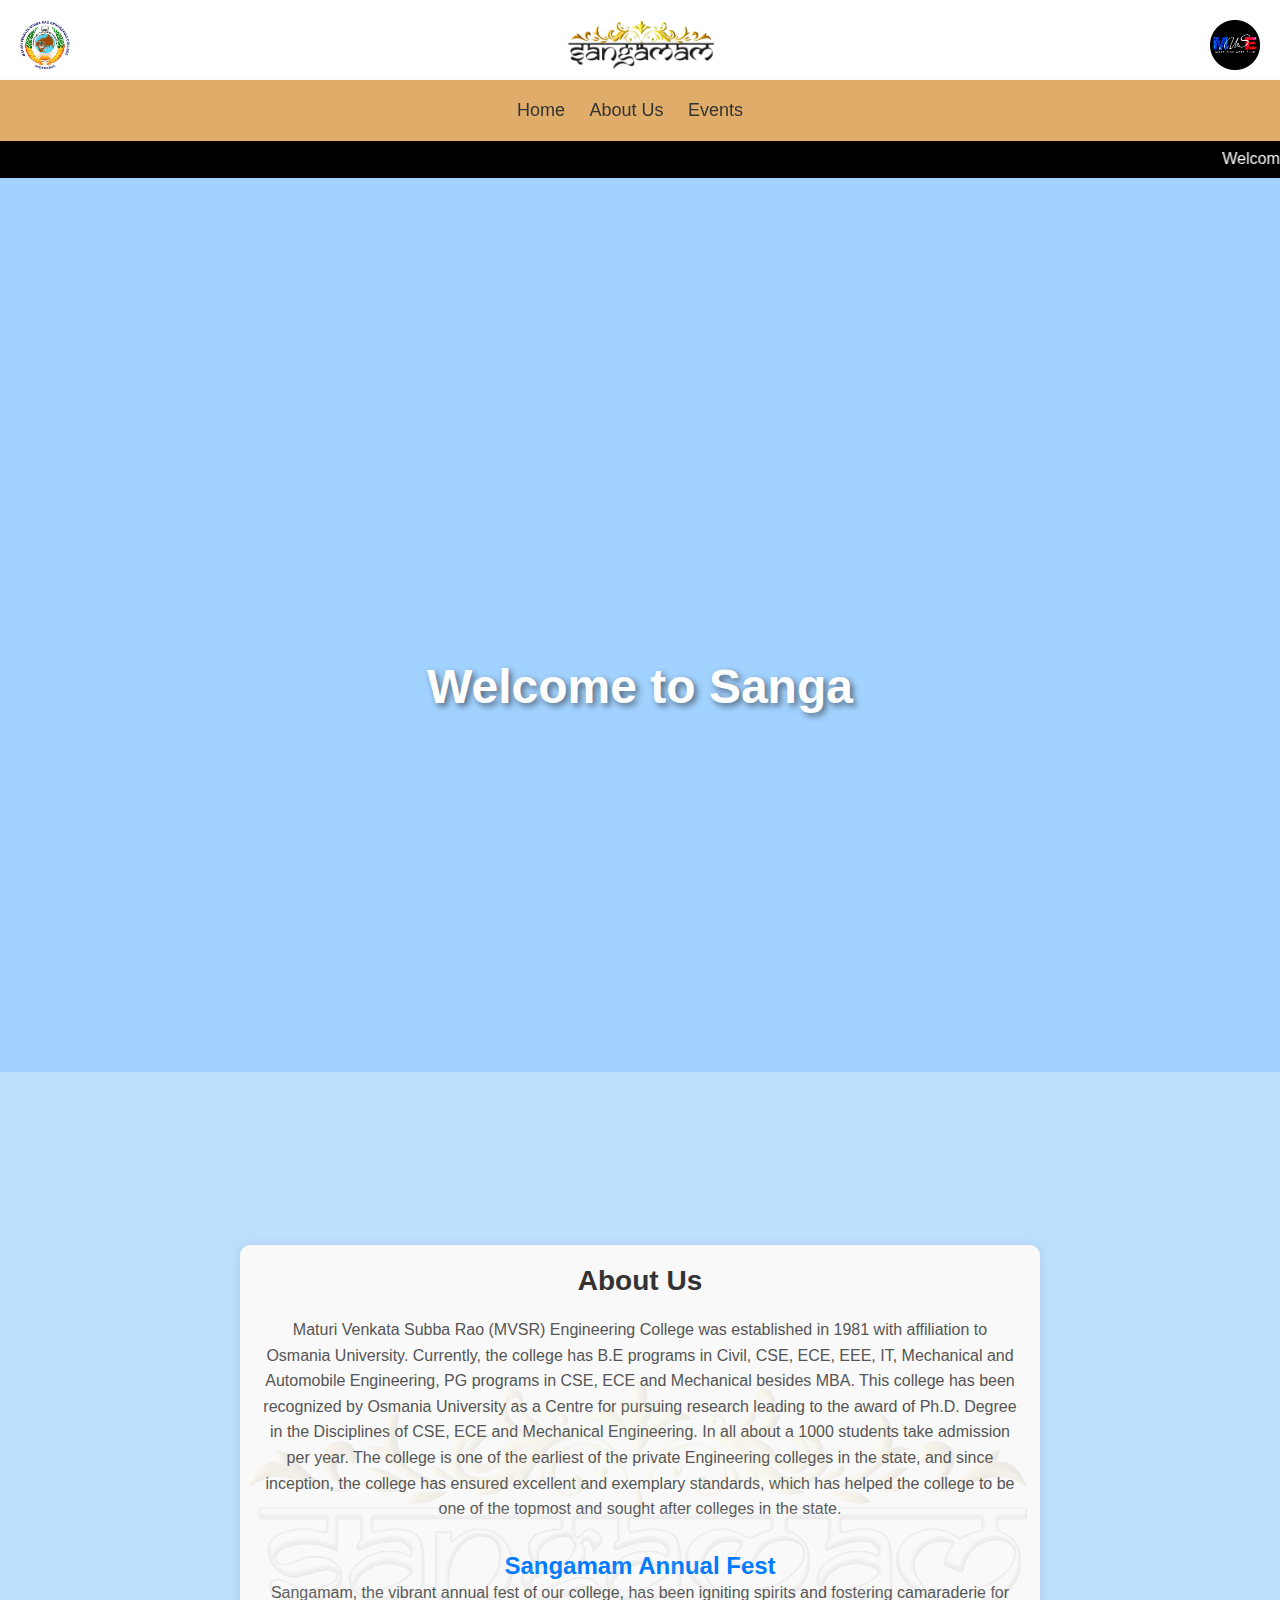
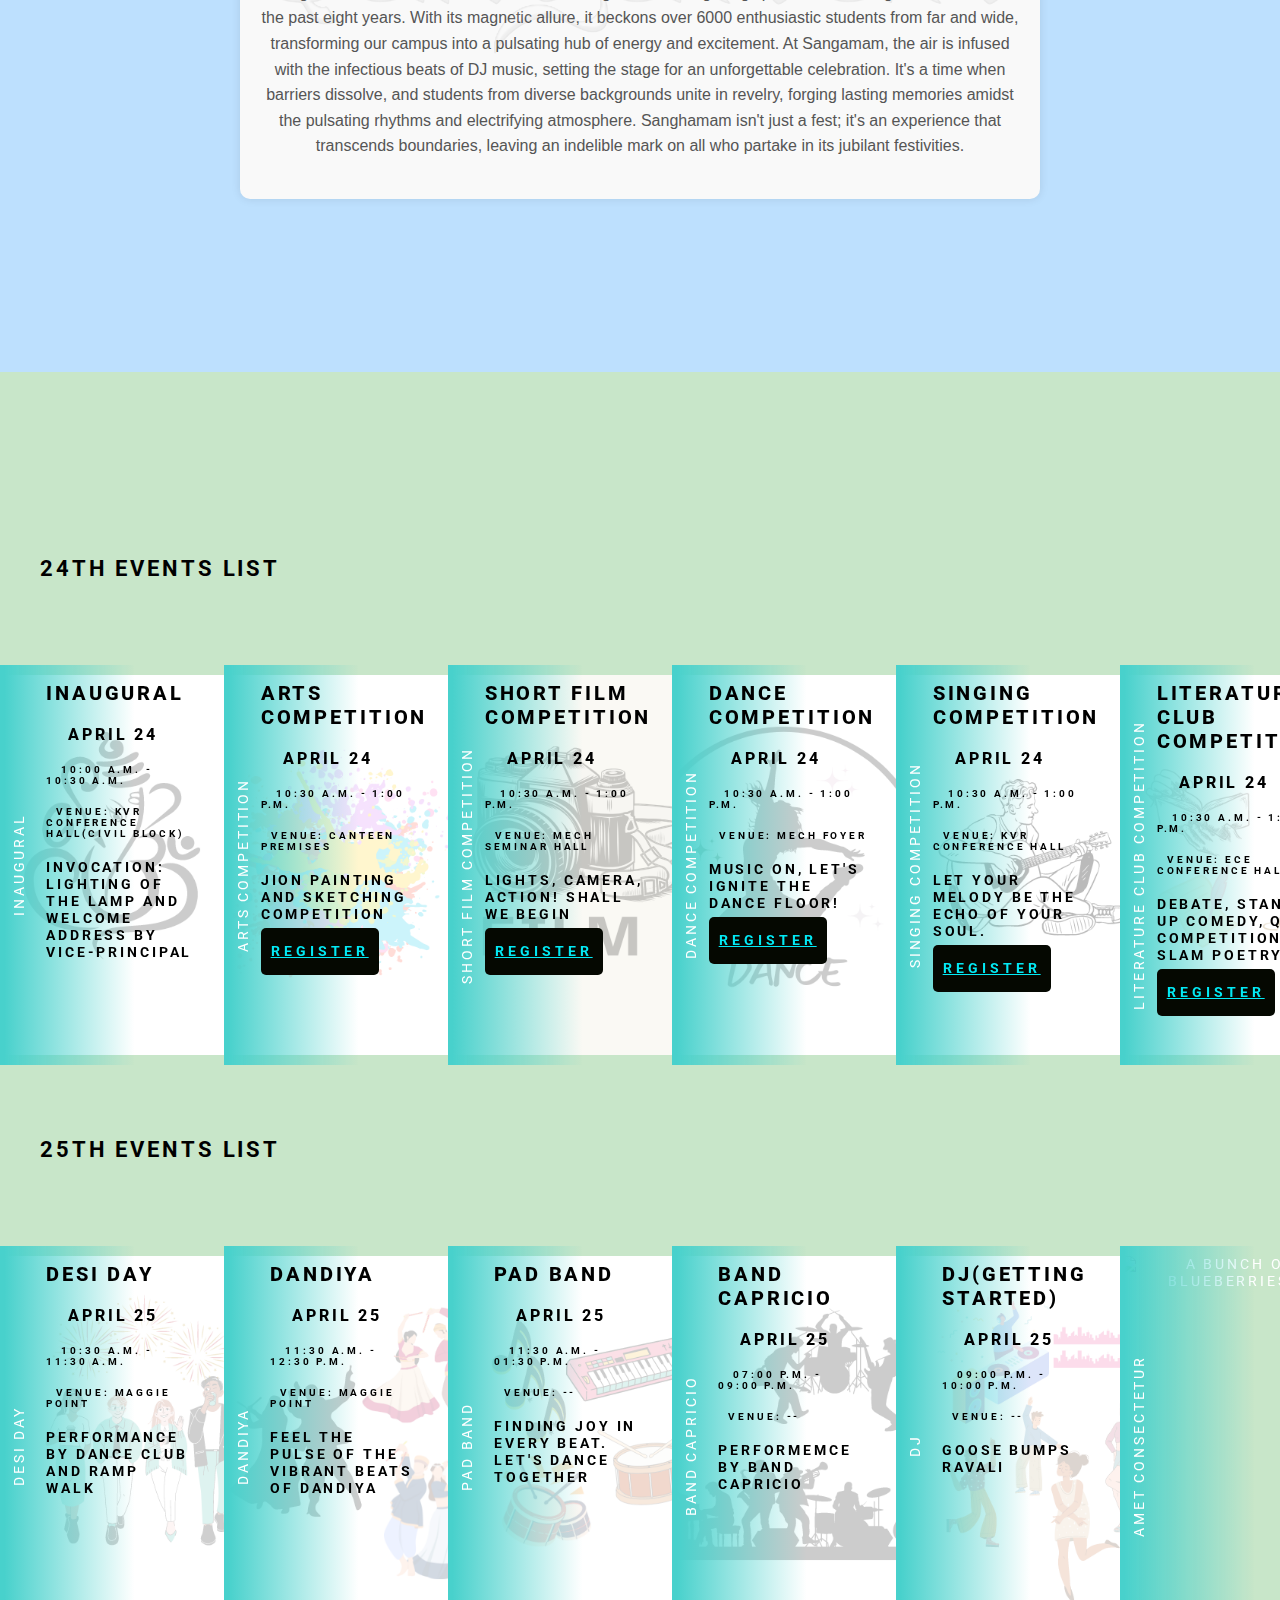
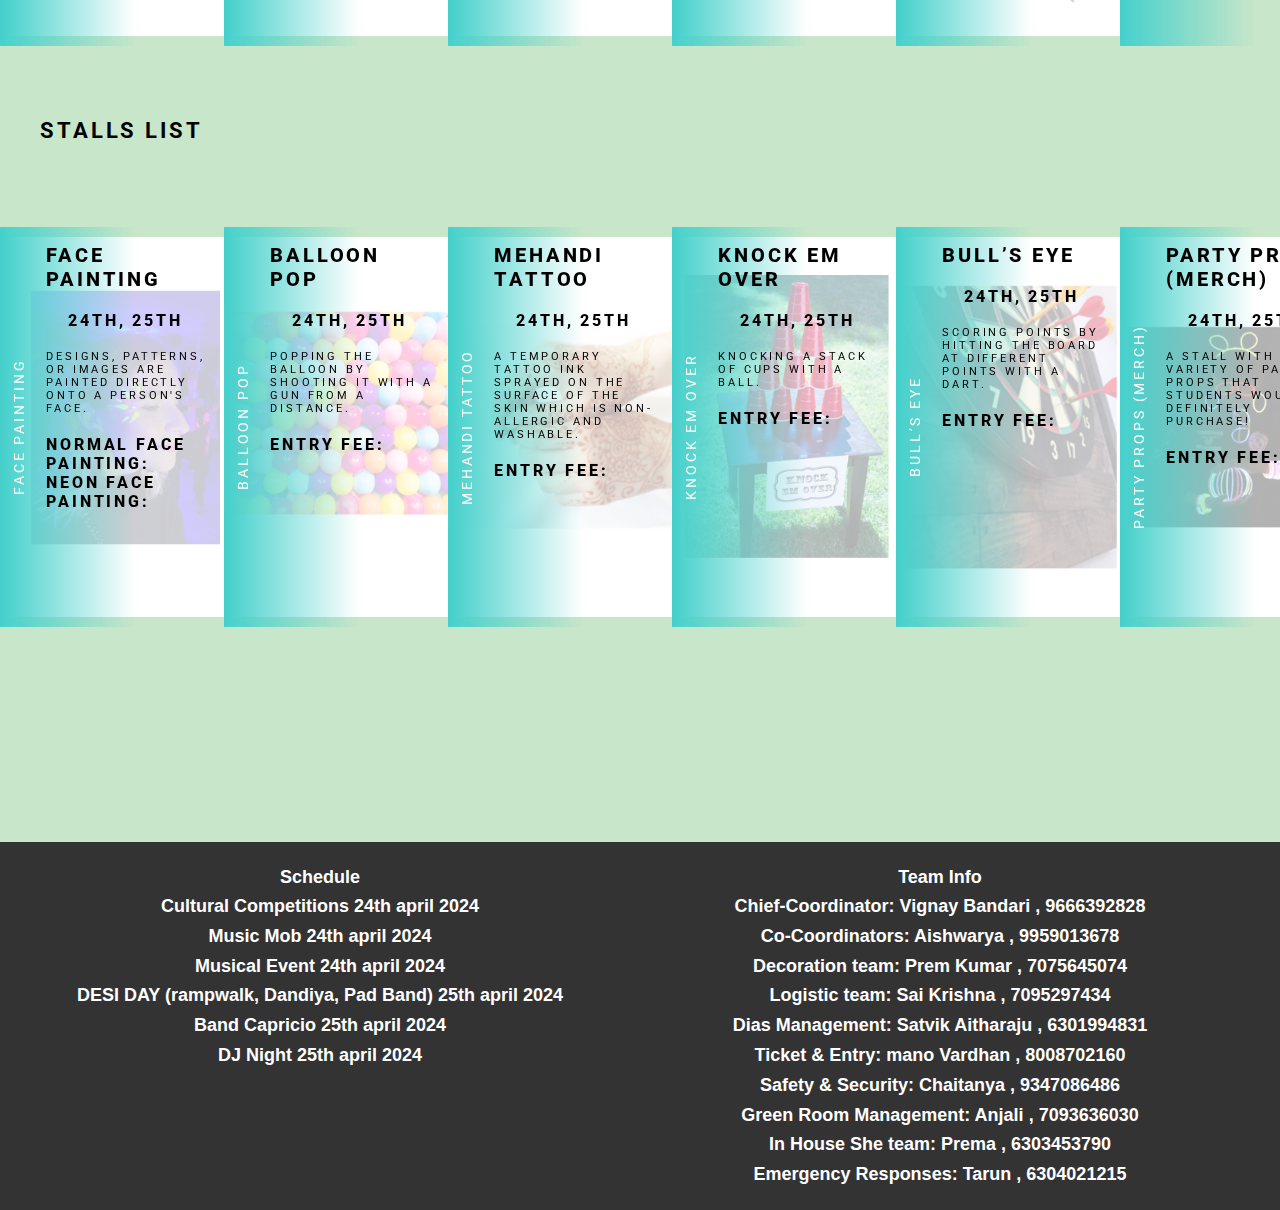
==== index.html @ 856c56bd "Update index.html" ====
<!DOCTYPE html>
<html lang="en">
<head>
    <meta charset="UTF-8">
    <meta name="viewport" content="width=device-width, initial-scale=1.0">
    <title>Sangamam</title>
    <link rel="stylesheet" href="styles.css">

    <script>
    // Select all <li> elements within the #events section
        const lis = document.querySelectorAll("#events li");
        
        // Loop through each <li> element and log its content
        lis.forEach(li => {
            console.log(li.textContent);
        });
        document.addEventListener('DOMContentLoaded', function() {
            const textContainer = document.getElementById('showcasingText');
            const text = "Welcome to Sangamam 2024";
            let index = 0;
        
            function displayText() {
                if (index < text.length) {
                    textContainer.textContent += text[index];
                    index++;
        
                    
        
                    // Add shadow effect
                    textContainer.style.textShadow = '3px 3px 6px rgba(0, 0, 0, 0.5)';
                    textContainer.style.fontSize = '3rem'; // Adjust the font size as needed
                    textContainer.style.marginTop = '10%';
        
                    setTimeout(displayText, 50); // Adjust the time delay as needed
                }
            }
        
            displayText();
        });
    </script>
    
    
</head>
<body>
   
    <!-- Header with Logos and Navigation Links -->
    <header class="logo-header">
        <div class="logo-container">
            <img src="mvsr_logo.png" alt="M.V.S.R. College Logo">
        </div>
        <div class="logo-container">
            <img src="Sangamam_Logo_Black1.png" alt="Sangamam Event Logo">
        </div>
        <div class="logo-container">
            <img src="muse_team_logo.png" alt="Muse Team Logo">
        </div>
    </header>
    <nav class="nav-header">
        <ul>
            <li><a href="#home">Home</a></li>
            <li><a href="#about">About Us</a></li>
            <li><a href="#events">Events</a></li>
        </ul>
    </nav>
    <marquee behavior="scroll" direction="left">
        Welcome to Sangamam 2024. Join us for exciting events and celebrations!
    </marquee>
    <!-- Main Content Sections -->
    <main>
        
        <section id="home" id="hero" id="page-content">
            
            <h3 id="showcasingText" ></h3>
        </section>
        <section id="about">
            <div class="about-container">
                <h2>About Us</h2>
                <p>Maturi Venkata Subba Rao (MVSR) Engineering College was established in 1981 with affiliation to Osmania University. Currently, the college has B.E programs in Civil, CSE, ECE, EEE, IT, Mechanical and Automobile Engineering, PG programs in CSE, ECE and Mechanical besides MBA. This college has been recognized by Osmania University as a Centre for pursuing research leading to the award of Ph.D. Degree in the Disciplines of CSE, ECE and Mechanical Engineering. In all about a 1000 students take admission per year. The college is one of the earliest of the private Engineering colleges in the state, and since inception, the college has ensured excellent and exemplary standards, which has helped the college to be one of the topmost and sought after colleges in the state.</p>
        
                <h3>Sangamam Annual Fest</h3>
                <p>Sangamam, the vibrant annual fest of our college, has been igniting spirits and fostering camaraderie for the past eight years. With its magnetic allure, it beckons over 6000 enthusiastic students from far and wide, transforming our campus into a pulsating hub of energy and excitement. At Sangamam, the air is infused with the infectious beats of DJ music, setting the stage for an unforgettable celebration. It's a time when barriers dissolve, and students from diverse backgrounds unite in revelry, forging lasting memories amidst the pulsating rhythms and electrifying atmosphere. Sanghamam isn't just a fest; it's an experience that transcends boundaries, leaving an indelible mark on all who partake in its jubilant festivities.</p>
            </div>
        </section>
       
        
        <section id="events">
            <h2 id="24th">24th Events List</h2>
            <ul >
                <li> 
                   
                    <img src="ganesha.png" alt=" lord ganesha " />
                          <div class="card">
              
                            <div class="card-body">
                                          
                              <h3 class="card-title">Inaugural</h3>
                              <h4 class="card-subtitle"><i class="far fa-calendar"></i> April 24</h4>   
                              <h6 class="card-subtitle"><i class="far fa-clock"></i> 10:00 a.m. - 10:30 a.m.</h6>
                              <h6 class="card-subtitle"><i class="far fa-clock"></i>Venue: KVR Conference hall(civil block)</h6>
                              <p class="card-text" style="font-weight: bold;">Invocation: Lighting of the lamp and welcome address by Vice-Principal</p>

                            </div>
                          </div>
              
                        
                  <span>Inaugural</span>
                </li>
                <li> 
                    <img src="arts.png" alt="sliced mango. " />
                    
              
                          <div class="card">
              
                            <div class="card-body">
                                          
                              <h3 class="card-title">Arts Competition</h3>
                              <h4 class="card-subtitle"><i class="far fa-calendar"></i> April 24</h4>   
                              <h6 class="card-subtitle"><i class="far fa-clock"></i> 10:30 a.m. - 1:00 p.m.</h6>
                              <h6 class="card-subtitle"><i class="far fa-clock"></i>Venue: Canteen premises</h6>
                              <p class="card-text" style="font-weight: bold;">Jion Painting and Sketching Competition</p>
                              <a href="#" class="btn btn-warning">Register</a>

                            </div>
                          </div>
              
                        
                  <span>Arts Competition</span>
                </li>
                <li> 
                    <img src="film.png" alt="sliced mango. " />
                    
              
                          <div class="card">
              
                            <div class="card-body">
                                          
                              <h3 class="card-title">Short Film Competition</h3>
                              <h4 class="card-subtitle"><i class="far fa-calendar"></i> April 24</h4>   
                              <h6 class="card-subtitle"><i class="far fa-clock"></i> 10:30 a.m. - 1:00 p.m.</h6>
                              <h6 class="card-subtitle"><i class="far fa-clock"></i>Venue: Mech Seminar Hall</h6>
                              <p class="card-text" style="font-weight: bold;">Lights, camera, action! Shall we begin</p>
                              <a href="#" class="btn btn-warning">Register</a>

                            </div>
                          </div>
              
                        
                  <span>Short Film Competition</span>
                </li>
                <li> 
                    <img src="dance.png" alt="sliced mango. " />
                    
              
                          <div class="card">
              
                            <div class="card-body">
                                          
                              <h3 class="card-title">Dance Competition</h3>
                              <h4 class="card-subtitle"><i class="far fa-calendar"></i> April 24</h4>   
                              <h6 class="card-subtitle"><i class="far fa-clock"></i> 10:30 a.m. - 1:00 p.m.</h6>
                              <h6 class="card-subtitle"><i class="far fa-clock"></i>Venue: Mech Foyer</h6>
                              <p class="card-text" style="font-weight: bold;">Music on, let's ignite the dance floor!</p>
                              <a href="#" class="btn btn-warning">Register</a>
                            </div>
                          </div>
              
                        
                  <span>Dance Competition</span>
                </li>
                <li> 
                    <img src="singing.png" alt="sliced mango. " />
                    
              
                          <div class="card">
              
                            <div class="card-body">
                                          
                              <h3 class="card-title">Singing Competition</h3>
                              <h4 class="card-subtitle"><i class="far fa-calendar"></i> April 24</h4>   
                              <h6 class="card-subtitle"><i class="far fa-clock"></i> 10:30 a.m. - 1:00 p.m.</h6>
                              <h6 class="card-subtitle"><i class="far fa-clock"></i>Venue: KVR Conference Hall</h6>
                              <p class="card-text" style="font-weight: bold;">Let your melody be the echo of your soul.</p>
                              <a href="#" class="btn btn-warning">Register</a>
                            </div>
                          </div>
              
                        
                  <span>Singing Competition</span>
                </li>
                <li> 
                    <img src="literature.png" alt="sliced mango. " />
                    
              
                          <div class="card">
              
                            <div class="card-body">
                                          
                              <h3 class="card-title">Literature Club Competition</h3>
                              <h4 class="card-subtitle"><i class="far fa-calendar"></i> April 24</h4>   
                              <h6 class="card-subtitle"><i class="far fa-clock"></i> 10:30 a.m. - 1:00 p.m.</h6>
                              <h6 class="card-subtitle"><i class="far fa-clock"></i>Venue: ECE Conference Hall</h6>
                              <p class="card-text" style="font-weight: bold;">Debate, Stand-up Comedy, Quiz Competition, Slam Poetry</p>
                              <a href="#" class="btn btn-warning">Register</a>
                            </div>
                          </div>
              
                        
                  <span>Literature Club Competition</span>
                </li>
                <li> 
                    <img src="cinematography.png" alt="sliced mango. " />
                    
              
                          <div class="card">
              
                            <div class="card-body" style="margin-left: 65px;">
                                          
                              <h3 class="card-title">Cinematography Competition</h3>
                              <h4 class="card-subtitle"><i class="far fa-calendar"></i> April 24</h4>   
                              <h6 class="card-subtitle"><i class="far fa-clock"></i> 10:30 a.m. - 1:00 p.m.</h6>
                              <h6 class="card-subtitle"><i class="far fa-clock" style="font-size: 0.9rem;"></i>Venue: Canteen Premises</h6>
                              <p class="card-text" style="font-weight: bold; font-size: 12px; font-weight:900">Capture the moment</p>
                              <a href="#" class="btn btn-warning">Register</a>
                            </div>
                          </div>
              
                        
                  <span>Cinematography Competition</span>
                </li>
                <li> 
                    <img src="conference.png" alt="sliced mango. " />
                    
              
                          <div class="card">
              
                            <div class="card-body">
                                          
                              <h3 class="card-title">Conference</h3>
                              <h4 class="card-subtitle"><i class="far fa-calendar"></i> April 24</h4>   
                              <h6 class="card-subtitle"><i class="far fa-clock"></i> 03:30 p.m. - 05:30 p.m.</h6>
                              <h6 class="card-subtitle"><i class="far fa-clock"></i>Venue: KVR Conference Hall</h6>
                              <p class="card-text" style="font-weight: bold;">MUSE dance, Address by Principal & Chief Guest, Award Ceremony</p>
                            </div>
                          </div>
              
                        
                  <span>MUSE</span>
                </li>
                <li> 
                    <img src="musicfest.png" alt="sliced mango. " />
                    
              
                          <div class="card">
              
                            <div class="card-body">
                                          
                              <h3 class="card-title">Celestia</h3>
                              <h4 class="card-subtitle"><i class="far fa-calendar"></i> April 24</h4>   
                              <h6 class="card-subtitle"><i class="far fa-clock"></i> 5:30 p.m. - 7:00 p.m.</h6>
                              <h6 class="card-subtitle"><i class="far fa-clock"></i>Venue: Maggi Point</h6>
                              <p class="card-text" style="font-weight: bold;">Performance by Music Mob & Musical event by Ms. Nada Priya and Mr.A.Karthikeya</p>
                            </div>
                          </div>
              
                        
                  <span>Celestia</span>
                </li>
              
                 </ul>




                 

            <h2 id="25th">25th Events List</h2>  
              <ul >
                <li> 
                   
                    <img src="rampwalk.png" alt=" lord ganesha " />
                          <div class="card">
              
                            <div class="card-body">
                                          
                              <h3 class="card-title">DESI DAY</h3>
                              <h4 class="card-subtitle"><i class="far fa-calendar"></i> April 25</h4>   
                              <h6 class="card-subtitle"><i class="far fa-clock"></i> 10:30 a.m. - 11:30 a.m.</h6>
                              <h6 class="card-subtitle"><i class="far fa-clock"></i>Venue: Maggie Point</h6>
                              <p class="card-text" style="font-weight: bold;">Performance by Dance Club and Ramp Walk</p>

                            </div>
                          </div>
              
                        
                  <span>DESI DAY</span>
                </li>
                <li> 
                    <img src="dandiya.png" alt="sliced mango. " />
                    
              
                          <div class="card">
              
                            <div class="card-body">
                                          
                              <h3 class="card-title">Dandiya</h3>
                              <h4 class="card-subtitle"><i class="far fa-calendar"></i> April 25</h4>   
                              <h6 class="card-subtitle"><i class="far fa-clock"></i> 11:30 a.m. - 12:30 p.m.</h6>
                              <h6 class="card-subtitle"><i class="far fa-clock"></i>Venue: Maggie Point</h6>
                              <p class="card-text" style="font-weight: bold;">Feel the pulse of the vibrant beats of Dandiya</p>

                            </div>
                          </div>
              
                        
                  <span>Dandiya</span>
                </li>
                <li> 
                    <img src="band.png" alt="sliced mango. " />
                    
              
                          <div class="card">
              
                            <div class="card-body">
                                          
                              <h3 class="card-title">Pad Band</h3>
                              <h4 class="card-subtitle"><i class="far fa-calendar"></i> April 25</h4>   
                              <h6 class="card-subtitle"><i class="far fa-clock"></i> 11:30 a.m. - 01:30 p.m.</h6>
                              <h6 class="card-subtitle"><i class="far fa-clock"></i>Venue: -- </h6>
                              <p class="card-text" style="font-weight: bold;">Finding joy in every beat. Let's dance together</p>

                            </div>
                          </div>
              
                        
                  <span>Pad Band</span>
                </li>
                <li> 
                    <img src="capricio.png" alt="sliced mango. " />
                    
              
                          <div class="card">
              
                            <div class="card-body">
                                          
                              <h3 class="card-title">Band Capricio</h3>
                              <h4 class="card-subtitle"><i class="far fa-calendar"></i> April 25</h4>   
                              <h6 class="card-subtitle"><i class="far fa-clock"></i> 07:00 p.m. - 09:00 p.m.</h6>
                              <h6 class="card-subtitle"><i class="far fa-clock"></i>Venue: -- </h6>
                              <p class="card-text" style="font-weight: bold;">Performemce by Band Capricio</p>

                            </div>
                          </div>
              
                        
                  <span>Band Capricio</span>
                </li>
                <li> 
                    <img src="dj.png" alt="sliced mango. " />
                    
              
                          <div class="card">
              
                            <div class="card-body">
                                          
                              <h3 class="card-title">DJ(Getting Started)</h3>
                              <h4 class="card-subtitle"><i class="far fa-calendar"></i> April 25</h4>   
                              <h6 class="card-subtitle"><i class="far fa-clock"></i> 09:00 p.m. - 10:00 p.m.</h6>
                              <h6 class="card-subtitle"><i class="far fa-clock"></i>Venue: -- </h6>
                              <p class="card-text" style="font-weight: bold;">Goose Bumps ravali</p>

                            </div>
                          </div>
              
                        
                  <span>DJ</span>
                </li>
                
                
                <li> <img src="https://source.unsplash.com/TdDtTu2rv4s/500x500" alt="a bunch of blueberries. " /><span>Amet Consectetur</span></li>
                <li> <img src="https://source.unsplash.com/eudGUrDdBB0/500x500" alt="a pineapple sitting on a table. " /><span>Adipiscing Elit</span></li>
                </ul>
              






                <h2>Stalls List</h2> 
                <ul  id = 'stall_list'>
                    <li> 
                      <img src="face_painting.png" alt="sliced mango. " />
                        
                              <div class="card">
                  
                                <div class="card-body">
                                              
                                  <h3 class="card-title">Face Painting</h3>
                                  <h4 class="card-subtitle"><i class="far fa-calendar"></i> 24th, 25th</h4>   
                                  <p class="card-text">Designs, patterns, or images are painted directly onto a person's face.</p>
                                  <h4>Normal face painting: 
                                    Neon face painting: 
                                  </h4>
                                </div>
                              </div>
                  
                            
                      <span>Face Painting</span>
                      <li> 
                        <img src="baloon_pop.png" alt="sliced mango. " />
                        
                        <div class="card">
            
                          <div class="card-body">
                                        
                            <h3 class="card-title">Balloon pop</h3>
                            <h4 class="card-subtitle"><i class="far fa-calendar"></i> 24th, 25th</h4>   
                            <p class="card-text">Popping the balloon by shooting it with a gun from a distance.</p>
                            <h4>Entry fee:
                            </h4>
                          </div>
                        </div>
            
                      
                        <span>Balloon pop</span>
                    </li>
                    <li> 
                      <img src="mehendhi_sticker.png" alt="sliced mango. " />
                        
                      <div class="card">
          
                        <div class="card-body">
                                      
                          <h3 class="card-title">Mehandi Tattoo</h3>
                          <h4 class="card-subtitle"><i class="far fa-calendar"></i> 24th, 25th</h4>   
                          <p class="card-text">A temporary tattoo ink sprayed on the surface of the skin which is non-allergic and washable.</p>
                          <h4>Entry fee:
                          </h4>
                        </div>
                      </div>
          
                    
                      <span>Mehandi Tattoo</span>
                  </li>
                  <li> 
                    <img src="knock_them_over.png" alt="sliced mango. " />
                        
                    <div class="card">
        
                      <div class="card-body">
                                    
                        <h3 class="card-title">Knock em over</h3>
                        <h4 class="card-subtitle"><i class="far fa-calendar"></i> 24th, 25th</h4>   
                        <p class="card-text">Knocking a stack of cups with a ball.</p>
                        <h4>Entry fee:
                        </h4>
                      </div>
                    </div>
        
                  
                    <span>Knock em over</span>
                </li>
                <li> 
                  <img src="bulls_eye.png" alt="sliced mango. " />
                        
                  <div class="card">
      
                    <div class="card-body">
                                  
                      <h3 class="card-title">Bull’s eye</h3>
                      <h4 class="card-subtitle"><i class="far fa-calendar"></i> 24th, 25th</h4>   
                      <p class="card-text">Scoring points by hitting the board at different points with a dart.</p>
                      <h4>Entry fee:
                      </h4>
                    </div>
                  </div>
      
                
                  <span>Bull’s eye</span>
              </li>
              <li> 
                <img src="party_props.png" alt="sliced mango. " />
                        
                <div class="card">
    
                  <div class="card-body">
                                
                    <h3 class="card-title">Party props (Merch)</h3>
                    <h4 class="card-subtitle"><i class="far fa-calendar"></i> 24th, 25th</h4>   
                    <p class="card-text">A stall with a variety of party props that students would definitely purchase!</p>
                    <h4>Entry fee:
                    </h4>
                  </div>
                </div>             
                <span>Party props (Merch)</span>
            </li>
            <li>        
              <img src="card_stacking.png" alt="sliced mango. " />                
              <div class="card">
  
                <div class="card-body">
                              
                  <h3 class="card-title">Card stacking</h3>
                  <h4 class="card-subtitle"><i class="far fa-calendar"></i> 24th, 25th</h4>   
                  <p class="card-text">As the name suggests, it is the stacking of cards in a given time</p>
                  <h4>Entry fee:
                  </h4>
                </div>
              </div>             
              <span>Card stacking</span>
          </li>
          <li>        
            <img src="mini_archery.png" alt="sliced mango. " />                
            <div class="card">

              <div class="card-body">
                            
                <h3 class="card-title">Mini Archery</h3>
                <h4 class="card-subtitle"><i class="far fa-calendar"></i> 24th, 25th</h4>   
                <p class="card-text">Hitting the board/ bag with a bow and an arrow</p>
                <h4>Entry fee:
                </h4>
              </div>
            </div>             
            <span>Mini Archery</span>
        </li>
        <li>                
          <img src="ring_toss.png" alt="sliced mango. " />        
          <div class="card">

            <div class="card-body">
                          
              <h3 class="card-title">Ring toss</h3>
              <h4 class="card-subtitle"><i class="far fa-calendar"></i> 24th, 25th</h4>   
              <p class="card-text">Tossing the ring on to the displayed hooks</p>
              <h4>Entry fee:
              </h4>
            </div>
          </div>             
          <span>Ring toss</span>
      </li>
      <li>   
        <img src="tic_tac_toe.png" alt="sliced mango. " />                     
        <div class="card">

          <div class="card-body">
                        
            <h3 class="card-title">Tic tac toe flip</h3>
            <h4 class="card-subtitle"><i class="far fa-calendar"></i> 24th, 25th</h4>   
            <p class="card-text">Tic tac toe but with a twist! Flip a cup till it stands and then you get to play!</p>
            <h4>Entry fee:
            </h4>
          </div>
        </div>             
        <span>Tic tac toe flip</span>
    </li>
    <li>               
      <img src="sling_pluck.png" alt="sliced mango. " />         
      <div class="card">

        <div class="card-body">
                      
          <h3 class="card-title">Sling pluck</h3>
          <h4 class="card-subtitle"><i class="far fa-calendar"></i> 24th, 25th</h4>   
          <p class="card-text">A board game where two players are supposed to sling the plucks to their respected opposing player’s area.</p>
          <h4>Entry fee:
          </h4>
        </div>
      </div>             
      <span>Sling pluck</span>
  </li>
  <li>               
    <img src="spin_to_win.png" alt="sliced mango. " />         
    <div class="card">

      <div class="card-body">
                    
        <h3 class="card-title">Spin to win</h3>
        <h4 class="card-subtitle"><i class="far fa-calendar"></i> 24th, 25th</h4>   
        <p class="card-text">Test your luck! Spin and win a reward.</p>
        <h4>Entry fee:
        </h4>
      </div>
    </div>             
    <span>Spin to win</span>
</li>
<li>                        
  <img src="hoop_shoot.png" alt="sliced mango. " />
  <div class="card">

    <div class="card-body">
                  
      <h3 class="card-title">Hoop Shoot</h3>
      <h4 class="card-subtitle"><i class="far fa-calendar"></i> 24th, 25th</h4>   
      <p class="card-text">A miniature version of shooting in to the hoop</p>
      <h4>Entry fee:
      </h4>
    </div>
  </div>             
  <span>Hoop Shoot</span>
</li>
<li>     
  <img src="polaroid.png" alt="sliced mango. " />                   
  <div class="card">

    <div class="card-body">
                  
      <h3 class="card-title">Polaroid Stall</h3>
      <h4 class="card-subtitle"><i class="far fa-calendar"></i> 24th, 25th</h4>   
      <p class="card-text">Recording memories through a polaroid aesthetic!</p>
      <h4>Entry fee:
      </h4>
    </div>
  </div>             
  <span>Polaroid Stall</span>
</li>
<li> 
  <img src="beat_the_buzzer.png" alt="sliced mango. " />                       
  <div class="card">

    <div class="card-body">
                  
      <h3 class="card-title">Beat the Buzzer</h3>
      <h4 class="card-subtitle"><i class="far fa-calendar"></i> 24th, 25th</h4>   
      <p class="card-text">Reaching the end point without getting buzzed!</p>
      <h4>Entry fee:
      </h4>
    </div>
  </div>             
  <span>Beat the Buzzer</span>
</li>
<li>          
  <img src="shooting_games.png" alt="sliced mango. " />              
  <div class="card">

    <div class="card-body">
                  
      <h3 class="card-title">Shooting Games</h3>
      <h4 class="card-subtitle"><i class="far fa-calendar"></i> 24th, 25th</h4>   
      <p class="card-text">Shoot and win a reward! Different type of Shooting games</p>
      <h4>Entry fee:
      </h4>
    </div>
  </div>             
  <span>Shooting Games</span>
</li>
<li>      
  <img src="caricature.png" alt="sliced mango. " />                  
  <div class="card">

    <div class="card-body">
                  
      <h3 class="card-title">Caricature</h3>
      <h4 class="card-subtitle"><i class="far fa-calendar"></i> 24th, 25th</h4>   
      <p class="card-text">A rendered image of the subject either in a simplified or a complicated way</p>
      <h4>Entry fee:
      </h4>
    </div>
  </div>             
  <span>Caricature</span>
</li>
<li>          
  <img src="hanging_bar.png" alt="sliced mango. " />              
  <div class="card">

    <div class="card-body">
                  
      <h3 class="card-title">Hanging bar</h3>
      <h4 class="card-subtitle"><i class="far fa-calendar"></i> 24th, 25th</h4>   
      <p class="card-text">Check your strength! Who can hang on the bar for the longest time?</p>
      <h4>Entry fee:
      </h4>
    </div>
  </div>             
  <span>Hanging bar</span>
</li>
<li>    
  <img src="foos_ball.png" alt="sliced mango. " />                    
  <div class="card">

    <div class="card-body">
                  
      <h3 class="card-title">Foosball</h3>
      <h4 class="card-subtitle"><i class="far fa-calendar"></i> 24th, 25th</h4>   
      <p class="card-text">A mini football game,whoever scores the most wins!</p>
      <h4>Entry fee:
      </h4>
    </div>
  </div>             
  <span>Foosball</span>
</li>
</ul>

             
              
            </section>
       
    </main>

    <!-- Footer with Useful Links -->
    <footer>
        <ul class="useful-links">
            <li>
                <a href="#">Schedule</a>
                <ul>
                    <li><a href="#24th">Cultural Competitions 24th april 2024 </a></li>
                    <li><a href="#24th">Music Mob 24th april 2024</a></li>
                    <li><a href="#24th">Musical Event 24th april 2024</a></li>
                    <li><a href="#25th">DESI DAY (rampwalk, Dandiya, Pad Band) 25th april 2024</a></li>
                    <li><a href="#25th">Band Capricio 25th april 2024</a></li>
                    <li><a href="#25th">DJ Night 25th april 2024</a></li>
                </ul>
            </li>
            <li>
                <a href="#">Team Info</a>
                <ul>
                    <li><a href="#">Chief-Coordinator: Vignay Bandari , 9666392828</a></li>
                    <li><a href="#">Co-Coordinators: Aishwarya  , 9959013678</a></li>
                    <li><a href="#">Decoration team: Prem Kumar , 7075645074</a></li>
                    <li><a href="#">Logistic team: Sai Krishna , 7095297434</a></li>
                    <li><a href="#">Dias Management: Satvik Aitharaju , 6301994831</a></li>
                    <li><a href="#">Ticket & Entry: mano Vardhan , 8008702160</a></li>
                    <li><a href="#">Safety & Security: Chaitanya , 9347086486</a></li>
                    <li><a href="#">Green Room Management: Anjali , 7093636030</a></li>
                    <li><a href="#">In House She team: Prema , 6303453790</a></li>
                    <li><a href="#">Emergency Responses: Tarun , 6304021215</a></li>
                </ul>
            </li>
            
        </ul>
    </footer>
</body>
</html>
---- styles.css ----
@import url("https://fonts.googleapis.com/css?family=Roboto:400,400i,700");

body {
    font-family: Arial, sans-serif;
    margin: 0;
    padding: 0;
    scroll-behavior: smooth;
    background-size: cover;
    background-repeat: no-repeat;
    background-attachment: fixed; 
    color: #333;
    background-position: center ; 

}

header.logo-header {
    background-color: #fff;
    padding: 20px;
    box-shadow: 0px 2px 5px rgba(0, 0, 0, 0.1);
    position: fixed;
    top: 0;
    left: 0;
    right: 0;
    z-index: 999;
    display: flex;
    justify-content: space-between;
    align-items: center;
}
/* Styles for the logo header */
.logo-container img {
    max-height: 50px;
}
.logo-container img[src="sangamam_logo.png"] {
    max-width: 200px;
    max-height: 70px;
}


nav.nav-header {
    background-color:rgb(223, 172, 106);
    padding: 20px;
    box-shadow: 0px 2px 5px rgba(0, 0, 0, 0.1);
    position: fixed;
    top: 80px; 
    left: 0;
    right: 0;
    z-index: 999;
    text-align: center;
}
nav.nav-header ul {
    list-style-type: none;
    margin: 0;
    padding: 0;
}

nav.nav-header ul li a {
    text-decoration: none;
    color: #333;
    transition: color 0.3s ease;
}
nav.nav-header ul li a:hover {
    color: #007bff;
}
.nav-header {
    background-color: #333; 
    padding: 10px 20px; 
}

.nav-header ul {
    list-style-type: none;
    margin: 0;
    padding: 0;
}

.nav-header ul li {
    display: inline;
    margin-right: 20px;
}

.nav-header ul li a {
    text-decoration: none;
    color: #fff; 
    font-size: 18px; 
    transition: color 0.3s ease;
}

.nav-header ul li a:hover {
    color: #007bff;
}

section {
    height: 100vh;
    display: flex;
    justify-content: center;
    align-items: center;
    text-align: center;
}
h1, h2 {
    margin-bottom: 20px;
}

#home {
    background-color: #a2d2ff;
    color: #fff;
}
#about {
    background-color: #bde0fe;
    color: #fff;
    min-height: 100vh; 
    height: auto; 
    display: flex;
    flex-direction: column;
    justify-content: center;
    align-items: center;
    padding: 20px;
    box-sizing: border-box; 
    position: relative;
}




.about-container {
    max-width: 800px;
    margin: 0 auto;
    padding: 20px;
    background-color: #f9f9f9;
    border-radius: 10px;
    box-shadow: 0 0 10px rgba(0, 0, 0, 0.1);
}

.about-container h2 {
    font-size: 28px;
    color: #333;
    margin-bottom: 20px;
    text-align: center;
}

.about-container h3 {
    font-size: 24px;
    color: #007bff;
    margin-top: 30px;
}

.about-container p {
    font-size: 16px;
    line-height: 1.6;
    color: #555;
    margin-bottom: 20px;
}

.about-container p:first-child {
    font-weight: bold;
    color: #007bff;
}

#schedule {
    background-color: #a9d6e5;
    color: #fff;
}






footer .useful-links li a:hover {
    color: #FFD700
    ;
}

.useful-links ul {
    padding-left: 20px;
    list-style-type: none;
}


footer {
  background-color: #333;
  color: #fff;
  padding: 20px;
  text-align: center;
  font-size: 18px;
  position: relative;
  background: #333;
  transition: background-color 0.3s ease;
}

footer .useful-links {
  list-style-type: none;
  padding: 0;
  margin: 0;
  display: flex;
  flex-wrap: wrap;
  justify-content: space-between;
}

footer .useful-links li {
  flex: 1;
  margin-right: 20px;
  margin-bottom: 0.05rem;
  white-space: nowrap;
}

footer .useful-links li a {
  text-decoration: none;
  color: #fff;
  padding: 5px 0;
  display: block;
  overflow: hidden;
  text-overflow: ellipsis;
  position: relative;
  text-decoration: none;
  font-weight: bold;
  padding-bottom: 3px;
  transition: color 0.3s ease-in-out, font-size 0.3s ease;
}
@media only screen and (max-width: 1080px) {
  footer {
      font-size: 12px;
  }

  footer .useful-links > li {
      width: calc(50% - 15px);
  }

  footer .useful-links > li ul {
      width: 100%;
  }
}

@media only screen and (max-width: 768px) {
  footer {
      font-size: 6px;
  }

  footer .useful-links > li {
      width: calc(50% - 10px);
  }

  footer .useful-links > li ul {
      width: 100%;
  }
}

@media only screen and (max-width: 480px) {
  footer {
      font-size: 4px;
  }

  footer .useful-links > li {
      width: calc(50% - 5px);
  }

  footer .useful-links > li ul {
      width: 100%;
  }
}


footer:hover {
  background: #1f1f24; /* Change this color to whatever you like */
}

footer .useful-links a:before {
  content: '';
  position: absolute;
  width: 100%;
  height: 2px;
  bottom: 0;
  left: 0;
  background-color: #fff;
  visibility: hidden;
  transform: scaleX(0);
  transition: all 0.3s ease-in-out 0s;
}


#home::before,
#about::before,
#schedule::before {
    content: '';
    position: absolute;
    top: 0;
    left: 0;
    width: 100%;
    height: 100%;
    background-image: url('Sangamam_Logo_White.png'); 
    background-size: contain;
    background-position: center;
    background-repeat: no-repeat;
    opacity: 0.08; 
}
@keyframes fadeIn {
  0% {
      opacity: 0;
  }
  50%{
    opacity: 0.5;
  }
  100% {
      opacity: 1;
  }
}

#home::before {
  content: '';
  position: absolute;
  top: 0;
  left: 0;
  width: 100%;
  height: 100%;
  background-image: url('Sangamam_Logo_White.png');
  background-size: contain;
  background-position: center;
  background-repeat: no-repeat;
  animation: fadeIn 2s ease-in-out forwards;
  opacity: 0; 
}


#about,
#events,
#schedule {
    position: relative;
}


*,
*::before,
*::after {
  margin: 0;
  padding: 0;
  box-sizing: border-box;
}

#events {
  display: flex;
  justify-content: center;
  align-items: center;
  min-height: 230vh;
  font-family: "Roboto", sans-serif;
  background: #c8e6c9;
  scrollbar-color: #000 #ffe;
  text-transform: uppercase;
  letter-spacing: 0.2em;
  font-size: 0.9rem;
  color: #fff;
  flex-direction: column;
}
#events ul::-webkit-scrollbar {
  width: 30rem;
}

#events ul {
  list-style: none;
  width: min(100vw, 90rem);
  max-width: 90rem;
  display: flex;
  overflow-x: scroll;
  overflow-y: hidden;
  padding-bottom: 2rem;
}

 li {
  
  top: 0;
  left: 0;  
  
}
#events li {
  height: 25rem; 
  display: flex;
  justify-content: center;
  align-items: flex-start;
  flex: 0 0 45vw;
  max-width: 14rem;
  position: -webkit-sticky;
  position: sticky;
  &::before {
    content: "";
    position: absolute;
    top: 50%;
    left: 0%;
    transform: translate(0%, -50%);
    height: 100%;
    width: 100%;
    background-image: linear-gradient(to right, #48d1cc 2%, transparent 60%);
    z-index: -1;
  }
  img {
    display: block;
    height: 95%;
    width: 100%;
    object-fit: cover;
    position: absolute;
    top: 50%;
    left: 0;
    transform: translate(0%, -50%);
    z-index: -2;
  }
  span {
    position: absolute;
    top: 0;
    left: 0;
    display: block;
    padding: 0.75em;
    height: 100%;
    writing-mode: vertical-lr;
    text-align: center;
    transform: rotate(180deg);
  }
}

@media (min-width: 53rem) {
    @media (min-width: 53rem) {
        li:nth-child(1) {
          left: calc((1 * 2.2rem) - 2.2rem);
        }
        li:nth-child(2) {
          left: calc((2 * 2.2rem) - 2.2rem);
        }
        li:nth-child(3) {
          left: calc((3 * 2.2rem) - 2.2rem);
        }
        li:nth-child(4) {
          left: calc((4 * 2.2rem) - 2.2rem);
        }
        li:nth-child(5) {
          left: calc((5 * 2.2rem) - 2.2rem);
        }
        li:nth-child(6) {
          left: calc((6 * 2.2rem) - 2.2rem);
        }
        li:nth-child(7) {
          left: calc((7 * 2.2rem) - 2.2rem);
        }
        li:nth-child(8) {
          left: calc((8 * 2.2rem) - 2.2rem);
        }
        li:nth-child(9) {
          left: calc((9 * 2.2rem) - 2.2rem);
        }
        li:nth-child(10) {
          left: calc((10 * 2.2rem) - 2.2rem);
        }
        li:nth-child(11) {
          left: calc((11 * 2.2rem) - 2.2rem);
        }
        li:nth-child(12) {
          left: calc((12 * 2.2rem) - 2.2rem);
        }
        li:nth-child(13) {
          left: calc((13 * 2.2rem) - 2.2rem);
        }
        li:nth-child(14) {
          left: calc((14 * 2.2rem) - 2.2rem);
        }
        li:nth-child(15) {
          left: calc((15 * 2.2rem) - 2.2rem);
        }
        li:nth-child(16) {
          left: calc((16 * 2.2rem) - 2.2rem);
        }
      }
      
}








.fa-clock:before ,.fa-calendar:before{
    content: "\f017";
}
.fa-calendar,  .fa-clock {
    color: #ffcf00;
} .far, .fas {
font-family: "Font Awesome 5 Free";
}
.fab, .far {
font-weight: 400;
}
.fa, .fab, .fad, .fal, .far, .fas {
-moz-osx-font-smoothing: grayscale;
-webkit-font-smoothing: antialiased;
display: inline-block;
font-style: normal;
font-variant: normal;
text-rendering: auto;
line-height: 1;
}
*, ::after, ::before {
box-sizing: border-box;
}
#events .card-body h3
{
font-size: 15pt;
font-weight: 800;
margin-bottom: 0.4em;
} 
#events .card-body h4
{
font-size: 12pt;
font-weight: 800;
margin-bottom: 0.4em;
}
#events .card {
margin-left: 30px;
margin-right: 30px;
text-align: left;
border: 0;
}
#events .card-body{
margin-left: 16px;
color: #000;
}

#events .btn{
padding: 15px 10px;
background-color: #050801;
color: #03e9f4;
font-weight: bold;
border: none;
border-radius: 5px;
letter-spacing: 4px;
overflow: hidden;
transition: 0.5s;
cursor: pointer;


}
#events  .card-subtitle, #events .card-text {
margin-top: 20px; 
margin-bottom: 20px;
}
.card-title{
  margin-top: 16px;
}

#events .btn:hover{
  background: #03e9f4;
  color: #050801;
  box-shadow: 0 0 5px #03e9f4,
              0 0 25px #03e9f4,
              0 0 50px #03e9f4,
              0 0 200px #03e9f4;
   -webkit-box-reflect:below 1px linear-gradient(transparent, #0005);
}



#events ul {
 margin-top: 5%;
  margin-bottom: 5%;
}



#events h2 {
  color: black;
  margin-right: auto;
  padding-left: 40px;
  padding-top: 20px;
}

#events ul {
  
  margin-bottom: 20px; /* Add right padding to create space between the container and the scrollbar */
}
marquee {
  padding-top: 150px;
  background-color: #000;
  color: white;
  padding-bottom: 10px;
  margin-bottom: -10px;
}

#stall_list .card-body{
  font-size: 8pt;
  width: 100%;
}
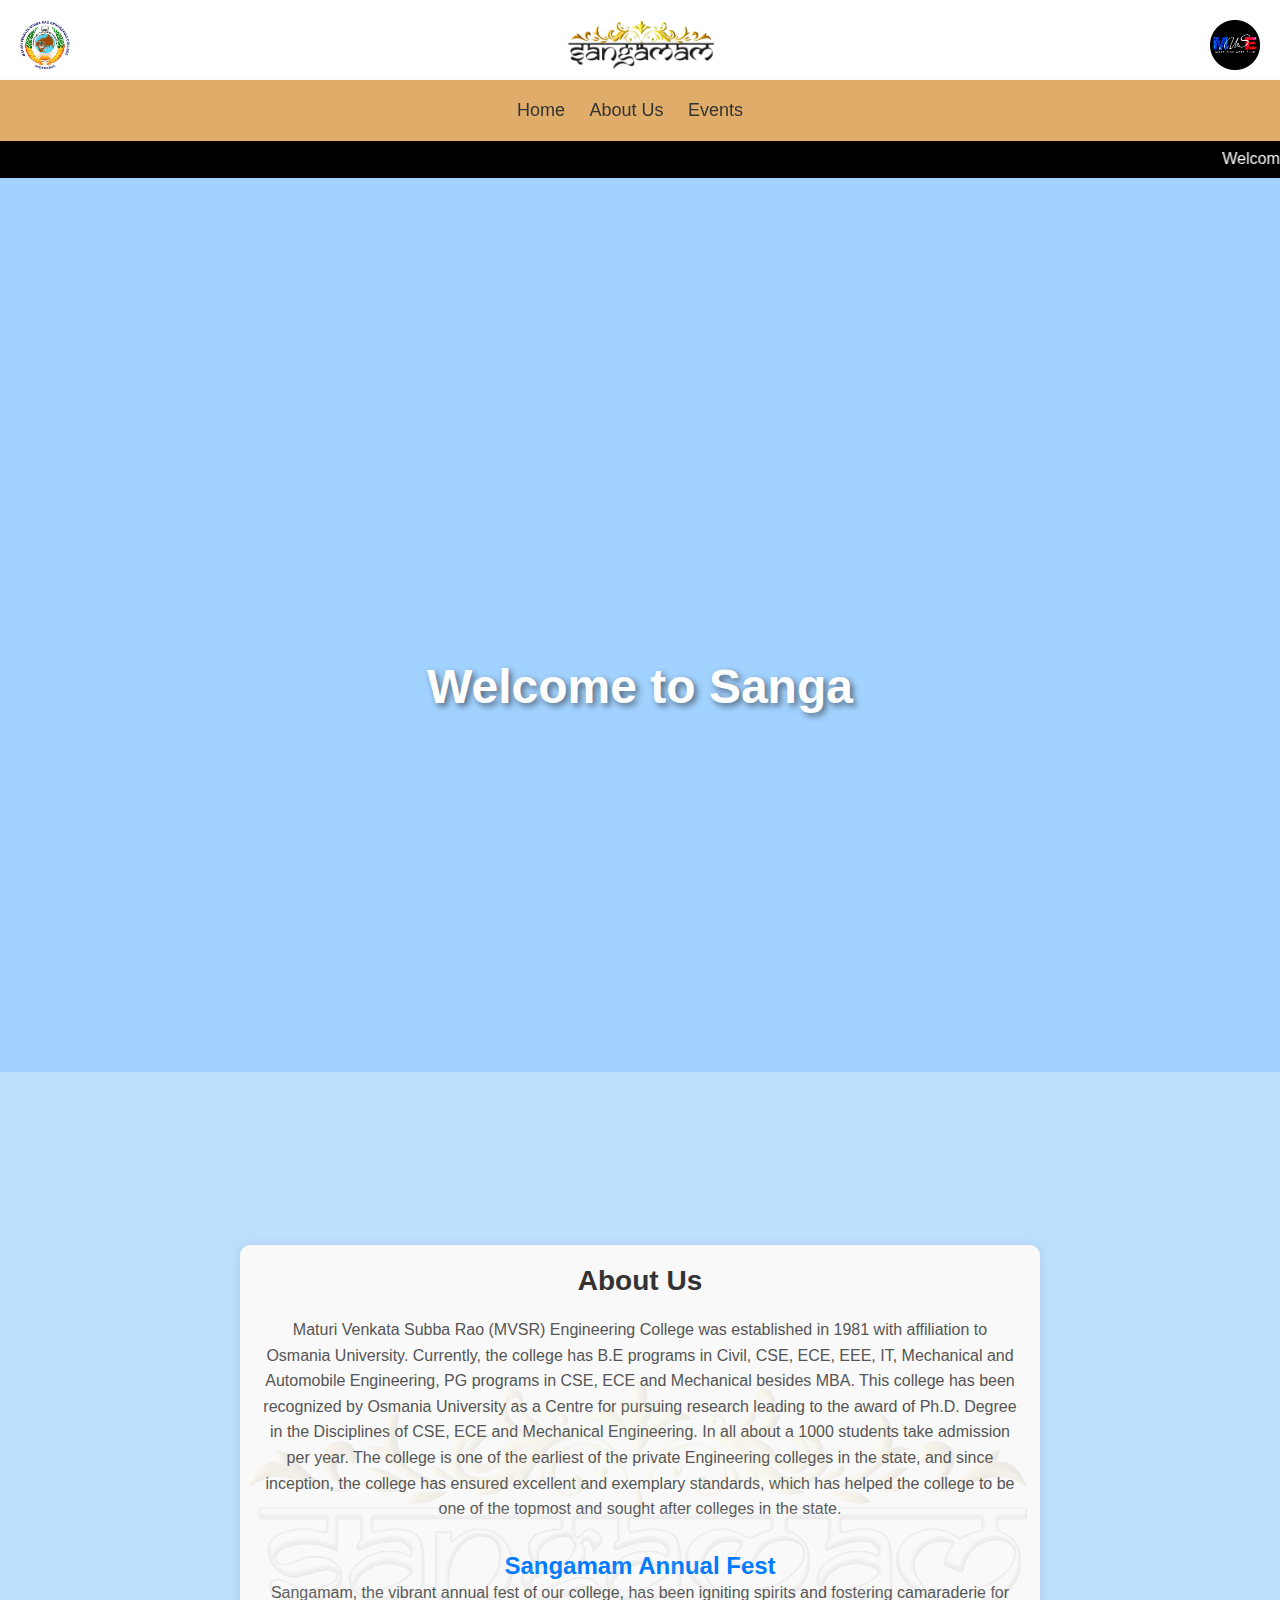
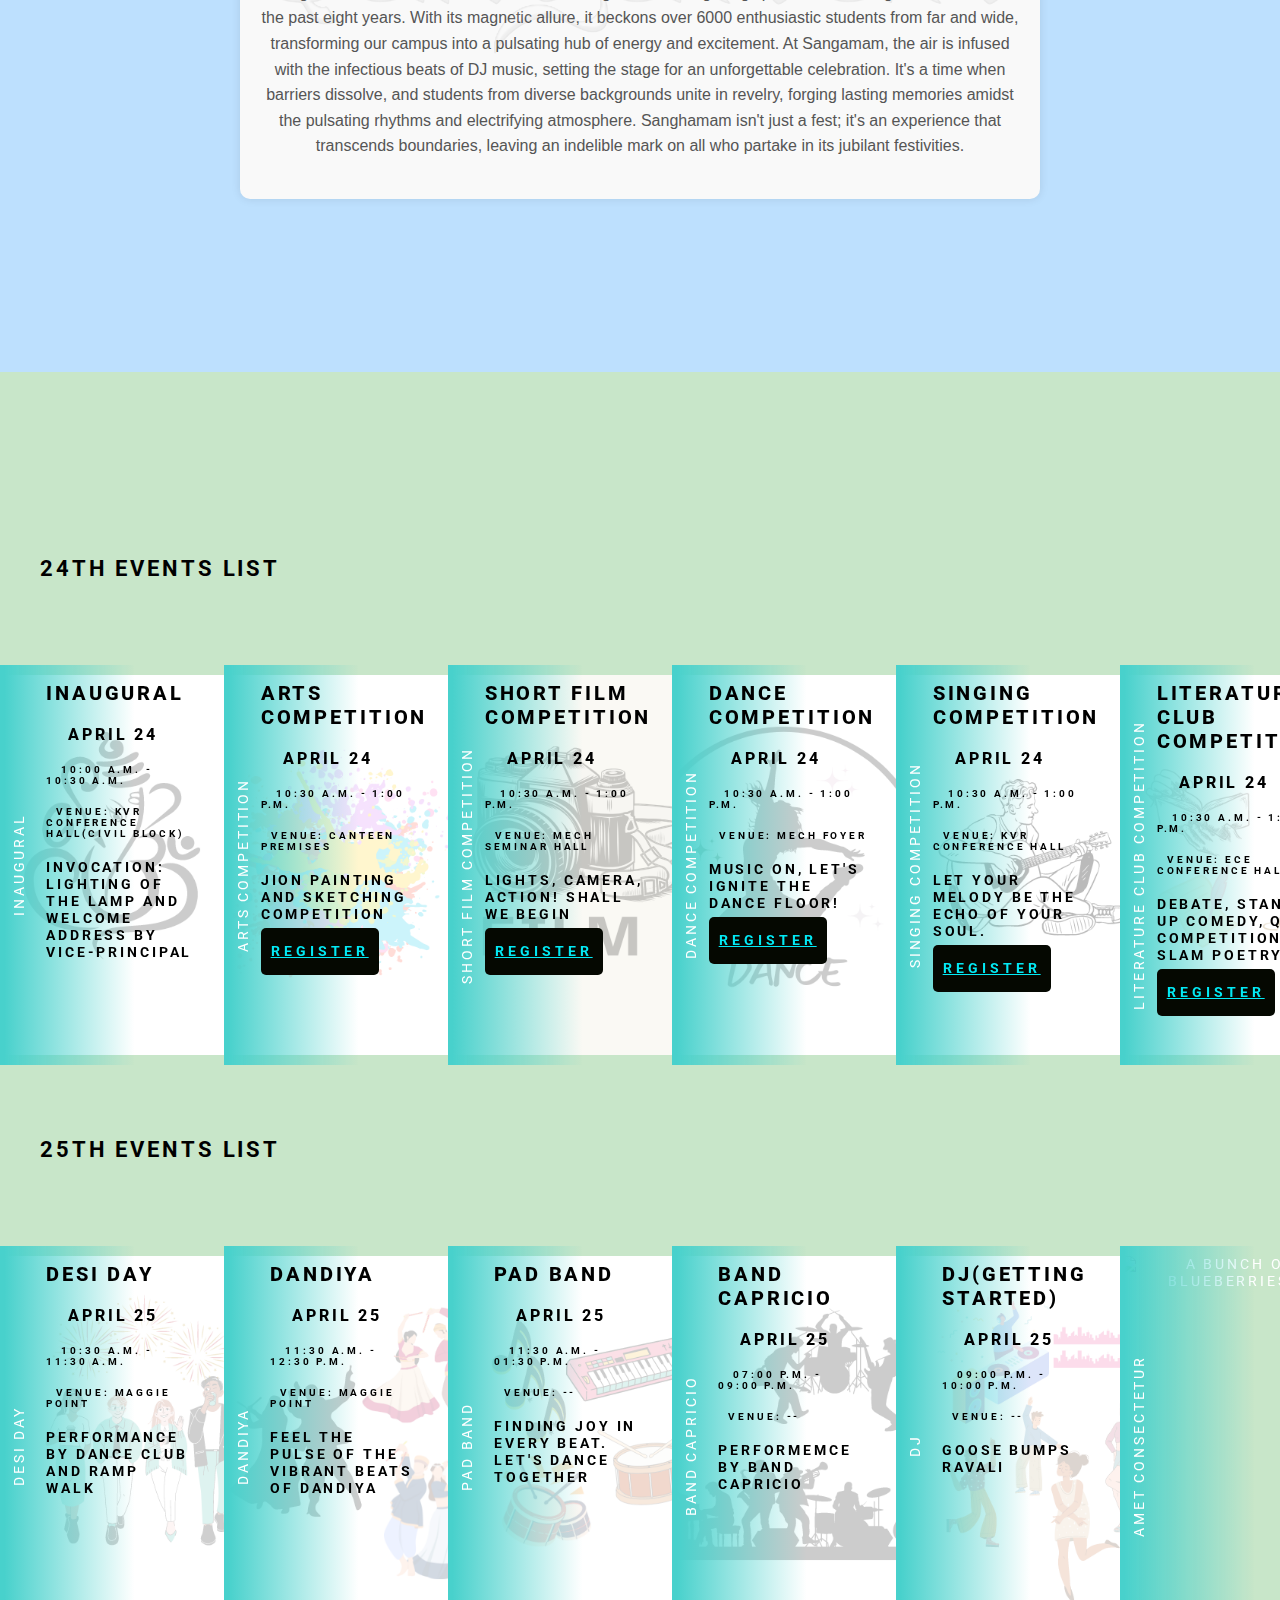
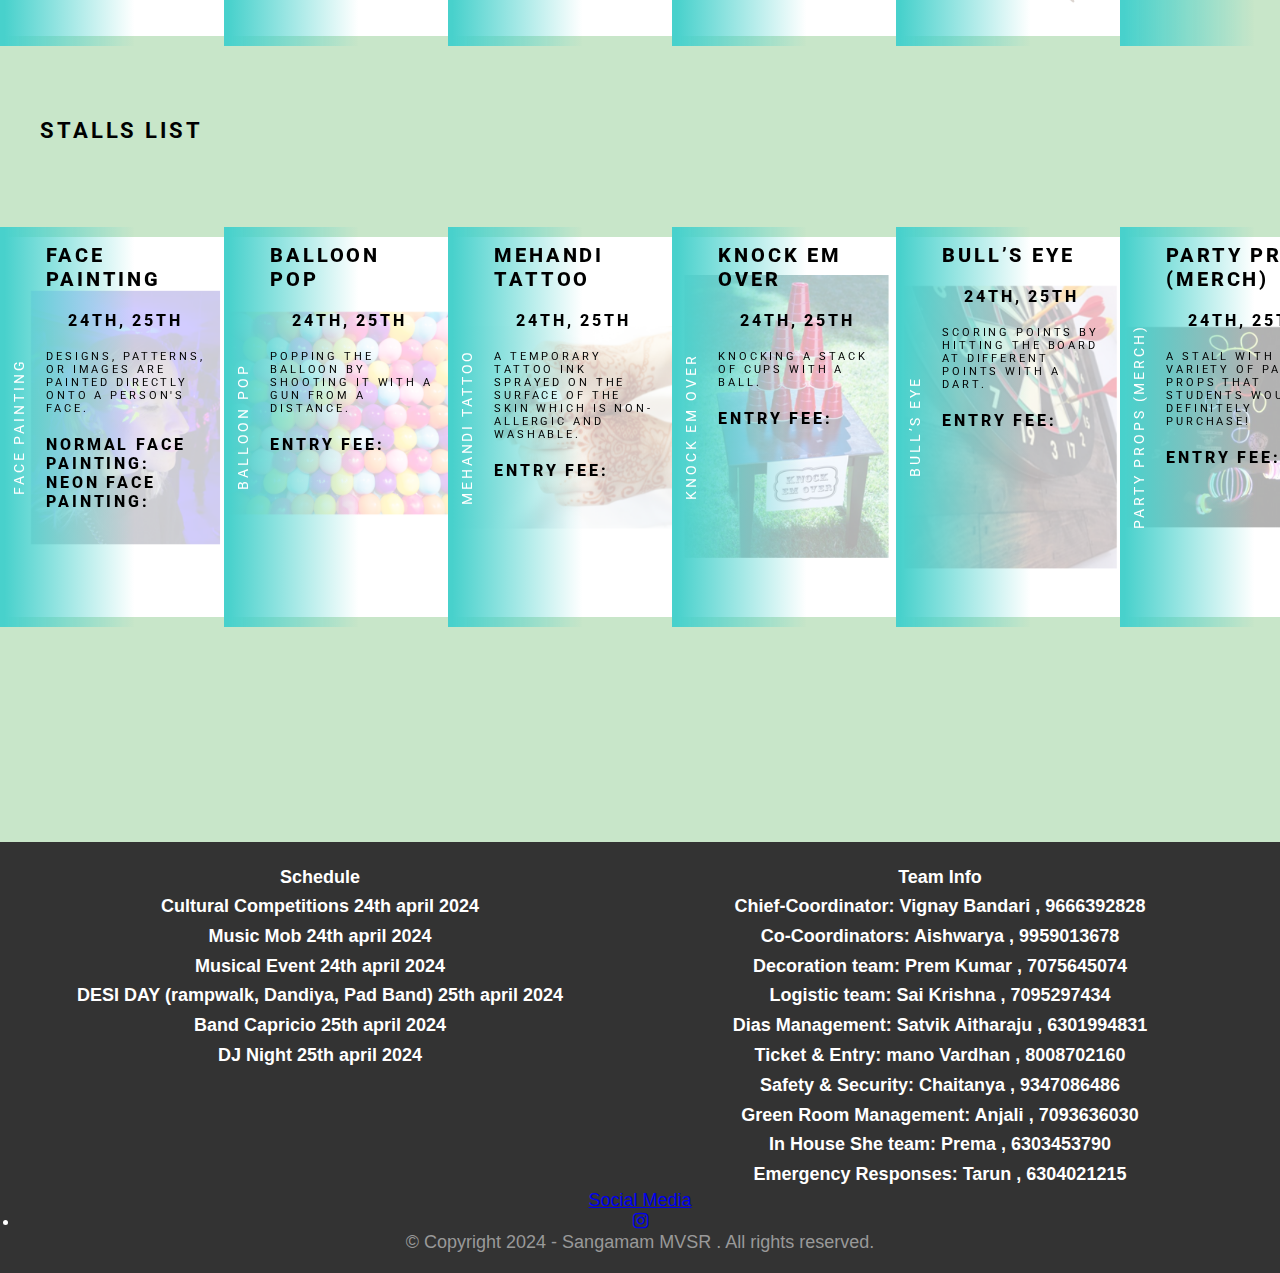
==== commit 681e7719: "Update index.html" ====
--- a/index.html
+++ b/index.html
@@ -5,6 +5,9 @@
     <meta name="viewport" content="width=device-width, initial-scale=1.0">
     <title>Sangamam</title>
     <link rel="stylesheet" href="styles.css">
+    <link href="https://maxcdn.bootstrapcdn.com/font-awesome/4.7.0/css/font-awesome.min.css" rel="stylesheet">
+
+    
 
     <script>
     // Select all <li> elements within the #events section
@@ -727,7 +730,23 @@
                 </ul>
             </li>
             
+            
+            
         </ul>
+        <!-- Social Media -->
+          <a href="#" class="social-media-link">Social Media</a>
+          <ul class="social-network social-circle">
+            <li><a href="https://www.instagram.com/sangamam.mvsr/" class="icoInstagram" title="Instagram"><i class="fa fa-instagram"></i></a></li>
+            <!-- Add more social media icons and links as needed -->
+          </ul>
+        <div class="row">
+          <div class="col-md-12 copy">
+            <p style=" color: #999;">&copy; Copyright 2024 - Sangamam MVSR . All rights reserved.</p>
+          </div>
+        </div>
+        
+        
+        
     </footer>
 </body>
 </html>
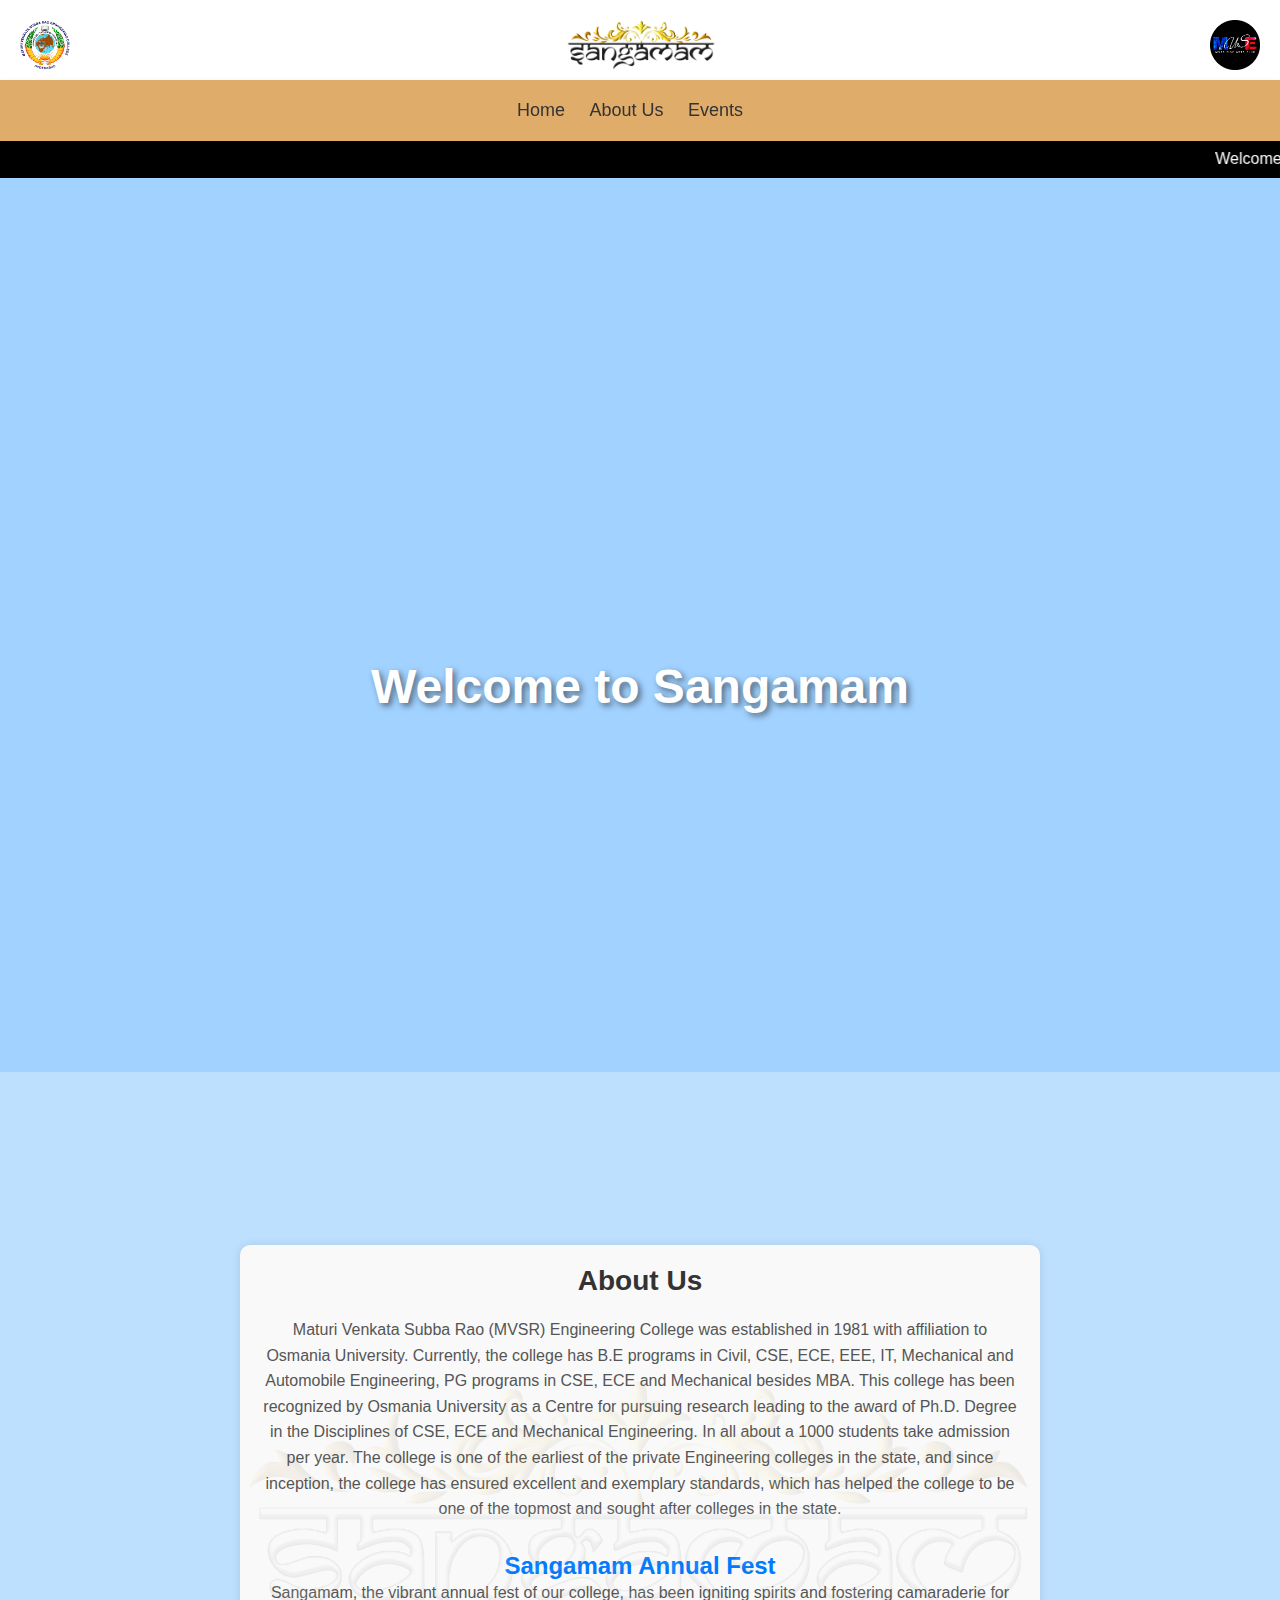
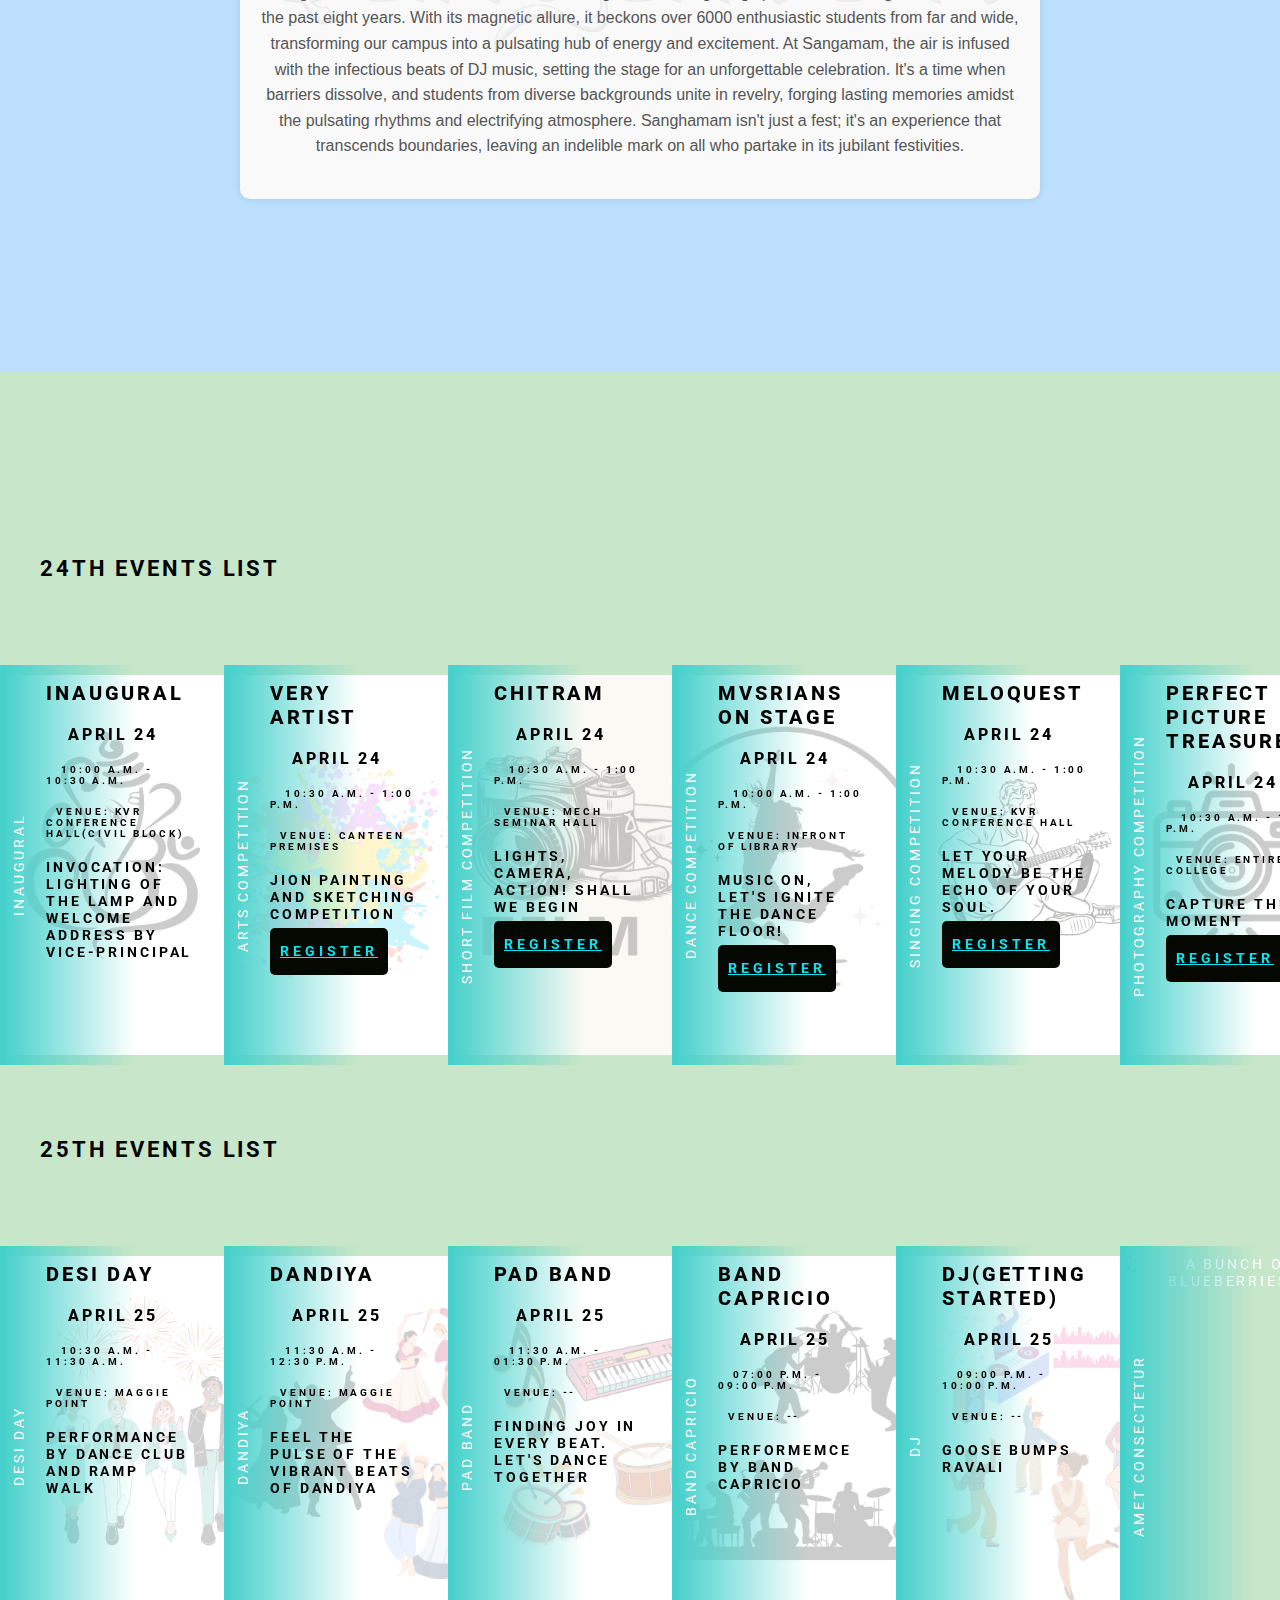
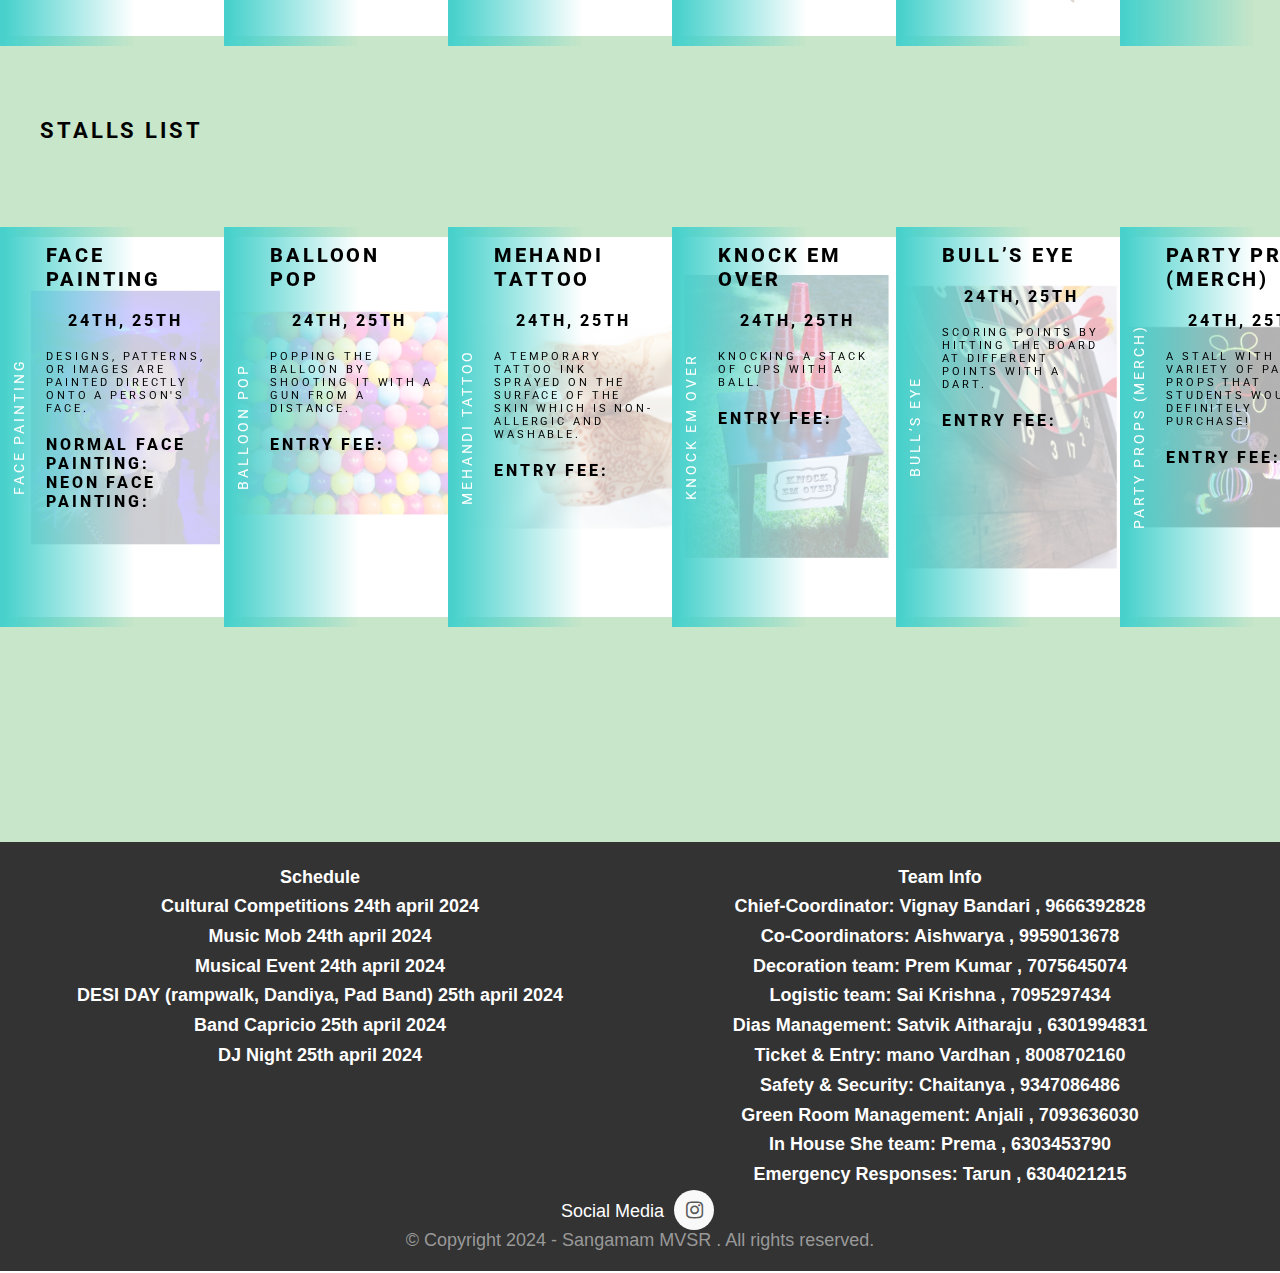
==== commit 8d32b80b: "Update index.html" ====
--- a/index.html
+++ b/index.html
@@ -116,12 +116,12 @@
               
                             <div class="card-body">
                                           
-                              <h3 class="card-title">Arts Competition</h3>
+                              <h3 class="card-title">Very Artist</h3>
                               <h4 class="card-subtitle"><i class="far fa-calendar"></i> April 24</h4>   
                               <h6 class="card-subtitle"><i class="far fa-clock"></i> 10:30 a.m. - 1:00 p.m.</h6>
                               <h6 class="card-subtitle"><i class="far fa-clock"></i>Venue: Canteen premises</h6>
                               <p class="card-text" style="font-weight: bold;">Jion Painting and Sketching Competition</p>
-                              <a href="#" class="btn btn-warning">Register</a>
+                              <a href="https://docs.google.com/forms/d/e/1FAIpQLSeQx1r27Ocx6ToV70scBIWRgm1dwncNQVcGIqvjaj5ai2ZFtA/viewform" class="btn btn-warning">Register</a>
 
                             </div>
                           </div>
@@ -137,12 +137,12 @@
               
                             <div class="card-body">
                                           
-                              <h3 class="card-title">Short Film Competition</h3>
+                              <h3 class="card-title">CHITRAM</h3>
                               <h4 class="card-subtitle"><i class="far fa-calendar"></i> April 24</h4>   
                               <h6 class="card-subtitle"><i class="far fa-clock"></i> 10:30 a.m. - 1:00 p.m.</h6>
                               <h6 class="card-subtitle"><i class="far fa-clock"></i>Venue: Mech Seminar Hall</h6>
                               <p class="card-text" style="font-weight: bold;">Lights, camera, action! Shall we begin</p>
-                              <a href="#" class="btn btn-warning">Register</a>
+                              <a href="https://docs.google.com/forms/d/e/1FAIpQLSdsgORJPvJy0AyYDYcJK_wkTZzzdqK3DSs-7bnzPqLYwlM9tg/viewform" class="btn btn-warning">Register</a>
 
                             </div>
                           </div>
@@ -158,10 +158,10 @@
               
                             <div class="card-body">
                                           
-                              <h3 class="card-title">Dance Competition</h3>
+                              <h3 class="card-title">MVSRIANS ON STAGE</h3>
                               <h4 class="card-subtitle"><i class="far fa-calendar"></i> April 24</h4>   
-                              <h6 class="card-subtitle"><i class="far fa-clock"></i> 10:30 a.m. - 1:00 p.m.</h6>
-                              <h6 class="card-subtitle"><i class="far fa-clock"></i>Venue: Mech Foyer</h6>
+                              <h6 class="card-subtitle"><i class="far fa-clock"></i> 10:00 a.m. - 1:00 p.m.</h6>
+                              <h6 class="card-subtitle"><i class="far fa-clock"></i>Venue: Infront of Library</h6>
                               <p class="card-text" style="font-weight: bold;">Music on, let's ignite the dance floor!</p>
                               <a href="#" class="btn btn-warning">Register</a>
                             </div>
@@ -178,58 +178,139 @@
               
                             <div class="card-body">
                                           
-                              <h3 class="card-title">Singing Competition</h3>
+                              <h3 class="card-title">MELOQUEST</h3>
                               <h4 class="card-subtitle"><i class="far fa-calendar"></i> April 24</h4>   
                               <h6 class="card-subtitle"><i class="far fa-clock"></i> 10:30 a.m. - 1:00 p.m.</h6>
                               <h6 class="card-subtitle"><i class="far fa-clock"></i>Venue: KVR Conference Hall</h6>
                               <p class="card-text" style="font-weight: bold;">Let your melody be the echo of your soul.</p>
-                              <a href="#" class="btn btn-warning">Register</a>
+                              <a href="https://docs.google.com/forms/d/e/1FAIpQLSe5HYZM3X-CiLR1cEEB4YzVEeEspWFJZ6HVBie5o06h51YCPg/viewform" class="btn btn-warning">Register</a>
                             </div>
                           </div>
               
                         
                   <span>Singing Competition</span>
                 </li>
-                <li> 
-                    <img src="literature.png" alt="sliced mango. " />
-                    
-              
-                          <div class="card">
-              
-                            <div class="card-body">
-                                          
-                              <h3 class="card-title">Literature Club Competition</h3>
+                
+                <li> 
+                    <img src="cinematography.png" alt="sliced mango. " />
+                    
+              
+                          <div class="card">
+              
+                            <div class="card-body" >
+                                          
+                              <h3 class="card-title">Perfect Picture Treasures</h3>
                               <h4 class="card-subtitle"><i class="far fa-calendar"></i> April 24</h4>   
                               <h6 class="card-subtitle"><i class="far fa-clock"></i> 10:30 a.m. - 1:00 p.m.</h6>
-                              <h6 class="card-subtitle"><i class="far fa-clock"></i>Venue: ECE Conference Hall</h6>
-                              <p class="card-text" style="font-weight: bold;">Debate, Stand-up Comedy, Quiz Competition, Slam Poetry</p>
-                              <a href="#" class="btn btn-warning">Register</a>
-                            </div>
-                          </div>
-              
-                        
-                  <span>Literature Club Competition</span>
-                </li>
-                <li> 
-                    <img src="cinematography.png" alt="sliced mango. " />
-                    
-              
-                          <div class="card">
-              
-                            <div class="card-body" style="margin-left: 65px;">
-                                          
-                              <h3 class="card-title">Cinematography Competition</h3>
-                              <h4 class="card-subtitle"><i class="far fa-calendar"></i> April 24</h4>   
-                              <h6 class="card-subtitle"><i class="far fa-clock"></i> 10:30 a.m. - 1:00 p.m.</h6>
-                              <h6 class="card-subtitle"><i class="far fa-clock" style="font-size: 0.9rem;"></i>Venue: Canteen Premises</h6>
-                              <p class="card-text" style="font-weight: bold; font-size: 12px; font-weight:900">Capture the moment</p>
-                              <a href="#" class="btn btn-warning">Register</a>
-                            </div>
-                          </div>
-              
-                        
-                  <span>Cinematography Competition</span>
-                </li>
+                              <h6 class="card-subtitle"><i class="far fa-clock" ></i>Venue: Entire College</h6>
+                              <p class="card-text" style="font-weight: bold; ">Capture the moment</p>
+                              <a href="https://docs.google.com/forms/d/e/1FAIpQLSeKvN4AewEXjmJaX7evuSriH3wkGa-fJ9e1VerBZNlz5tm1jA/viewform" class="btn btn-warning">Register</a>
+                            </div>
+                          </div>
+              
+                        
+                  <span>Photography Competition</span>
+                </li>
+                <li> 
+                  <img src="literature.png" alt="sliced mango. " />
+                  
+            
+                        <div class="card">
+            
+                          <div class="card-body">
+                                        
+                            <h3 class="card-title">AIRA</h3>
+                            <h4 class="card-subtitle"><i class="far fa-calendar"></i> April 24</h4>   
+                            <h6 class="card-subtitle"><i class="far fa-clock"></i> 10:00 a.m. - 1:00 p.m.</h6>
+                            <h6 class="card-subtitle"><i class="far fa-clock"></i>Venue: ECE Seminar Hall</h6>
+                            <p class="card-text" style="font-weight: bold;">Slam Poetry and Shayari</p>
+                            <a href="#" class="btn btn-warning">Register</a>
+                          </div>
+                        </div>
+            
+                      
+                <span>AIRA</span>
+              </li>
+              <li> 
+                <img src="battle_of_brains.png" alt="sliced mango. " />
+                
+          
+                      <div class="card">
+          
+                        <div class="card-body">
+                                      
+                          <h3 class="card-title">Battle Of Brains</h3>
+                          <h4 class="card-subtitle"><i class="far fa-calendar"></i> April 24</h4>   
+                          <h6 class="card-subtitle"><i class="far fa-clock"></i> 10:00 a.m. - 1:00 p.m.</h6>
+                          <h6 class="card-subtitle"><i class="far fa-clock"></i>Venue: ECE Seminar Hall</h6>
+                          <p class="card-text" style="font-weight: bold;">Debate!</p>
+                          <a href="#" class="btn btn-warning">Register</a>
+                        </div>
+                      </div>
+          
+                    
+              <span>AIRA</span>
+            </li>
+              <li> 
+                <img src="sherlocked.png" alt="sliced mango. " />
+                
+          
+                      <div class="card">
+          
+                        <div class="card-body">
+                                      
+                          <h3 class="card-title">SHERLOCKED!</h3>
+                          <h4 class="card-subtitle"><i class="far fa-calendar"></i> April 24</h4>   
+                          <h6 class="card-subtitle"><i class="far fa-clock"></i> 10:00 a.m. - 1:00 p.m.</h6>
+                          <h6 class="card-subtitle"><i class="far fa-clock"></i>Venue: ECE Seminar Hall</h6>
+                          <p class="card-text" style="font-weight: bold;">Crime? Mystery? Murder?</p>
+                          <a href="#" class="btn btn-warning">Register</a>
+                        </div>
+                      </div>
+          
+                    
+              <span>SHERLOCKED!</span>
+            </li>
+              <li> 
+                <img src="trivia.png" alt="sliced mango. " />
+                
+          
+                      <div class="card">
+          
+                        <div class="card-body">
+                                      
+                          <h3 class="card-title">TRIVIA</h3>
+                          <h4 class="card-subtitle"><i class="far fa-calendar"></i> April 24</h4>   
+                          <h6 class="card-subtitle"><i class="far fa-clock"></i> 10:00 a.m. - 1:00 p.m.</h6>
+                          <h6 class="card-subtitle"><i class="far fa-clock"></i>Venue: ECE Seminar Hall</h6>
+                          <p class="card-text" style="font-weight: bold;">Anime Quiz!!!</p>
+                          <a href="https://docs.google.com/forms/d/e/1FAIpQLSfue9qreL_QQEj9sA8YYm65tLa16TIhWraDeTC7fM4-2K9zXQ/closedform" class="btn btn-warning">Register</a>
+                        </div>
+                      </div>
+          
+                    
+              <span>Trivia</span>
+            </li>
+                <li> 
+                  <img src="cinematography.png" alt="sliced mango. " />
+                  
+            
+                        <div class="card">
+            
+                          <div class="card-body" >
+                                        
+                            <h3 class="card-title">Reel Life, Real Life</h3>
+                            <h4 class="card-subtitle"><i class="far fa-calendar"></i> April 24</h4>   
+                            <h6 class="card-subtitle"><i class="far fa-clock"></i> 10:30 a.m. - 1:00 p.m.</h6>
+                            <h6 class="card-subtitle"><i class="far fa-clock" ></i>Venue:Entire COllege</h6>
+                            <p class="card-text" style="font-weight: bold; ">Capture College Chaos in 2 Hours!</p>
+                            <a href="https://docs.google.com/forms/d/e/1FAIpQLScas31tKxruQ27tlhO-TfGWZl2AjJrouFG_vgHVVj7SrVVhiA/viewform" class="btn btn-warning">Register</a>
+                          </div>
+                        </div>
+            
+                      
+                <span>Reel Life, Real Life</span>
+              </li>
                 <li> 
                     <img src="conference.png" alt="sliced mango. " />
                     
--- a/styles.css
+++ b/styles.css
@@ -583,3 +583,124 @@
   font-size: 8pt;
   width: 100%;
 }
+
+
+.footer-middle .copy p {
+  font-size: 14px;
+  color: #555; /* Dark gray color */
+  text-align: center;
+  margin-top: 20px; /* Adjust top margin as needed */
+  margin-bottom: 20px; /* Adjust bottom margin as needed */
+  padding: 10px 0; /* Add some padding for space */
+  background-color: #f9f9f9; /* Light gray background color */
+}
+
+
+.social-network a.icoInstagram:hover {
+  background-color: #e4405f;
+}
+
+.social-network a.icoInstagram:hover i {
+  color: #fff;
+}
+
+ul.social-network {
+  list-style: none;
+  display: inline;
+  margin-left: 0 !important;
+  padding: 0;
+}
+
+ul.social-network li {
+  display: inline;
+  margin: 0 5px;
+}
+
+.social-circle li a {
+  display: inline-block;
+  position: relative;
+  margin: 0 auto 0 auto;
+  -moz-border-radius: 50%;
+  -webkit-border-radius: 50%;
+  border-radius: 50%;
+  text-align: center;
+  width: 30px;
+  height: 30px;
+  font-size: 15px;
+}
+
+.social-circle li i {
+  margin: 0;
+  line-height: 30px;
+  text-align: center;
+}
+
+.social-circle li a:hover i,
+.triggeredHover {
+  -moz-transform: rotate(360deg);
+  -webkit-transform: rotate(360deg);
+  -ms--transform: rotate(360deg);
+  transform: rotate(360deg);
+  -webkit-transition: all 0.2s;
+  -moz-transition: all 0.2s;
+  -o-transition: all 0.2s;
+  -ms-transition: all 0.2s;
+  transition: all 0.2s;
+}
+
+.social-circle i {
+  color: #595959;
+  -webkit-transition: all 0.8s;
+  -moz-transition: all 0.8s;
+  -o-transition: all 0.8s;
+  -ms-transition: all 0.8s;
+  transition: all 0.8s;
+}
+
+.social-network a {
+  background-color: #F9F9F9;
+}
+a.social-media-link{
+  color:white;
+  text-decoration: none;
+}
+
+/* Media queries */
+@media (max-width: 768px) {
+  .social-circle li a {
+    width: 20px; /* Decrease width */
+    height: 20px; /* Decrease height */
+    font-size: 12px; /* Decrease font size */
+  }
+
+  .social-circle li i {
+    line-height: 20px; /* Match the height of the smaller circle */
+  }
+}
+
+@media (min-width: 769px) and (max-width: 1080px) {
+  .social-circle li a {
+    width: 30px; /* Default width */
+    height: 30px; /* Default height */
+    font-size: 15px; /* Default font size */
+  }
+
+  .social-circle li i {
+    line-height: 30px; /* Match the height of the default circle */
+  }
+}
+
+@media (min-width: 1081px) {
+  .social-circle li a {
+    width: 40px; /* Increase width */
+    height: 40px; /* Increase height */
+    font-size: 20px; /* Increase font size */
+  }
+
+  .social-circle li i {
+    line-height: 40px; /* Match the height of the larger circle */
+  }
+}
+footer{
+  margin-bottom: 2px;
+}
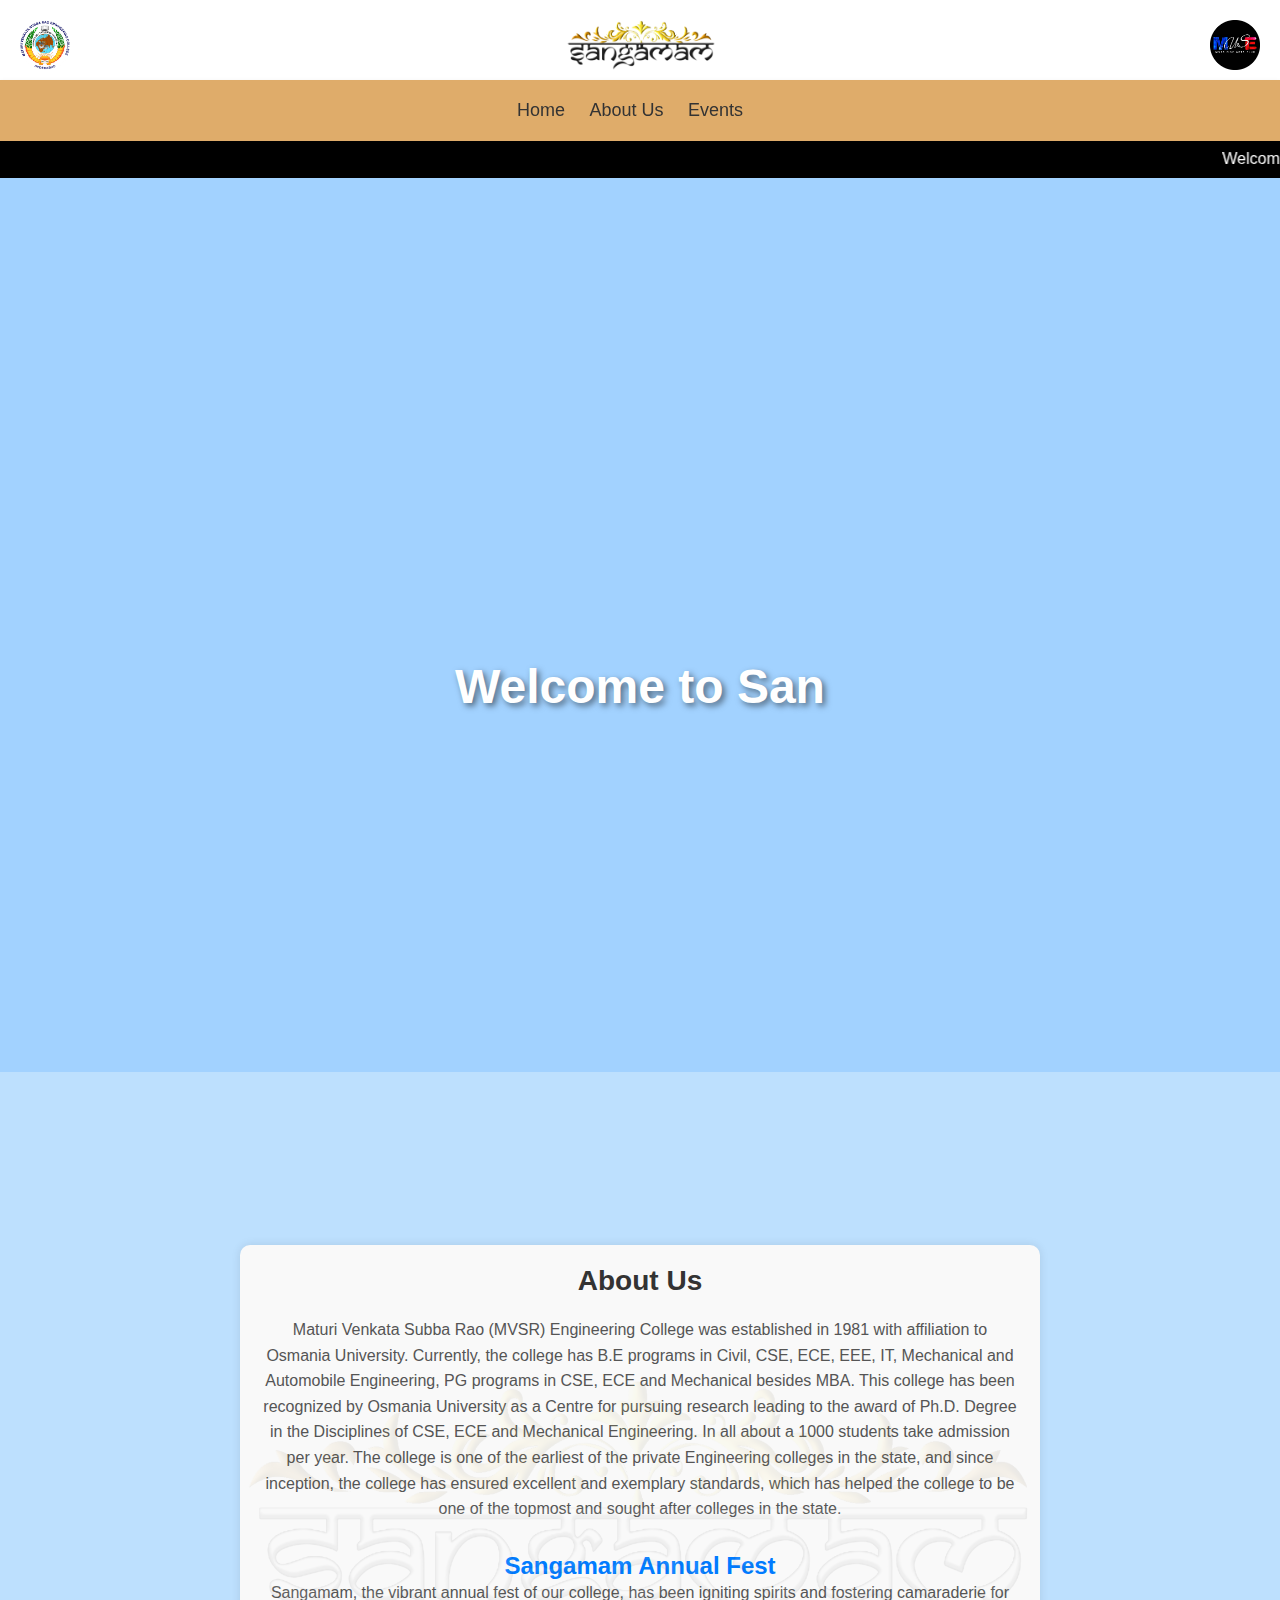
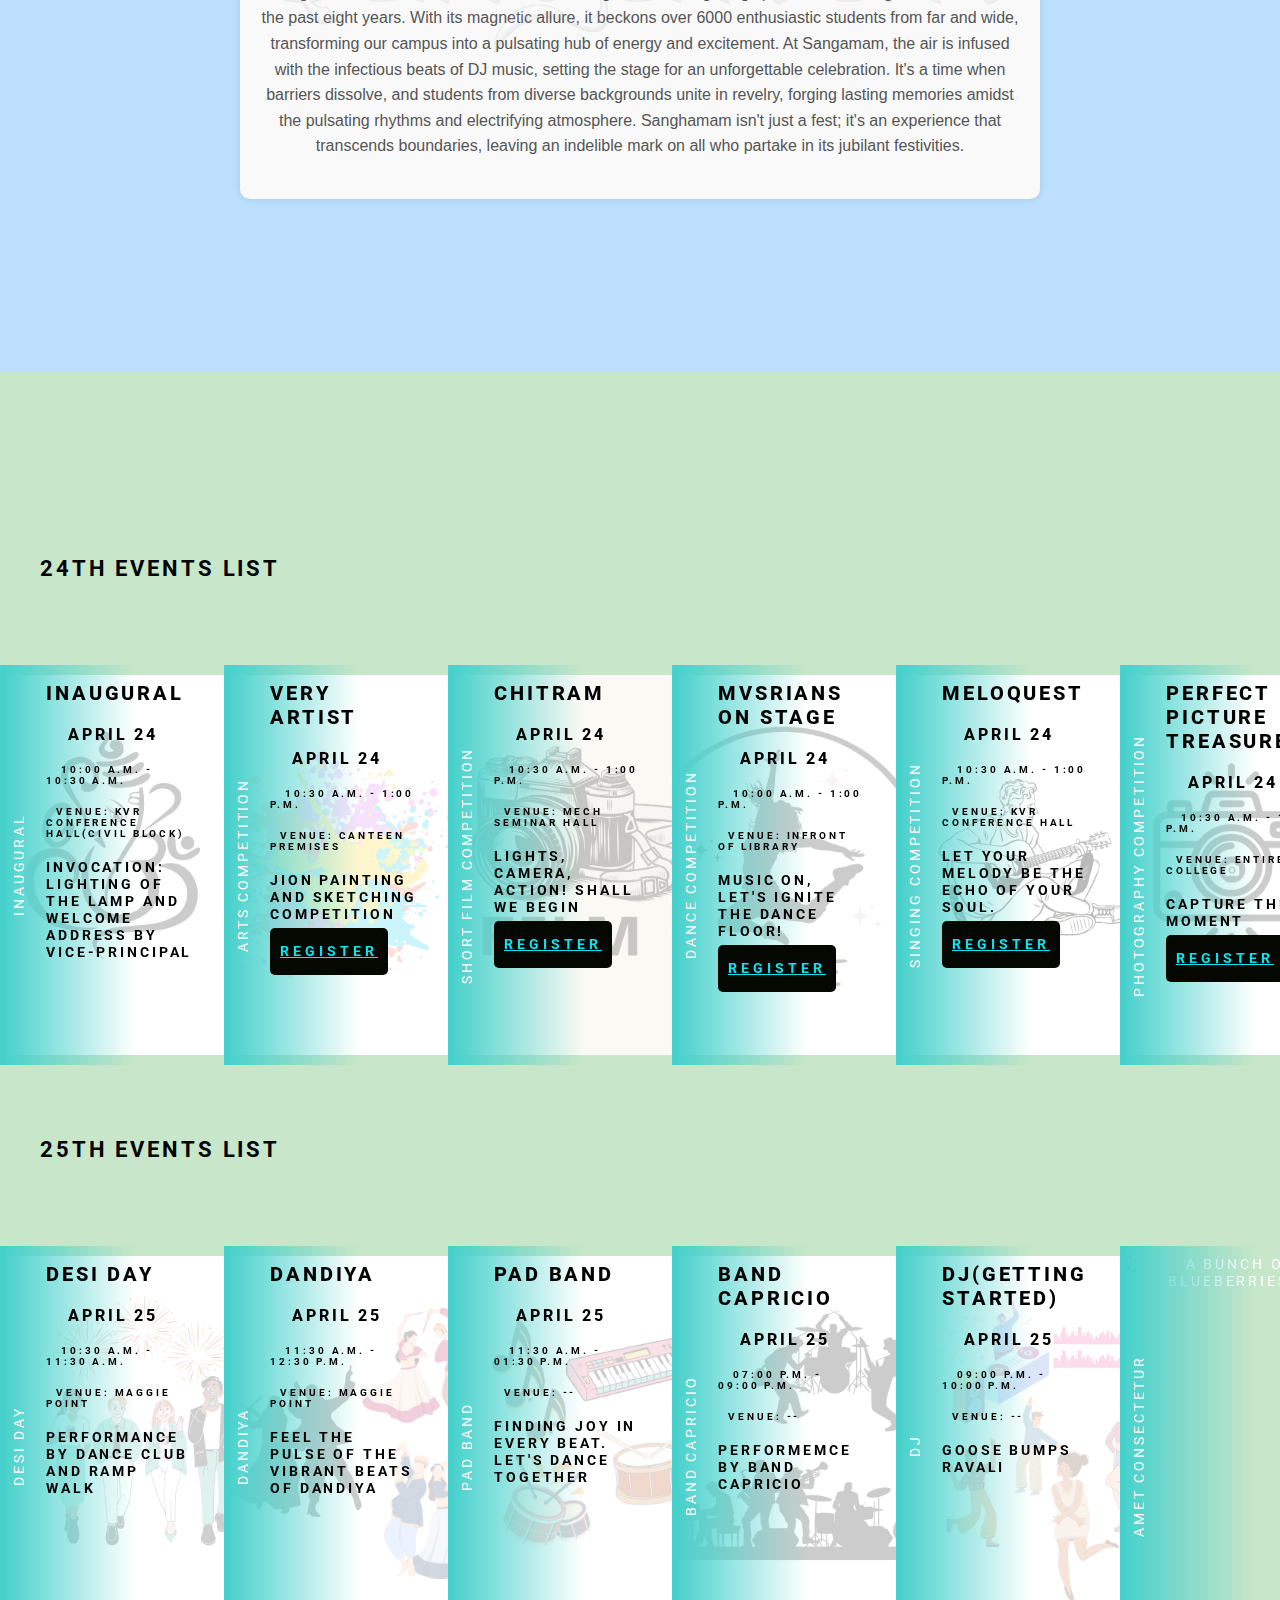
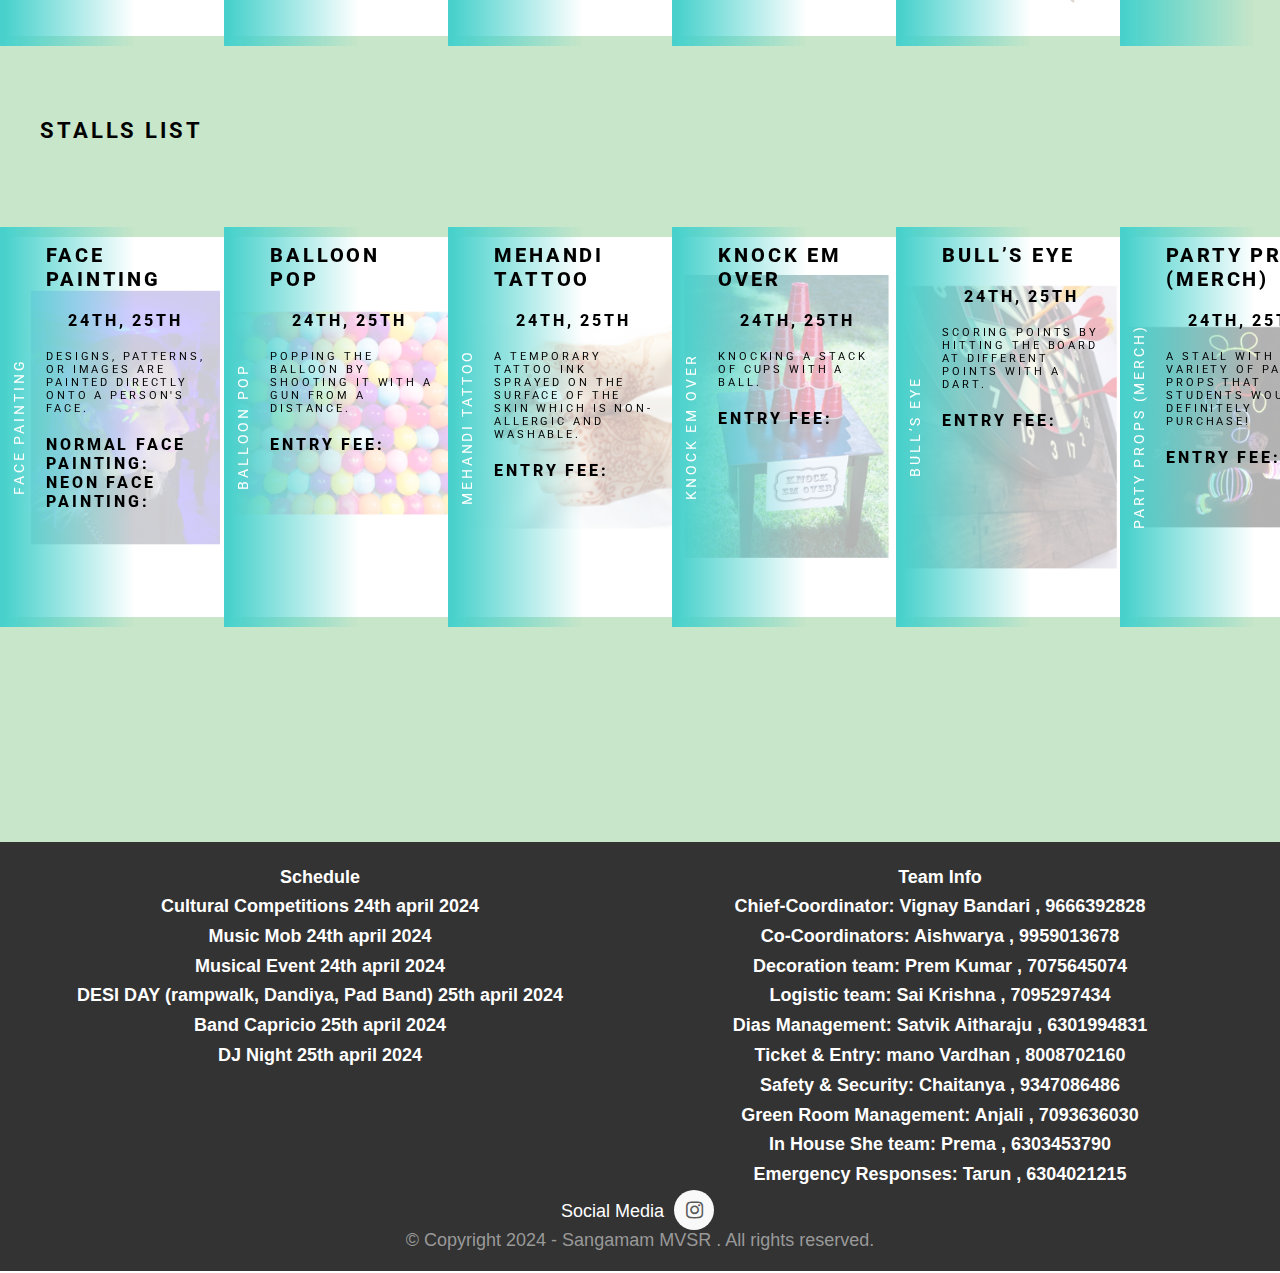
==== commit 73cca37b: "Update index.html" ====
--- a/index.html
+++ b/index.html
@@ -284,7 +284,7 @@
                           <h6 class="card-subtitle"><i class="far fa-clock"></i> 10:00 a.m. - 1:00 p.m.</h6>
                           <h6 class="card-subtitle"><i class="far fa-clock"></i>Venue: ECE Seminar Hall</h6>
                           <p class="card-text" style="font-weight: bold;">Anime Quiz!!!</p>
-                          <a href="https://docs.google.com/forms/d/e/1FAIpQLSfue9qreL_QQEj9sA8YYm65tLa16TIhWraDeTC7fM4-2K9zXQ/closedform" class="btn btn-warning">Register</a>
+                          <a href="https://docs.google.com/forms/d/e/1FAIpQLSdlUMS3XFkguahylwSwi3tTYlH5ZPbVZ6ng_cdvb0RYX8Fobw/viewform" class="btn btn-warning">Register</a>
                         </div>
                       </div>
           
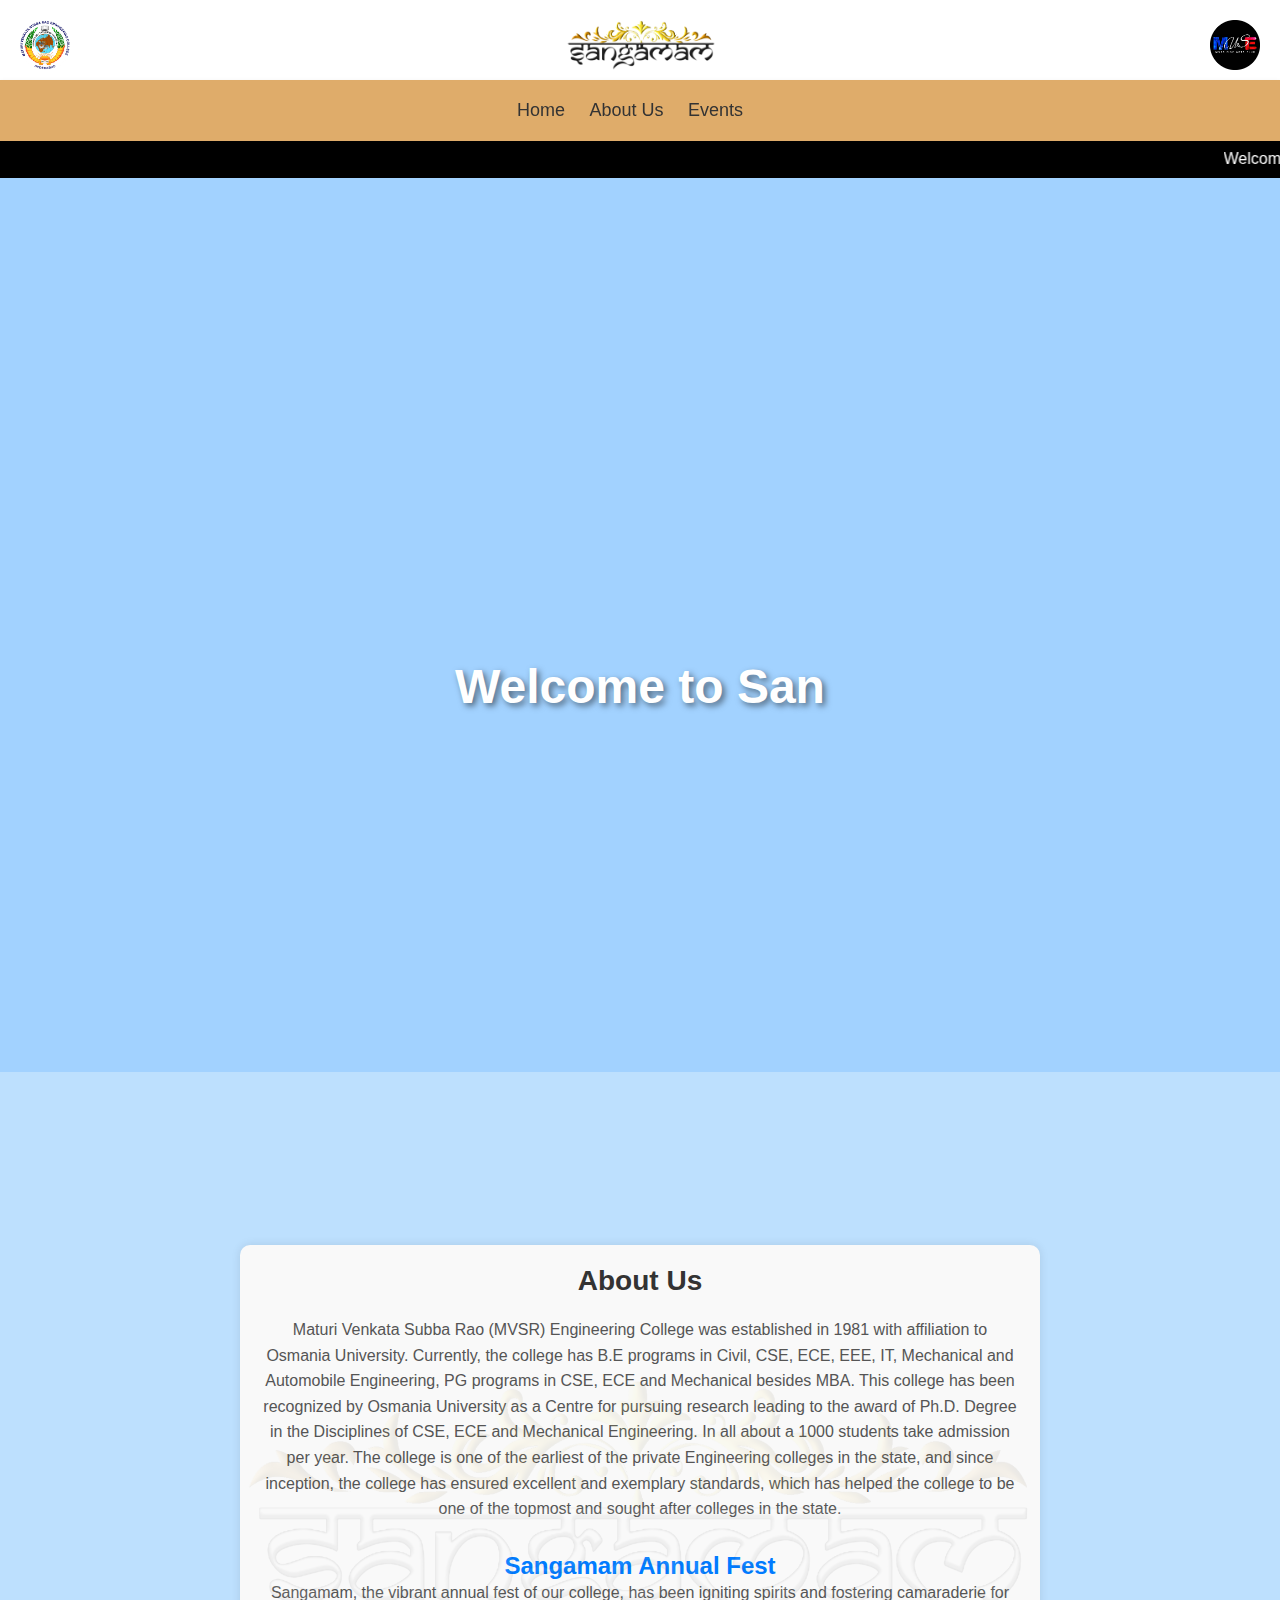
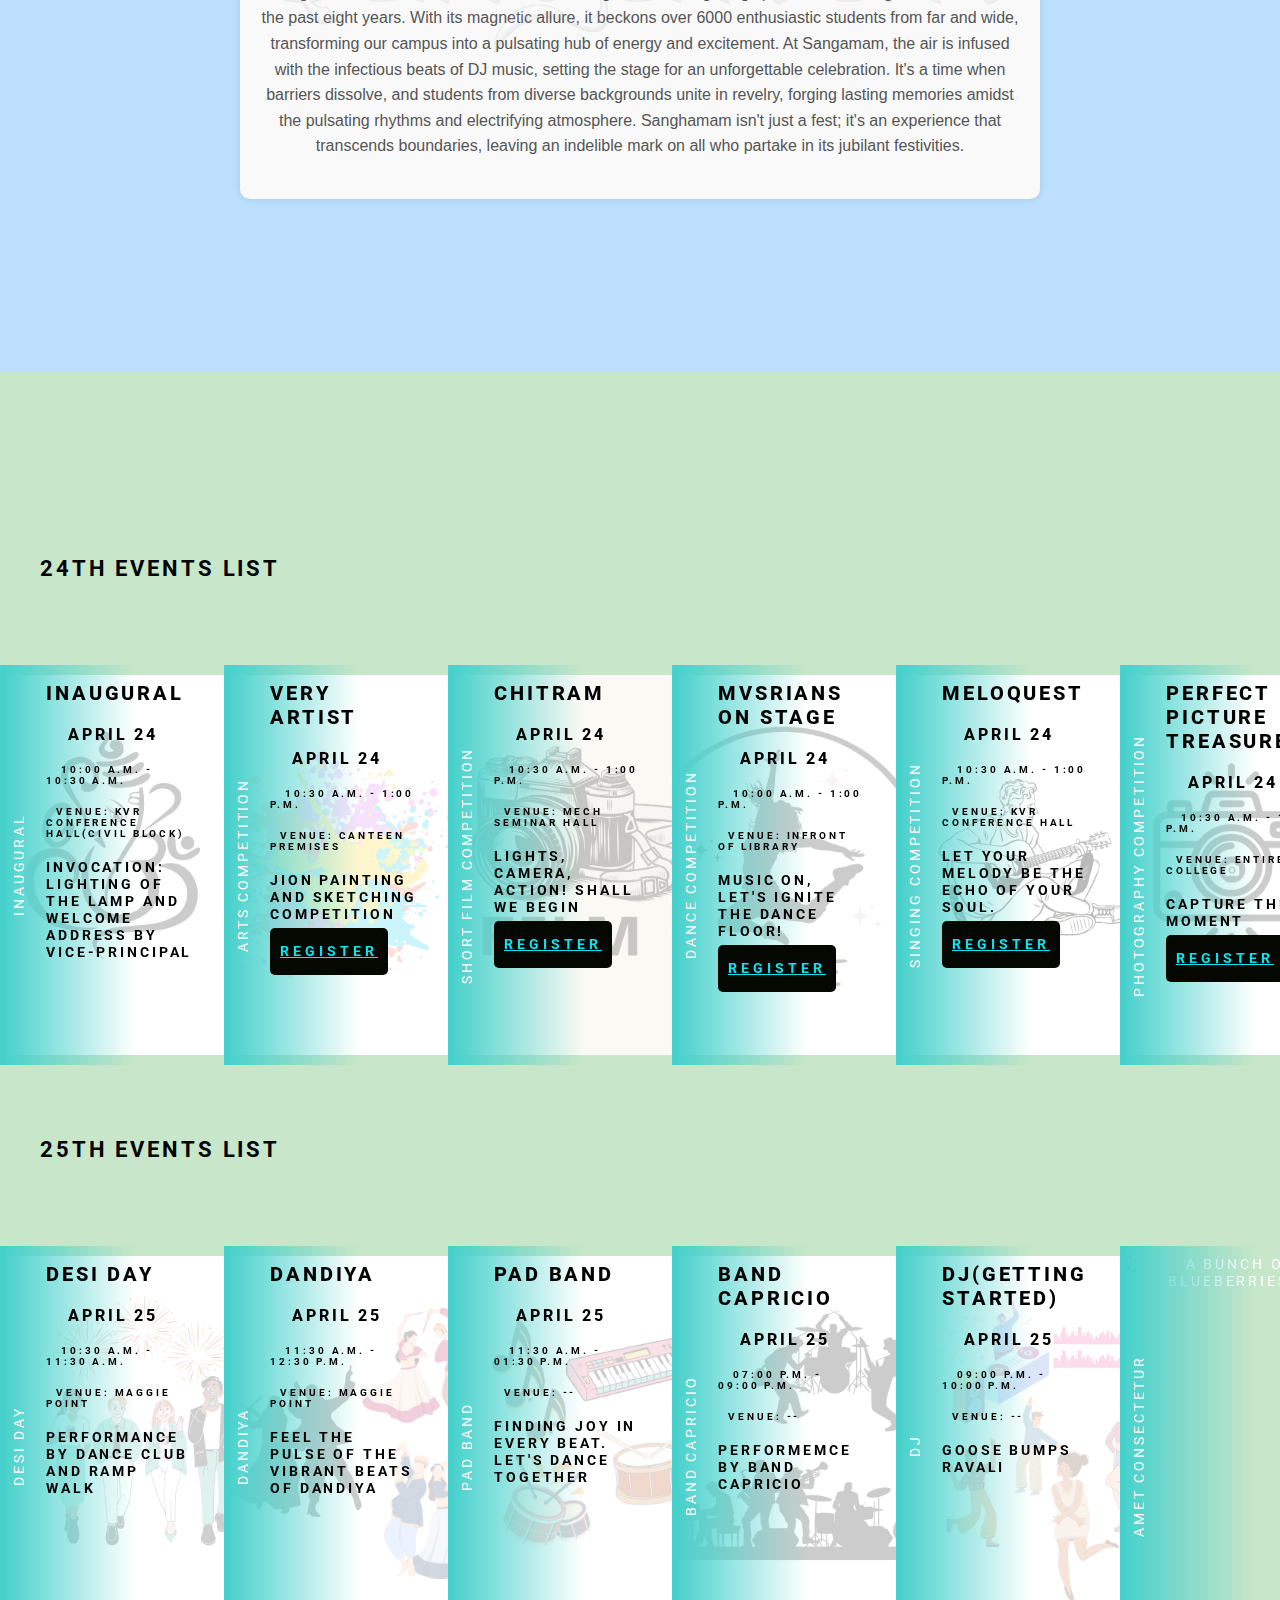
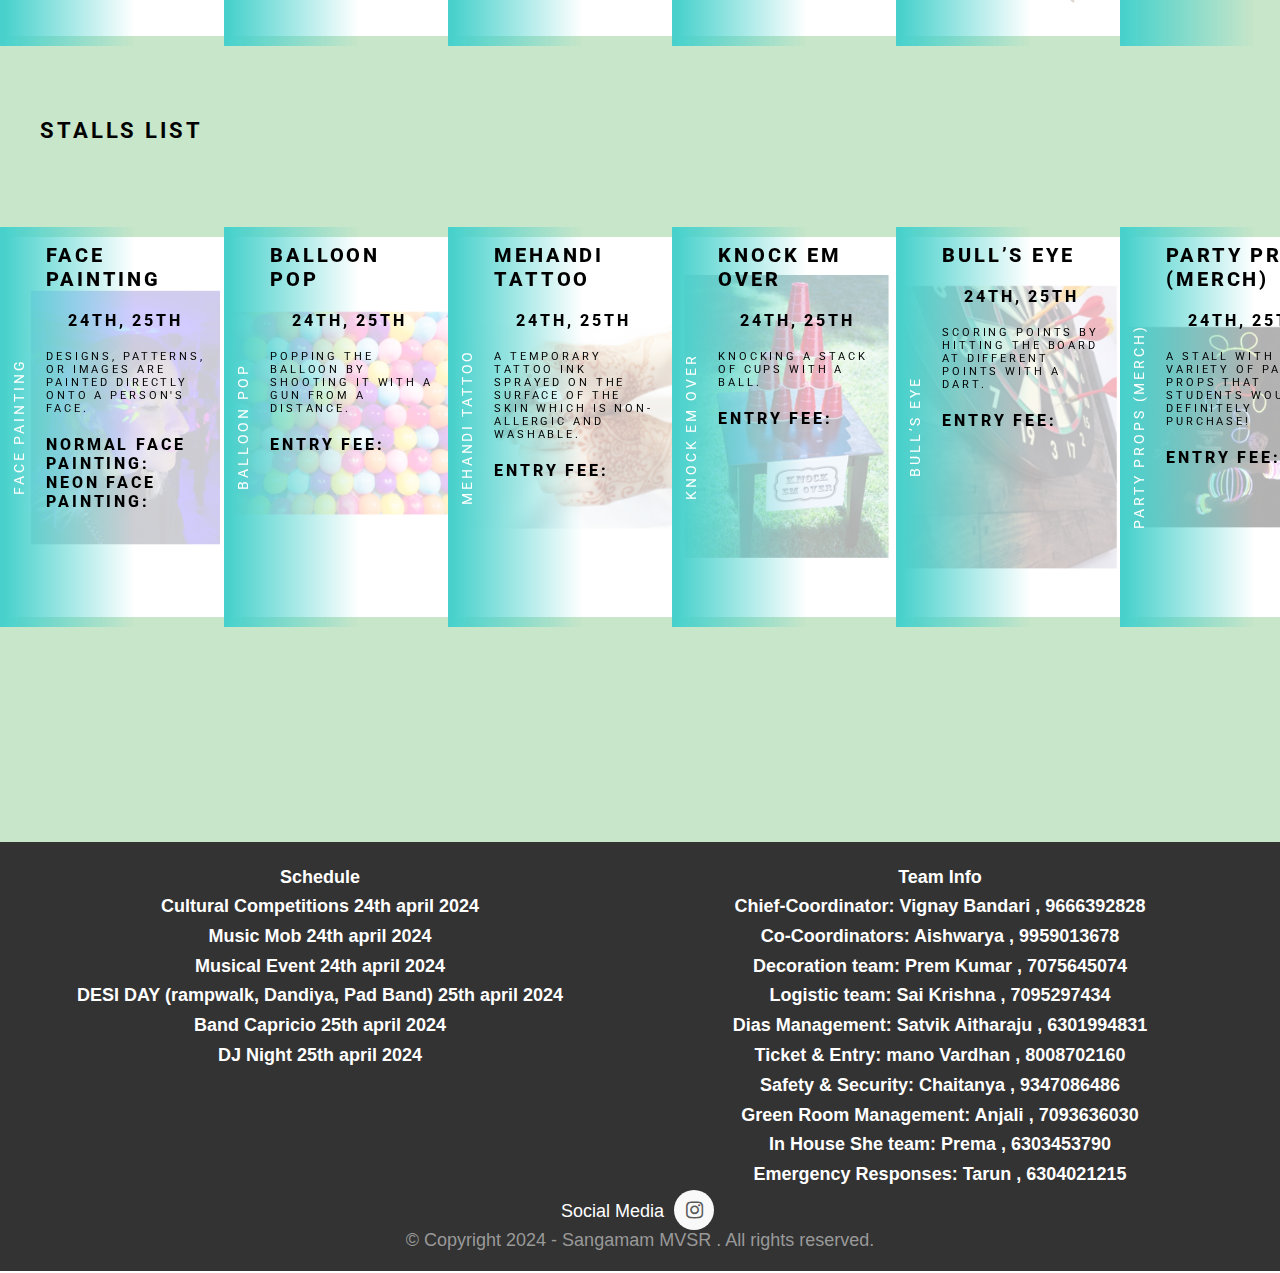
==== commit 6b8ce2af: "Update index.html" ====
--- a/index.html
+++ b/index.html
@@ -224,7 +224,7 @@
                             <h6 class="card-subtitle"><i class="far fa-clock"></i> 10:00 a.m. - 1:00 p.m.</h6>
                             <h6 class="card-subtitle"><i class="far fa-clock"></i>Venue: ECE Seminar Hall</h6>
                             <p class="card-text" style="font-weight: bold;">Slam Poetry and Shayari</p>
-                            <a href="#" class="btn btn-warning">Register</a>
+                            <a href="https://docs.google.com/forms/d/e/1FAIpQLSe2evJW6FUmD2m4OCc4iOd3xcEPjBU4UYAShYdQukArKZWUcw/viewform" class="btn btn-warning">Register</a>
                           </div>
                         </div>
             
@@ -244,7 +244,7 @@
                           <h6 class="card-subtitle"><i class="far fa-clock"></i> 10:00 a.m. - 1:00 p.m.</h6>
                           <h6 class="card-subtitle"><i class="far fa-clock"></i>Venue: ECE Seminar Hall</h6>
                           <p class="card-text" style="font-weight: bold;">Debate!</p>
-                          <a href="#" class="btn btn-warning">Register</a>
+                          <a href="https://docs.google.com/forms/d/e/1FAIpQLSe2evJW6FUmD2m4OCc4iOd3xcEPjBU4UYAShYdQukArKZWUcw/viewform" class="btn btn-warning">Register</a>
                         </div>
                       </div>
           
@@ -264,7 +264,7 @@
                           <h6 class="card-subtitle"><i class="far fa-clock"></i> 10:00 a.m. - 1:00 p.m.</h6>
                           <h6 class="card-subtitle"><i class="far fa-clock"></i>Venue: ECE Seminar Hall</h6>
                           <p class="card-text" style="font-weight: bold;">Crime? Mystery? Murder?</p>
-                          <a href="#" class="btn btn-warning">Register</a>
+                          <a href="https://docs.google.com/forms/d/e/1FAIpQLSe2evJW6FUmD2m4OCc4iOd3xcEPjBU4UYAShYdQukArKZWUcw/viewform" class="btn btn-warning">Register</a>
                         </div>
                       </div>
           
@@ -284,7 +284,7 @@
                           <h6 class="card-subtitle"><i class="far fa-clock"></i> 10:00 a.m. - 1:00 p.m.</h6>
                           <h6 class="card-subtitle"><i class="far fa-clock"></i>Venue: ECE Seminar Hall</h6>
                           <p class="card-text" style="font-weight: bold;">Anime Quiz!!!</p>
-                          <a href="https://docs.google.com/forms/d/e/1FAIpQLSdlUMS3XFkguahylwSwi3tTYlH5ZPbVZ6ng_cdvb0RYX8Fobw/viewform" class="btn btn-warning">Register</a>
+                          <a href="https://docs.google.com/forms/d/e/1FAIpQLSe2evJW6FUmD2m4OCc4iOd3xcEPjBU4UYAShYdQukArKZWUcw/viewform" class="btn btn-warning">Register</a>
                         </div>
                       </div>
           
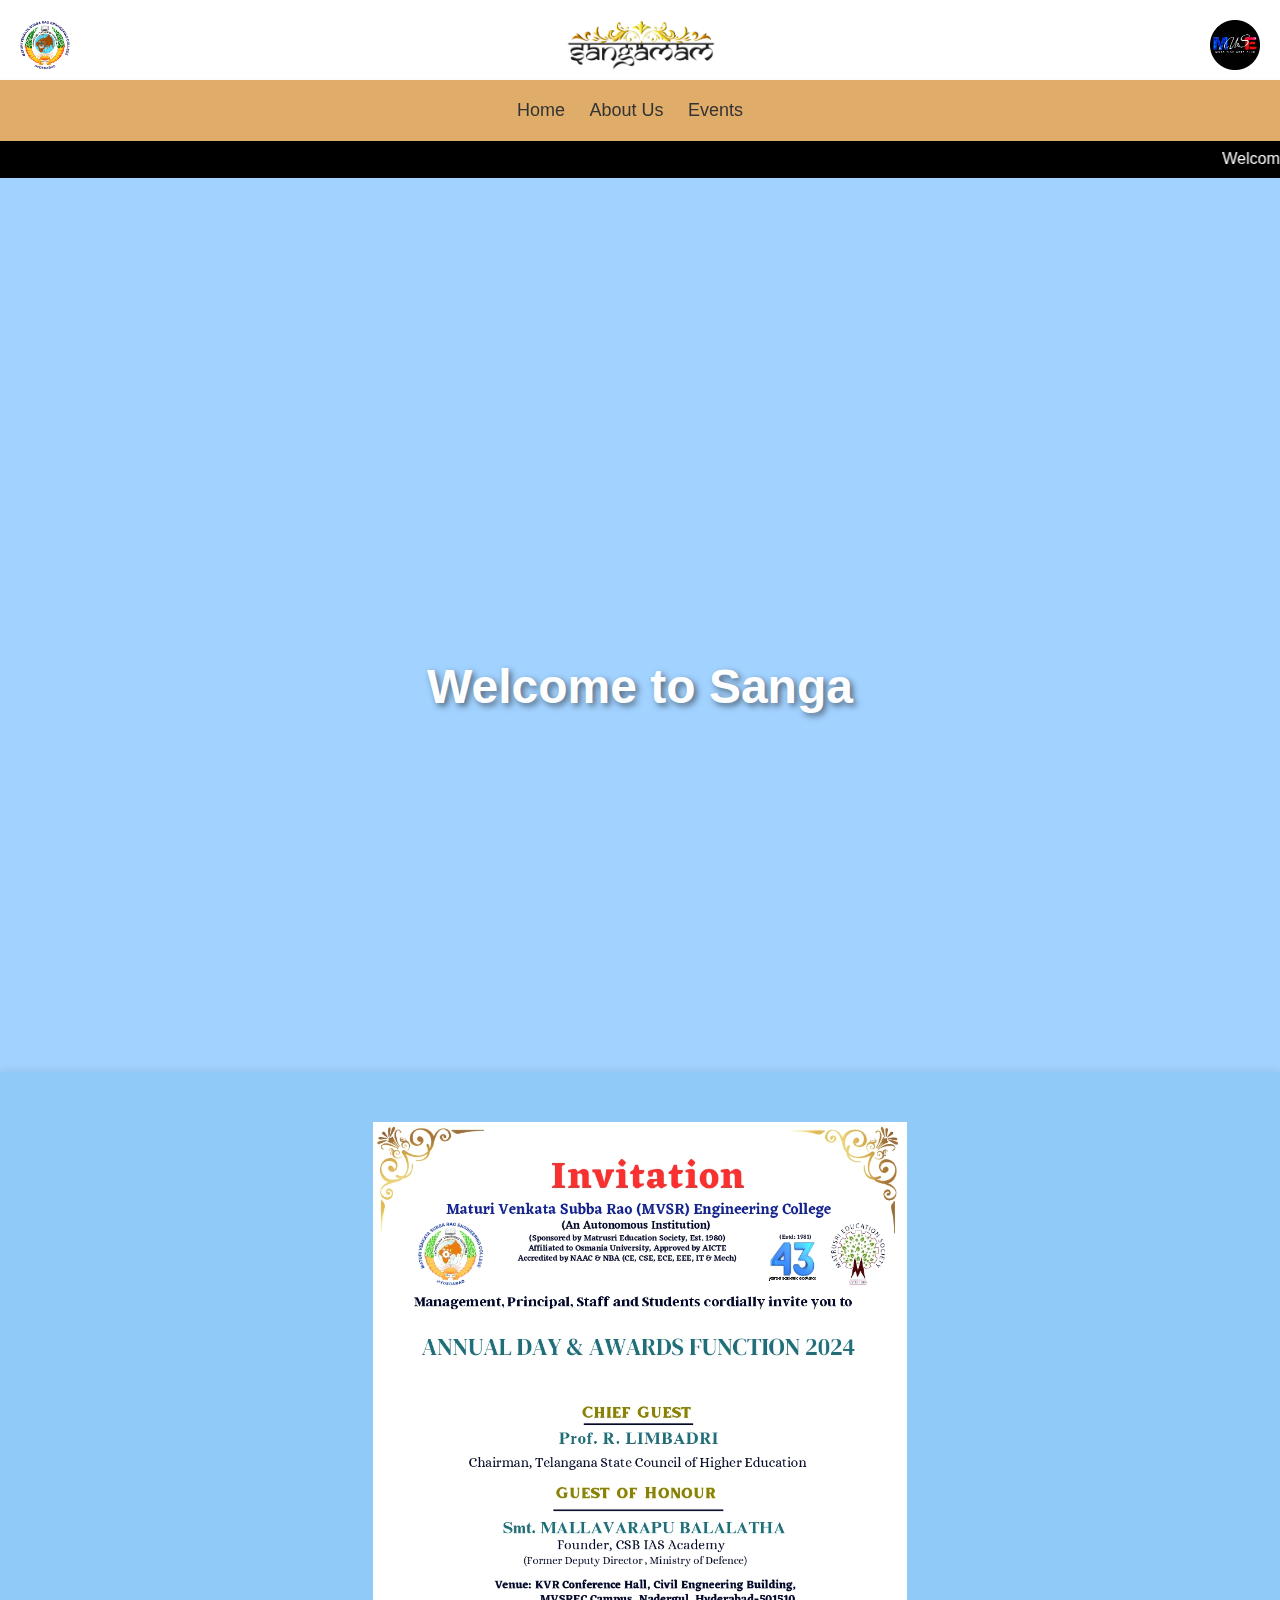
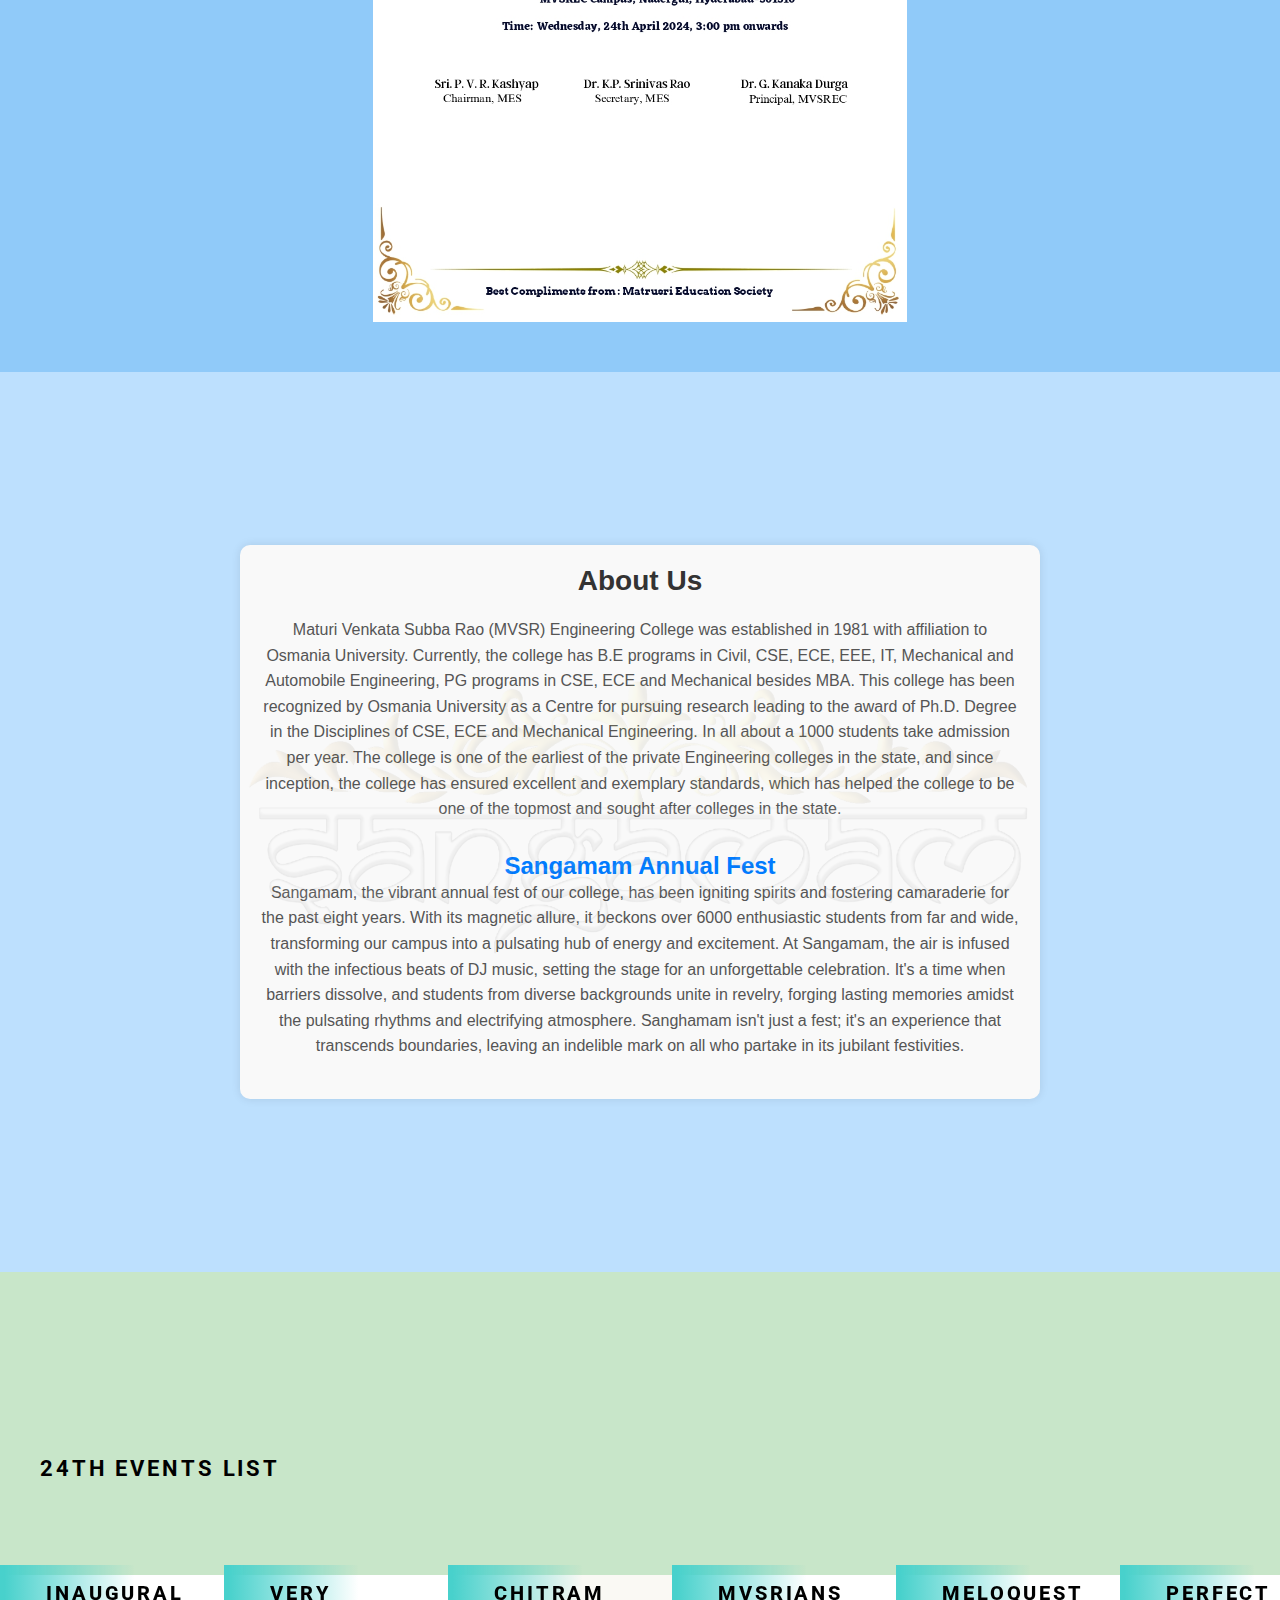
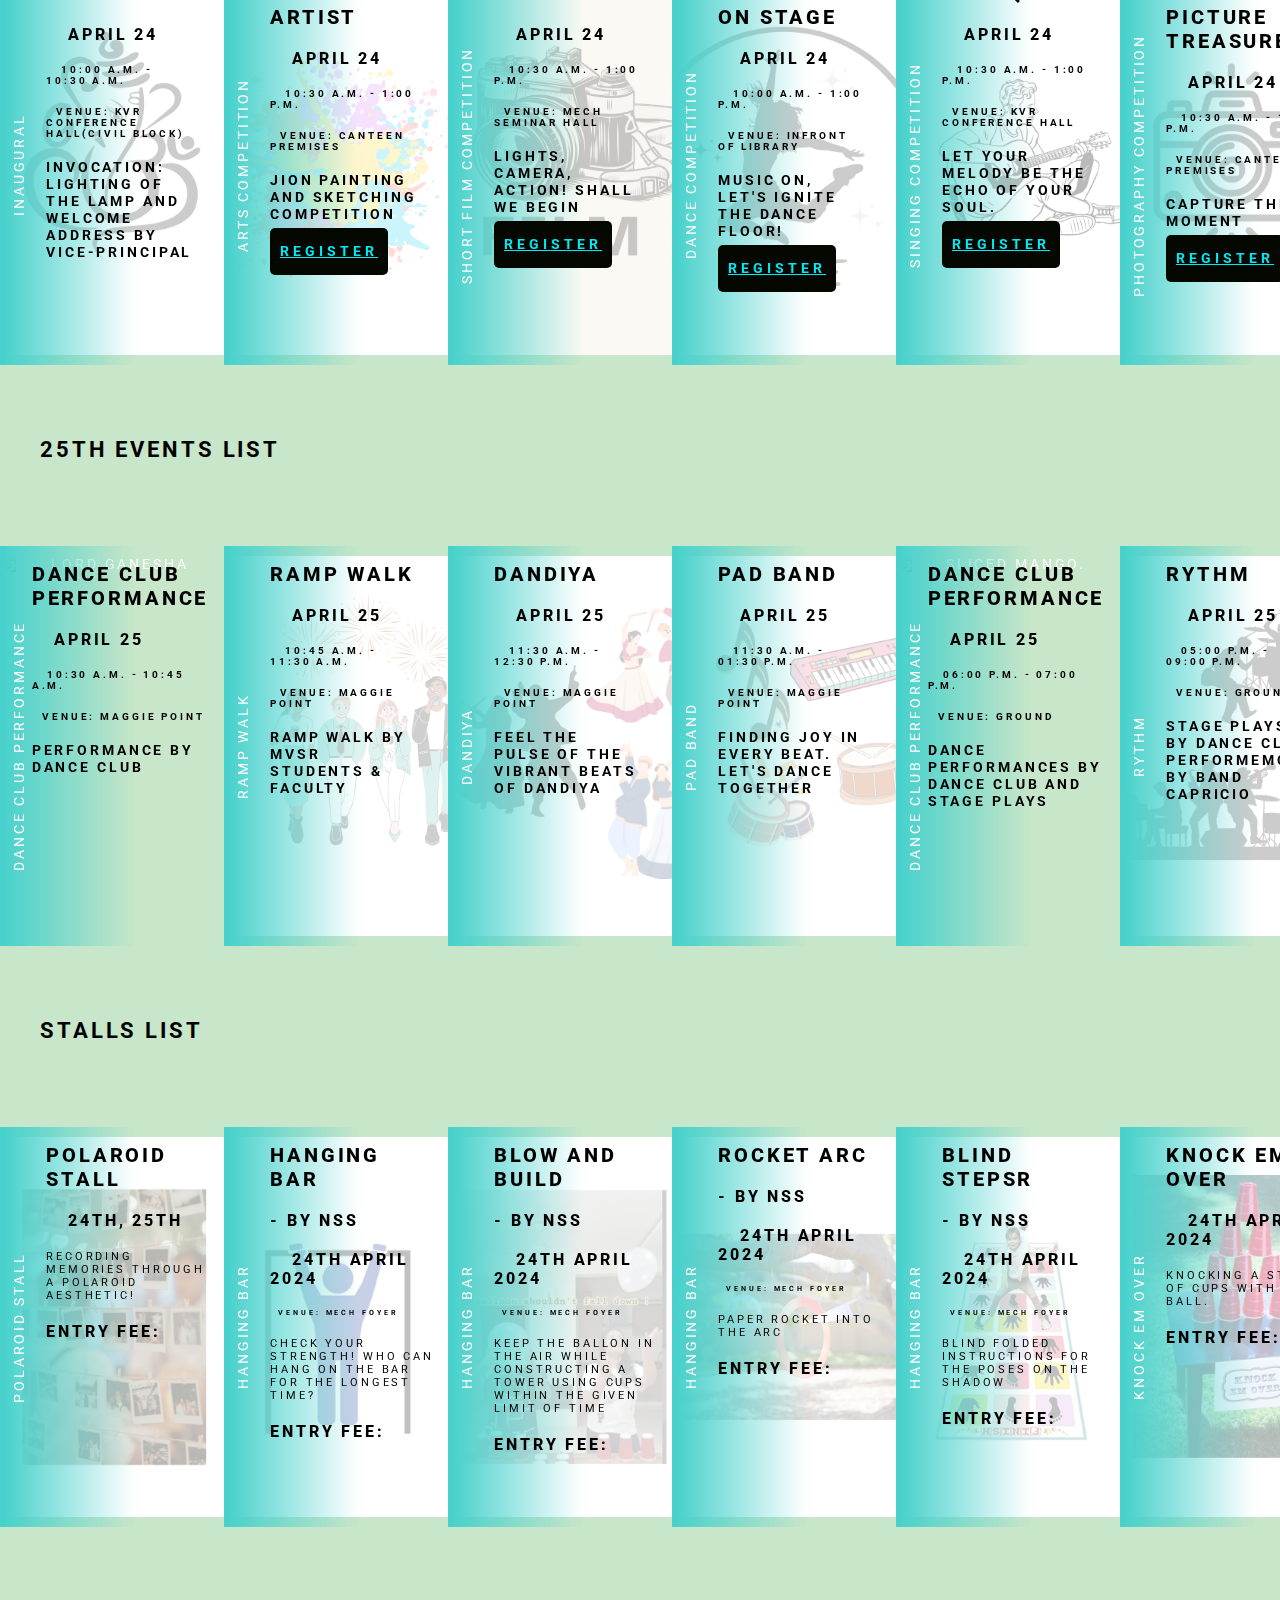
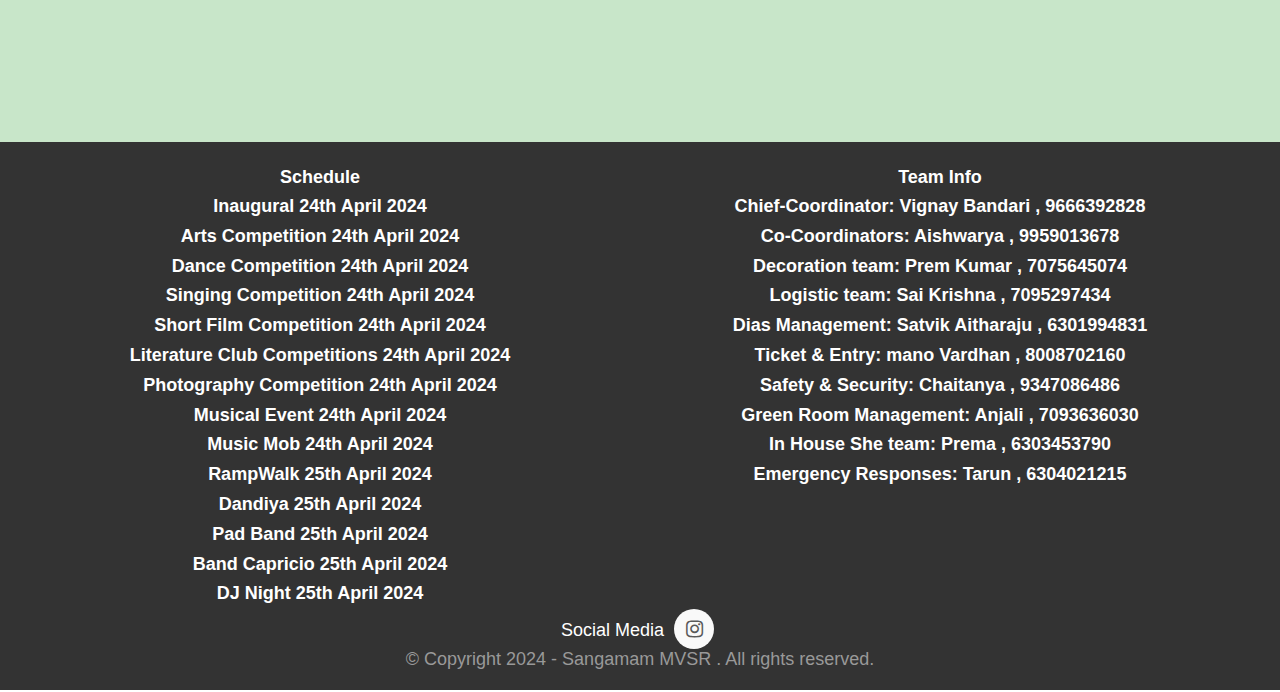
==== commit 2de4fcf1: "Update index.html" ====
--- a/index.html
+++ b/index.html
@@ -75,6 +75,10 @@
             
             <h3 id="showcasingText" ></h3>
         </section>
+        <section id="invitation">
+              <img src="invitation.jpg">
+      </section>
+      
         <section id="about">
             <div class="about-container">
                 <h2>About Us</h2>
@@ -202,7 +206,7 @@
                               <h3 class="card-title">Perfect Picture Treasures</h3>
                               <h4 class="card-subtitle"><i class="far fa-calendar"></i> April 24</h4>   
                               <h6 class="card-subtitle"><i class="far fa-clock"></i> 10:30 a.m. - 1:00 p.m.</h6>
-                              <h6 class="card-subtitle"><i class="far fa-clock" ></i>Venue: Entire College</h6>
+                              <h6 class="card-subtitle"><i class="far fa-clock" ></i>Venue: Canteen Premises</h6>
                               <p class="card-text" style="font-weight: bold; ">Capture the moment</p>
                               <a href="https://docs.google.com/forms/d/e/1FAIpQLSeKvN4AewEXjmJaX7evuSriH3wkGa-fJ9e1VerBZNlz5tm1jA/viewform" class="btn btn-warning">Register</a>
                             </div>
@@ -361,23 +365,42 @@
               <ul >
                 <li> 
                    
-                    <img src="rampwalk.png" alt=" lord ganesha " />
-                          <div class="card">
-              
-                            <div class="card-body">
-                                          
-                              <h3 class="card-title">DESI DAY</h3>
+                    <img src="dance_club_performance.png" alt=" lord ganesha " />
+                          <div class="card">
+              
+                            <div class="card-body">
+                                          
+                              <h3 class="card-title">Dance Club Performance</h3>
                               <h4 class="card-subtitle"><i class="far fa-calendar"></i> April 25</h4>   
-                              <h6 class="card-subtitle"><i class="far fa-clock"></i> 10:30 a.m. - 11:30 a.m.</h6>
+                              <h6 class="card-subtitle"><i class="far fa-clock"></i> 10:30 a.m. - 10:45 a.m.</h6>
                               <h6 class="card-subtitle"><i class="far fa-clock"></i>Venue: Maggie Point</h6>
-                              <p class="card-text" style="font-weight: bold;">Performance by Dance Club and Ramp Walk</p>
-
-                            </div>
-                          </div>
-              
-                        
-                  <span>DESI DAY</span>
-                </li>
+                              <p class="card-text" style="font-weight: bold;">Performance by Dance Club</p>
+
+                            </div>
+                          </div>
+              
+                        
+                  <span>Dance Club Performance</span>
+                </li>
+                <li> 
+                   
+                  <img src="rampwalk.png" alt=" lord ganesha " />
+                        <div class="card">
+            
+                          <div class="card-body">
+                                        
+                            <h3 class="card-title">RAMP WALK</h3>
+                            <h4 class="card-subtitle"><i class="far fa-calendar"></i> April 25</h4>   
+                            <h6 class="card-subtitle"><i class="far fa-clock"></i> 10:45 a.m. - 11:30 a.m.</h6>
+                            <h6 class="card-subtitle"><i class="far fa-clock"></i>Venue: Maggie Point</h6>
+                            <p class="card-text" style="font-weight: bold;">Ramp Walk By MVSR Students & faculty</p>
+
+                          </div>
+                        </div>
+            
+                      
+                <span>RAMP WALK</span>
+              </li>
                 <li> 
                     <img src="dandiya.png" alt="sliced mango. " />
                     
@@ -409,7 +432,7 @@
                               <h3 class="card-title">Pad Band</h3>
                               <h4 class="card-subtitle"><i class="far fa-calendar"></i> April 25</h4>   
                               <h6 class="card-subtitle"><i class="far fa-clock"></i> 11:30 a.m. - 01:30 p.m.</h6>
-                              <h6 class="card-subtitle"><i class="far fa-clock"></i>Venue: -- </h6>
+                              <h6 class="card-subtitle"><i class="far fa-clock"></i>Venue: Maggie Point </h6>
                               <p class="card-text" style="font-weight: bold;">Finding joy in every beat. Let's dance together</p>
 
                             </div>
@@ -419,6 +442,26 @@
                   <span>Pad Band</span>
                 </li>
                 <li> 
+                  <img src="dance_club_performance.png" alt="sliced mango. " />
+                  
+            
+                        <div class="card">
+            
+                          <div class="card-body">
+                                        
+                            <h3 class="card-title">Dance Club Performance</h3>
+                            <h4 class="card-subtitle"><i class="far fa-calendar"></i> April 25</h4>   
+                            <h6 class="card-subtitle"><i class="far fa-clock"></i> 06:00 p.m. - 07:00 p.m.</h6>
+                            <h6 class="card-subtitle"><i class="far fa-clock"></i>Venue: ground </h6>
+                            <p class="card-text" style="font-weight: bold;">Dance Performances by Dance Club and Stage plays</p>
+
+                          </div>
+                        </div>
+            
+                      
+                <span>Dance Club Performance</span>
+              </li>
+                <li> 
                     <img src="capricio.png" alt="sliced mango. " />
                     
               
@@ -426,17 +469,17 @@
               
                             <div class="card-body">
                                           
-                              <h3 class="card-title">Band Capricio</h3>
+                              <h3 class="card-title">Rythm</h3>
                               <h4 class="card-subtitle"><i class="far fa-calendar"></i> April 25</h4>   
-                              <h6 class="card-subtitle"><i class="far fa-clock"></i> 07:00 p.m. - 09:00 p.m.</h6>
-                              <h6 class="card-subtitle"><i class="far fa-clock"></i>Venue: -- </h6>
-                              <p class="card-text" style="font-weight: bold;">Performemce by Band Capricio</p>
-
-                            </div>
-                          </div>
-              
-                        
-                  <span>Band Capricio</span>
+                              <h6 class="card-subtitle"><i class="far fa-clock"></i> 05:00 p.m. - 09:00 p.m.</h6>
+                              <h6 class="card-subtitle"><i class="far fa-clock"></i>Venue: ground </h6>
+                              <p class="card-text" style="font-weight: bold;">Stage plays by dance club, Performemce by Band Capricio</p>
+
+                            </div>
+                          </div>
+              
+                        
+                  <span>Rythm</span>
                 </li>
                 <li> 
                     <img src="dj.png" alt="sliced mango. " />
@@ -446,11 +489,11 @@
               
                             <div class="card-body">
                                           
-                              <h3 class="card-title">DJ(Getting Started)</h3>
+                              <h3 class="card-title">DJ</h3>
                               <h4 class="card-subtitle"><i class="far fa-calendar"></i> April 25</h4>   
                               <h6 class="card-subtitle"><i class="far fa-clock"></i> 09:00 p.m. - 10:00 p.m.</h6>
-                              <h6 class="card-subtitle"><i class="far fa-clock"></i>Venue: -- </h6>
-                              <p class="card-text" style="font-weight: bold;">Goose Bumps ravali</p>
+                              <h6 class="card-subtitle"><i class="far fa-clock"></i>Venue: Ground </h6>
+                              <p class="card-text" style="font-weight: bold;">DJ by Murali Krishna</p>
 
                             </div>
                           </div>
@@ -460,8 +503,6 @@
                 </li>
                 
                 
-                <li> <img src="https://source.unsplash.com/TdDtTu2rv4s/500x500" alt="a bunch of blueberries. " /><span>Amet Consectetur</span></li>
-                <li> <img src="https://source.unsplash.com/eudGUrDdBB0/500x500" alt="a pineapple sitting on a table. " /><span>Adipiscing Elit</span></li>
                 </ul>
               
 
@@ -471,61 +512,91 @@
 
 
                 <h2>Stalls List</h2> 
-                <ul  id = 'stall_list'>
-                    <li> 
-                      <img src="face_painting.png" alt="sliced mango. " />
-                        
-                              <div class="card">
+                <ul  id = 'stall_list'>  
+                  <li>     
+                    <img src="polaroid.png" alt="sliced mango. " />                   
+                    <div class="card">
                   
-                                <div class="card-body">
-                                              
-                                  <h3 class="card-title">Face Painting</h3>
-                                  <h4 class="card-subtitle"><i class="far fa-calendar"></i> 24th, 25th</h4>   
-                                  <p class="card-text">Designs, patterns, or images are painted directly onto a person's face.</p>
-                                  <h4>Normal face painting: 
-                                    Neon face painting: 
-                                  </h4>
-                                </div>
-                              </div>
+                      <div class="card-body">
+                                    
+                        <h3 class="card-title">Polaroid Stall</h3>
+                        <h4 class="card-subtitle"><i class="far fa-calendar"></i> 24th, 25th</h4>   
+                        <p class="card-text">Recording memories through a polaroid aesthetic!</p>
+                        <h4>Entry fee:
+                        </h4>
+                      </div>
+                    </div>             
+                    <span>Polaroid Stall</span>
+                  </li>                  
+                  <li>          
+                    <img src="hanging_bar.png" alt="sliced mango. " />              
+                    <div class="card">
+
+                      <div class="card-body">
+                                    
+                        <h3 class="card-title">Hanging bar</h3>
+                        <h4 class="card-subtitle">- By NSS</h4>
+                        <h4 class="card-subtitle"><i class="far fa-calendar"></i> 24th April 2024</h4>   
+                        <h6 class="card-subtitle"><i class="far fa-clock"></i>Venue: Mech Foyer </h6>
+                        <p class="card-text">Check your strength! Who can hang on the bar for the longest time?</p>
+                        <h4>Entry fee:
+                        </h4>
+                      </div>
+                    </div>             
+                    <span>Hanging bar</span>
+                  </li>
+                  <li>          
+                    <img src="blow_and_build.png" alt="sliced mango. " />              
+                    <div class="card">
+
+                      <div class="card-body">
+                                    
+                        <h3 class="card-title">Blow and Build</h3>
+                        <h4 class="card-subtitle">- By NSS</h4>
+                        <h4 class="card-subtitle"><i class="far fa-calendar"></i> 24th April 2024</h4>   
+                        <h6 class="card-subtitle"><i class="far fa-clock"></i>Venue: Mech Foyer </h6>
+                        <p class="card-text">Keep the ballon in the air while constructing a tower using cups within the given limit of time</p>
+                        <h4>Entry fee:
+                        </h4>
+                      </div>
+                    </div>             
+                    <span>Hanging bar</span>
+                  </li>
+                  <li>          
+                    <img src="rocket_arc.png" alt="sliced mango. " />              
+                    <div class="card">
+
+                      <div class="card-body">
+                                    
+                        <h3 class="card-title">Rocket Arc</h3>
+                        <h4 class="card-subtitle">- By NSS</h4>
+                        <h4 class="card-subtitle"><i class="far fa-calendar"></i> 24th April 2024</h4>   
+                        <h6 class="card-subtitle"><i class="far fa-clock"></i>Venue: Mech Foyer </h6>
+                        <p class="card-text">Paper Rocket into the Arc</p>
+                        <h4>Entry fee:
+                        </h4>
+                      </div>
+                    </div>             
+                    <span>Hanging bar</span>
+                  </li>
+                  <li>          
+                    <img src="blind_steps.png" alt="sliced mango. " />              
+                    <div class="card">
+
+                      <div class="card-body">
+                                    
+                        <h3 class="card-title">Blind Stepsr</h3>
+                        <h4 class="card-subtitle">- By NSS</h4>
+                        <h4 class="card-subtitle"><i class="far fa-calendar"></i> 24th April 2024</h4>   
+                        <h6 class="card-subtitle"><i class="far fa-clock"></i>Venue: Mech Foyer </h6>
+                        <p class="card-text">Blind Folded instructions for the poses on the shadow</p>
+                        <h4>Entry fee:
+                        </h4>
+                      </div>
+                    </div>             
+                    <span>Hanging bar</span>
+                  </li>
                   
-                            
-                      <span>Face Painting</span>
-                      <li> 
-                        <img src="baloon_pop.png" alt="sliced mango. " />
-                        
-                        <div class="card">
-            
-                          <div class="card-body">
-                                        
-                            <h3 class="card-title">Balloon pop</h3>
-                            <h4 class="card-subtitle"><i class="far fa-calendar"></i> 24th, 25th</h4>   
-                            <p class="card-text">Popping the balloon by shooting it with a gun from a distance.</p>
-                            <h4>Entry fee:
-                            </h4>
-                          </div>
-                        </div>
-            
-                      
-                        <span>Balloon pop</span>
-                    </li>
-                    <li> 
-                      <img src="mehendhi_sticker.png" alt="sliced mango. " />
-                        
-                      <div class="card">
-          
-                        <div class="card-body">
-                                      
-                          <h3 class="card-title">Mehandi Tattoo</h3>
-                          <h4 class="card-subtitle"><i class="far fa-calendar"></i> 24th, 25th</h4>   
-                          <p class="card-text">A temporary tattoo ink sprayed on the surface of the skin which is non-allergic and washable.</p>
-                          <h4>Entry fee:
-                          </h4>
-                        </div>
-                      </div>
-          
-                    
-                      <span>Mehandi Tattoo</span>
-                  </li>
                   <li> 
                     <img src="knock_them_over.png" alt="sliced mango. " />
                         
@@ -534,7 +605,7 @@
                       <div class="card-body">
                                     
                         <h3 class="card-title">Knock em over</h3>
-                        <h4 class="card-subtitle"><i class="far fa-calendar"></i> 24th, 25th</h4>   
+                        <h4 class="card-subtitle"><i class="far fa-calendar"></i> 24th April 2024</h4>   
                         <p class="card-text">Knocking a stack of cups with a ball.</p>
                         <h4>Entry fee:
                         </h4>
@@ -552,7 +623,7 @@
                     <div class="card-body">
                                   
                       <h3 class="card-title">Bull’s eye</h3>
-                      <h4 class="card-subtitle"><i class="far fa-calendar"></i> 24th, 25th</h4>   
+                      <h4 class="card-subtitle"><i class="far fa-calendar"></i> 24th April 2024</h4>   
                       <p class="card-text">Scoring points by hitting the board at different points with a dart.</p>
                       <h4>Entry fee:
                       </h4>
@@ -562,217 +633,9 @@
                 
                   <span>Bull’s eye</span>
               </li>
-              <li> 
-                <img src="party_props.png" alt="sliced mango. " />
-                        
-                <div class="card">
-    
-                  <div class="card-body">
-                                
-                    <h3 class="card-title">Party props (Merch)</h3>
-                    <h4 class="card-subtitle"><i class="far fa-calendar"></i> 24th, 25th</h4>   
-                    <p class="card-text">A stall with a variety of party props that students would definitely purchase!</p>
-                    <h4>Entry fee:
-                    </h4>
-                  </div>
-                </div>             
-                <span>Party props (Merch)</span>
-            </li>
-            <li>        
-              <img src="card_stacking.png" alt="sliced mango. " />                
-              <div class="card">
-  
-                <div class="card-body">
-                              
-                  <h3 class="card-title">Card stacking</h3>
-                  <h4 class="card-subtitle"><i class="far fa-calendar"></i> 24th, 25th</h4>   
-                  <p class="card-text">As the name suggests, it is the stacking of cards in a given time</p>
-                  <h4>Entry fee:
-                  </h4>
-                </div>
-              </div>             
-              <span>Card stacking</span>
-          </li>
-          <li>        
-            <img src="mini_archery.png" alt="sliced mango. " />                
-            <div class="card">
-
-              <div class="card-body">
-                            
-                <h3 class="card-title">Mini Archery</h3>
-                <h4 class="card-subtitle"><i class="far fa-calendar"></i> 24th, 25th</h4>   
-                <p class="card-text">Hitting the board/ bag with a bow and an arrow</p>
-                <h4>Entry fee:
-                </h4>
-              </div>
-            </div>             
-            <span>Mini Archery</span>
-        </li>
-        <li>                
-          <img src="ring_toss.png" alt="sliced mango. " />        
-          <div class="card">
-
-            <div class="card-body">
-                          
-              <h3 class="card-title">Ring toss</h3>
-              <h4 class="card-subtitle"><i class="far fa-calendar"></i> 24th, 25th</h4>   
-              <p class="card-text">Tossing the ring on to the displayed hooks</p>
-              <h4>Entry fee:
-              </h4>
-            </div>
-          </div>             
-          <span>Ring toss</span>
-      </li>
-      <li>   
-        <img src="tic_tac_toe.png" alt="sliced mango. " />                     
-        <div class="card">
-
-          <div class="card-body">
-                        
-            <h3 class="card-title">Tic tac toe flip</h3>
-            <h4 class="card-subtitle"><i class="far fa-calendar"></i> 24th, 25th</h4>   
-            <p class="card-text">Tic tac toe but with a twist! Flip a cup till it stands and then you get to play!</p>
-            <h4>Entry fee:
-            </h4>
-          </div>
-        </div>             
-        <span>Tic tac toe flip</span>
-    </li>
-    <li>               
-      <img src="sling_pluck.png" alt="sliced mango. " />         
-      <div class="card">
-
-        <div class="card-body">
-                      
-          <h3 class="card-title">Sling pluck</h3>
-          <h4 class="card-subtitle"><i class="far fa-calendar"></i> 24th, 25th</h4>   
-          <p class="card-text">A board game where two players are supposed to sling the plucks to their respected opposing player’s area.</p>
-          <h4>Entry fee:
-          </h4>
-        </div>
-      </div>             
-      <span>Sling pluck</span>
-  </li>
-  <li>               
-    <img src="spin_to_win.png" alt="sliced mango. " />         
-    <div class="card">
-
-      <div class="card-body">
-                    
-        <h3 class="card-title">Spin to win</h3>
-        <h4 class="card-subtitle"><i class="far fa-calendar"></i> 24th, 25th</h4>   
-        <p class="card-text">Test your luck! Spin and win a reward.</p>
-        <h4>Entry fee:
-        </h4>
-      </div>
-    </div>             
-    <span>Spin to win</span>
-</li>
-<li>                        
-  <img src="hoop_shoot.png" alt="sliced mango. " />
-  <div class="card">
-
-    <div class="card-body">
-                  
-      <h3 class="card-title">Hoop Shoot</h3>
-      <h4 class="card-subtitle"><i class="far fa-calendar"></i> 24th, 25th</h4>   
-      <p class="card-text">A miniature version of shooting in to the hoop</p>
-      <h4>Entry fee:
-      </h4>
-    </div>
-  </div>             
-  <span>Hoop Shoot</span>
-</li>
-<li>     
-  <img src="polaroid.png" alt="sliced mango. " />                   
-  <div class="card">
-
-    <div class="card-body">
-                  
-      <h3 class="card-title">Polaroid Stall</h3>
-      <h4 class="card-subtitle"><i class="far fa-calendar"></i> 24th, 25th</h4>   
-      <p class="card-text">Recording memories through a polaroid aesthetic!</p>
-      <h4>Entry fee:
-      </h4>
-    </div>
-  </div>             
-  <span>Polaroid Stall</span>
-</li>
-<li> 
-  <img src="beat_the_buzzer.png" alt="sliced mango. " />                       
-  <div class="card">
-
-    <div class="card-body">
-                  
-      <h3 class="card-title">Beat the Buzzer</h3>
-      <h4 class="card-subtitle"><i class="far fa-calendar"></i> 24th, 25th</h4>   
-      <p class="card-text">Reaching the end point without getting buzzed!</p>
-      <h4>Entry fee:
-      </h4>
-    </div>
-  </div>             
-  <span>Beat the Buzzer</span>
-</li>
-<li>          
-  <img src="shooting_games.png" alt="sliced mango. " />              
-  <div class="card">
-
-    <div class="card-body">
-                  
-      <h3 class="card-title">Shooting Games</h3>
-      <h4 class="card-subtitle"><i class="far fa-calendar"></i> 24th, 25th</h4>   
-      <p class="card-text">Shoot and win a reward! Different type of Shooting games</p>
-      <h4>Entry fee:
-      </h4>
-    </div>
-  </div>             
-  <span>Shooting Games</span>
-</li>
-<li>      
-  <img src="caricature.png" alt="sliced mango. " />                  
-  <div class="card">
-
-    <div class="card-body">
-                  
-      <h3 class="card-title">Caricature</h3>
-      <h4 class="card-subtitle"><i class="far fa-calendar"></i> 24th, 25th</h4>   
-      <p class="card-text">A rendered image of the subject either in a simplified or a complicated way</p>
-      <h4>Entry fee:
-      </h4>
-    </div>
-  </div>             
-  <span>Caricature</span>
-</li>
-<li>          
-  <img src="hanging_bar.png" alt="sliced mango. " />              
-  <div class="card">
-
-    <div class="card-body">
-                  
-      <h3 class="card-title">Hanging bar</h3>
-      <h4 class="card-subtitle"><i class="far fa-calendar"></i> 24th, 25th</h4>   
-      <p class="card-text">Check your strength! Who can hang on the bar for the longest time?</p>
-      <h4>Entry fee:
-      </h4>
-    </div>
-  </div>             
-  <span>Hanging bar</span>
-</li>
-<li>    
-  <img src="foos_ball.png" alt="sliced mango. " />                    
-  <div class="card">
-
-    <div class="card-body">
-                  
-      <h3 class="card-title">Foosball</h3>
-      <h4 class="card-subtitle"><i class="far fa-calendar"></i> 24th, 25th</h4>   
-      <p class="card-text">A mini football game,whoever scores the most wins!</p>
-      <h4>Entry fee:
-      </h4>
-    </div>
-  </div>             
-  <span>Foosball</span>
-</li>
+              
+
+
 </ul>
 
              
@@ -785,14 +648,23 @@
     <footer>
         <ul class="useful-links">
             <li>
-                <a href="#">Schedule</a>
+              <a href="schedule.pdf" target="_blank">Schedule</a>
+
                 <ul>
-                    <li><a href="#24th">Cultural Competitions 24th april 2024 </a></li>
-                    <li><a href="#24th">Music Mob 24th april 2024</a></li>
-                    <li><a href="#24th">Musical Event 24th april 2024</a></li>
-                    <li><a href="#25th">DESI DAY (rampwalk, Dandiya, Pad Band) 25th april 2024</a></li>
-                    <li><a href="#25th">Band Capricio 25th april 2024</a></li>
-                    <li><a href="#25th">DJ Night 25th april 2024</a></li>
+                  <li><a href="#24th">Inaugural 24th April 2024 </a></li>
+                    <li><a href="#24th">Arts Competition 24th April 2024 </a></li>                    
+                    <li><a href="#24th">Dance Competition 24th April 2024 </a></li>
+                    <li><a href="#24th">Singing Competition 24th April 2024 </a></li>
+                    <li><a href="#24th">Short Film Competition 24th April 2024 </a></li>
+                    <li><a href="#24th">Literature Club Competitions 24th April 2024 </a></li>
+                    <li><a href="#24th">Photography Competition 24th April 2024 </a></li>
+                    <li><a href="#24th">Musical Event 24th April 2024</a></li>
+                    <li><a href="#24th">Music Mob 24th April 2024</a></li>
+                    <li><a href="#25th">RampWalk 25th April 2024</a></li>
+                    <li><a href="#25th">Dandiya 25th April 2024</a></li>
+                    <li><a href="#25th">Pad Band 25th April 2024</a></li>
+                    <li><a href="#25th">Band Capricio 25th April 2024</a></li>
+                    <li><a href="#25th">DJ Night 25th April 2024</a></li>
                 </ul>
             </li>
             <li>
--- a/styles.css
+++ b/styles.css
@@ -704,3 +704,22 @@
 footer{
   margin-bottom: 2px;
 }
+
+
+
+#invitation {
+  background-color: #90CAF9;
+  color: #333;
+  padding: 50px 20px;
+  text-align: center;
+  overflow: hidden;
+  box-shadow: 0 0 10px rgba(0, 0, 0, 0.1); 
+}
+
+
+#invitation img {
+  max-width: 100%;
+  max-height: 100%;
+  height: auto;
+  
+}
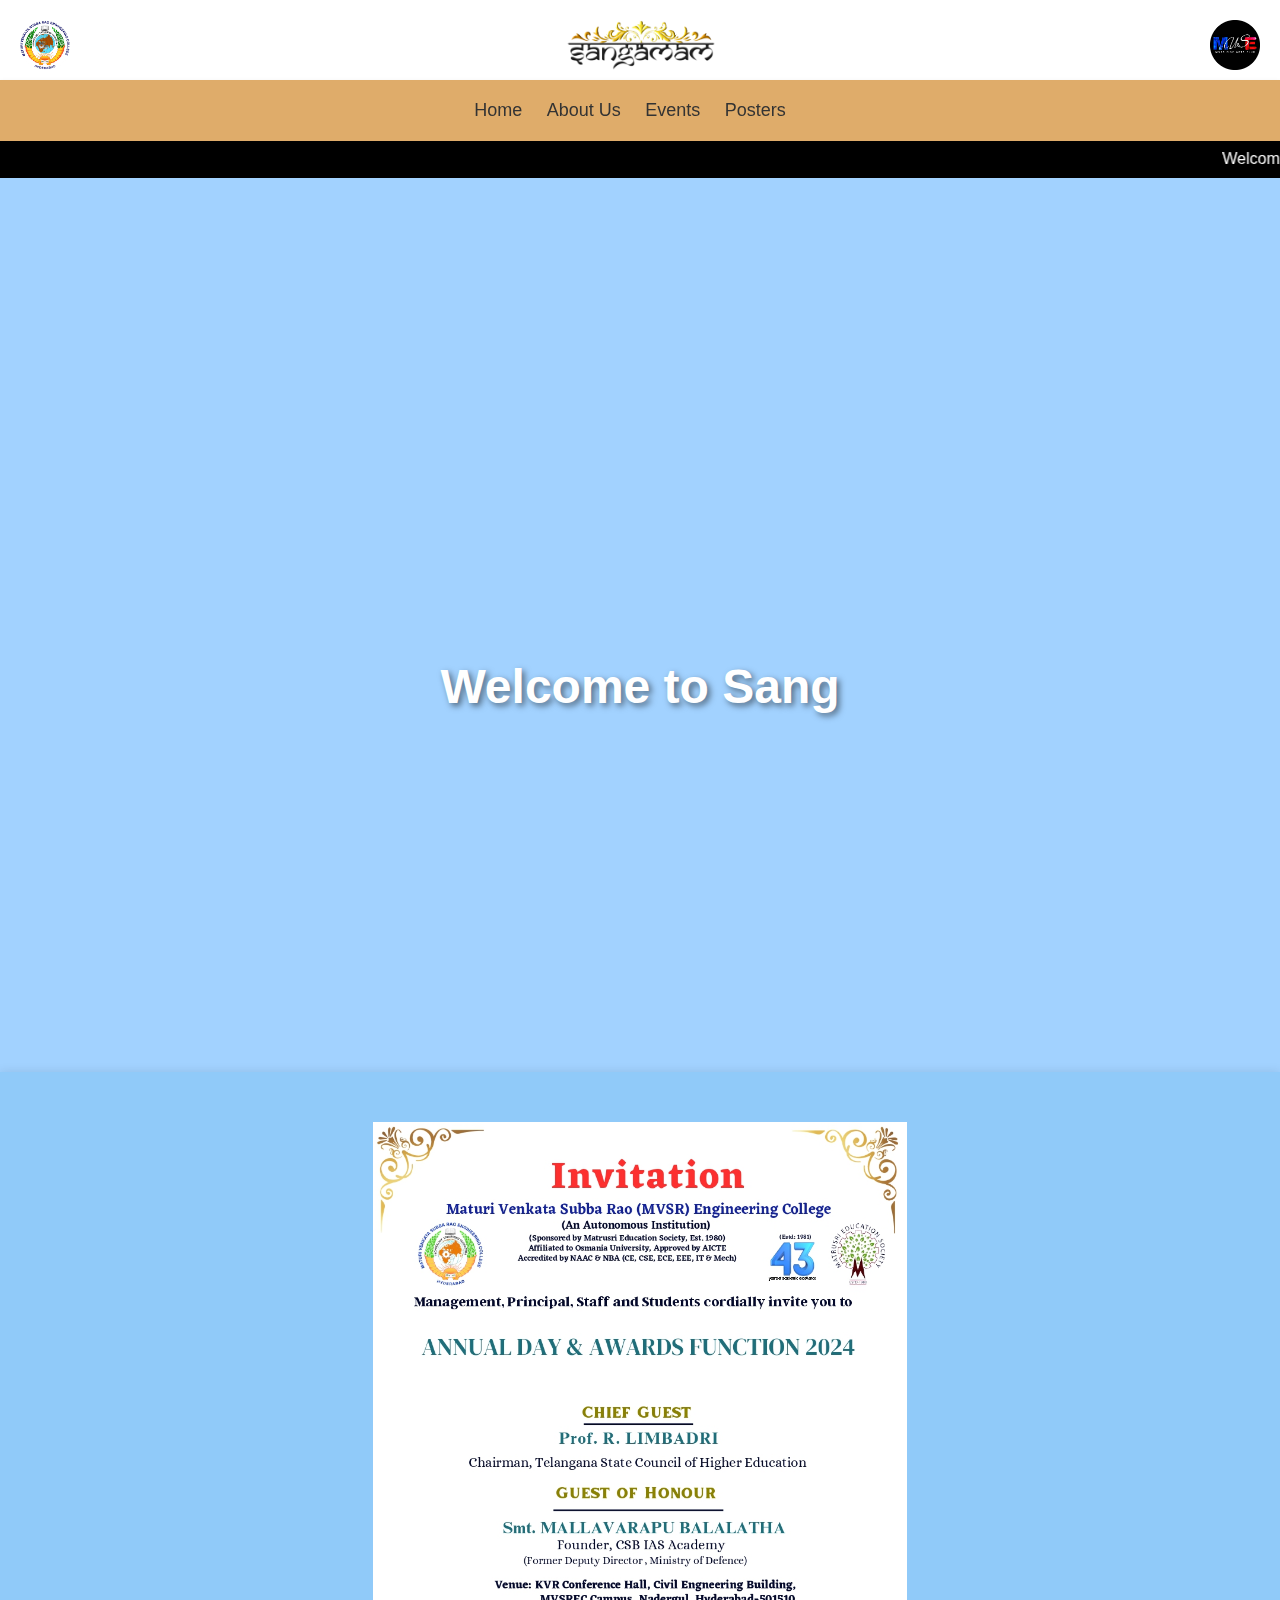
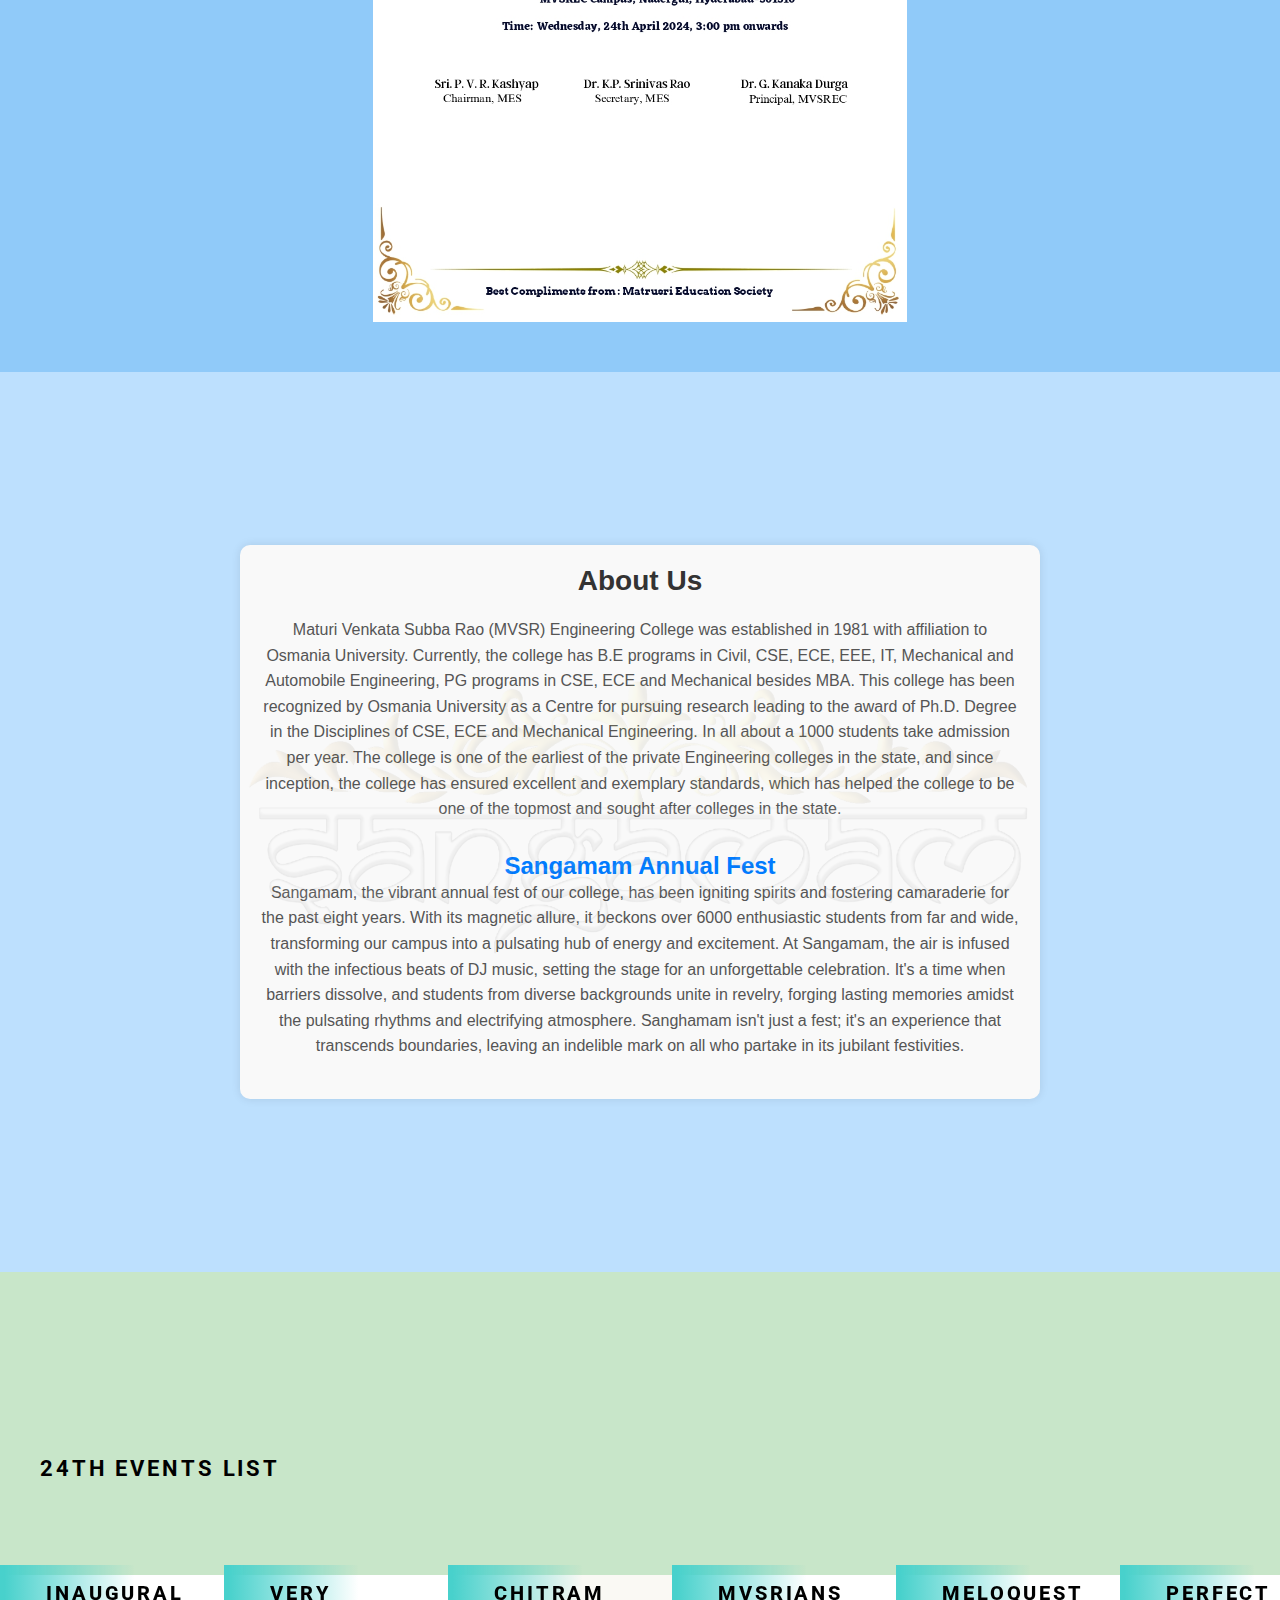
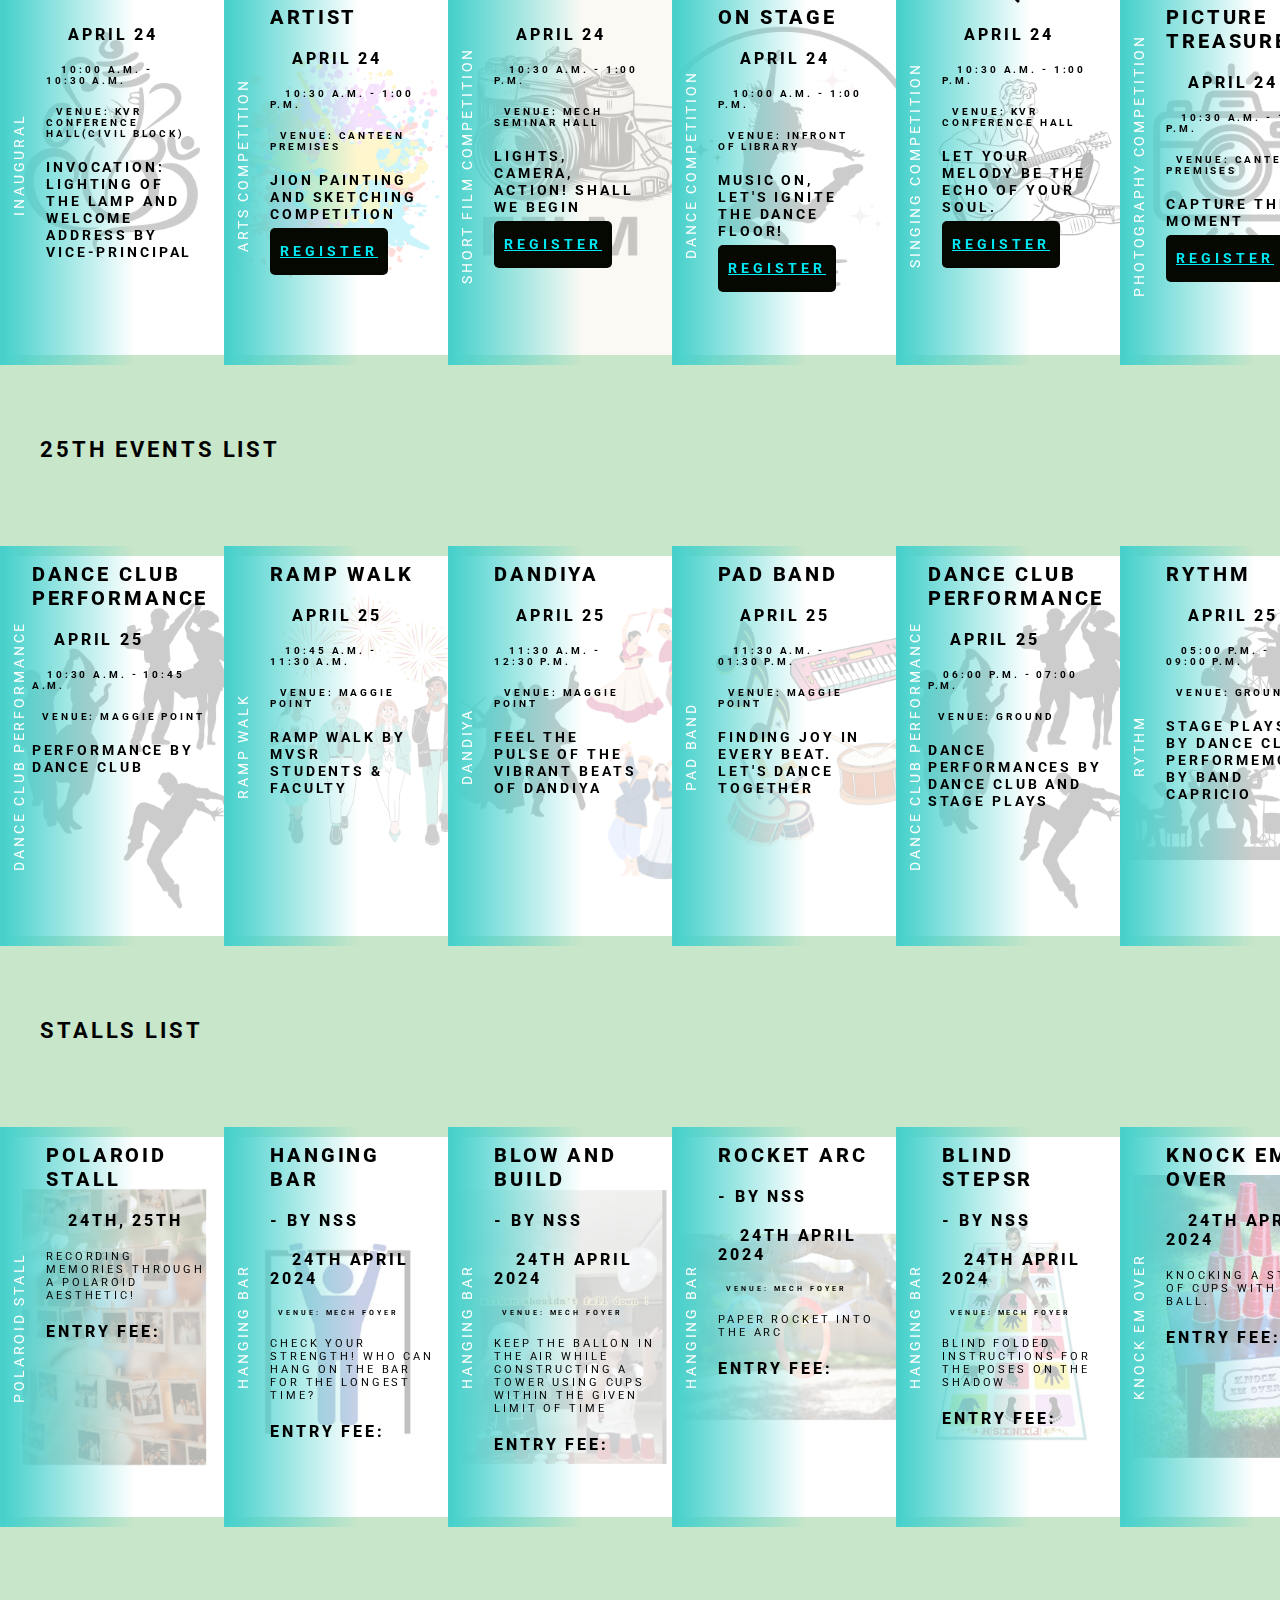
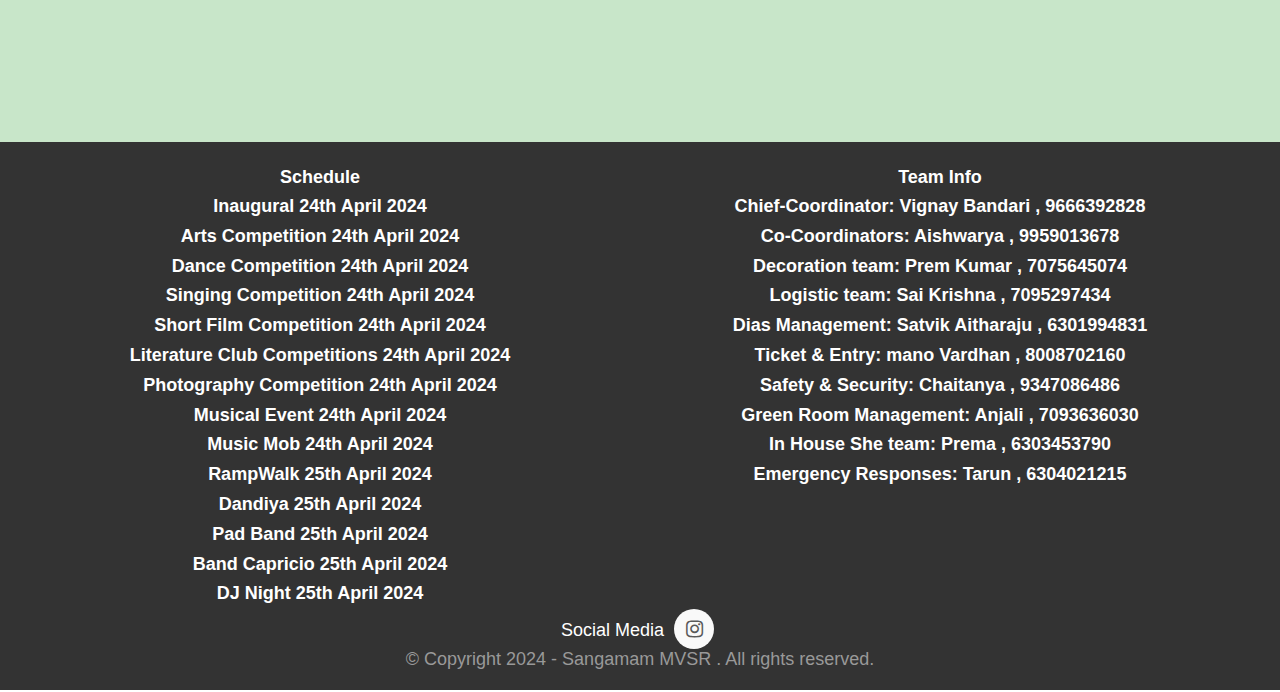
==== commit b1a7beef: "Update index.html" ====
--- a/index.html
+++ b/index.html
@@ -63,6 +63,7 @@
             <li><a href="#home">Home</a></li>
             <li><a href="#about">About Us</a></li>
             <li><a href="#events">Events</a></li>
+            <li><a href="posters.html">Posters</a></li>
         </ul>
     </nav>
     <marquee behavior="scroll" direction="left">
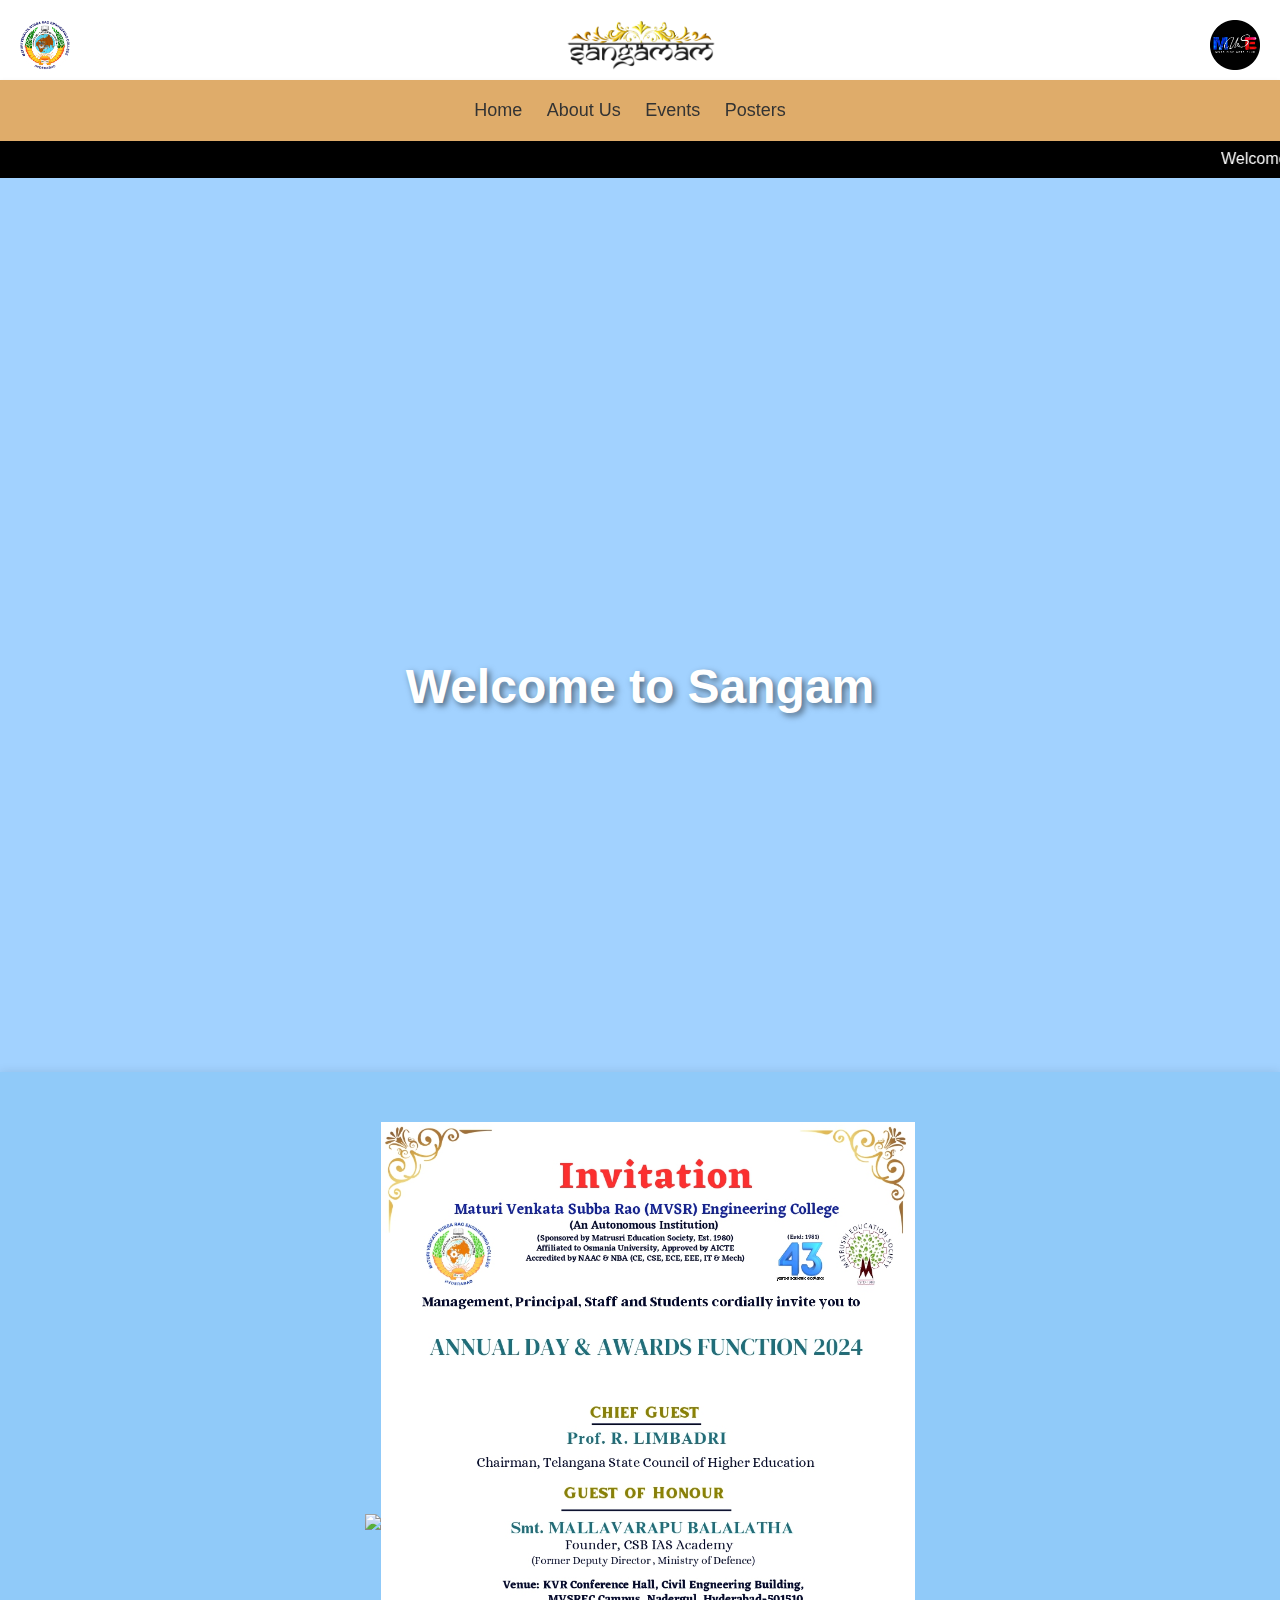
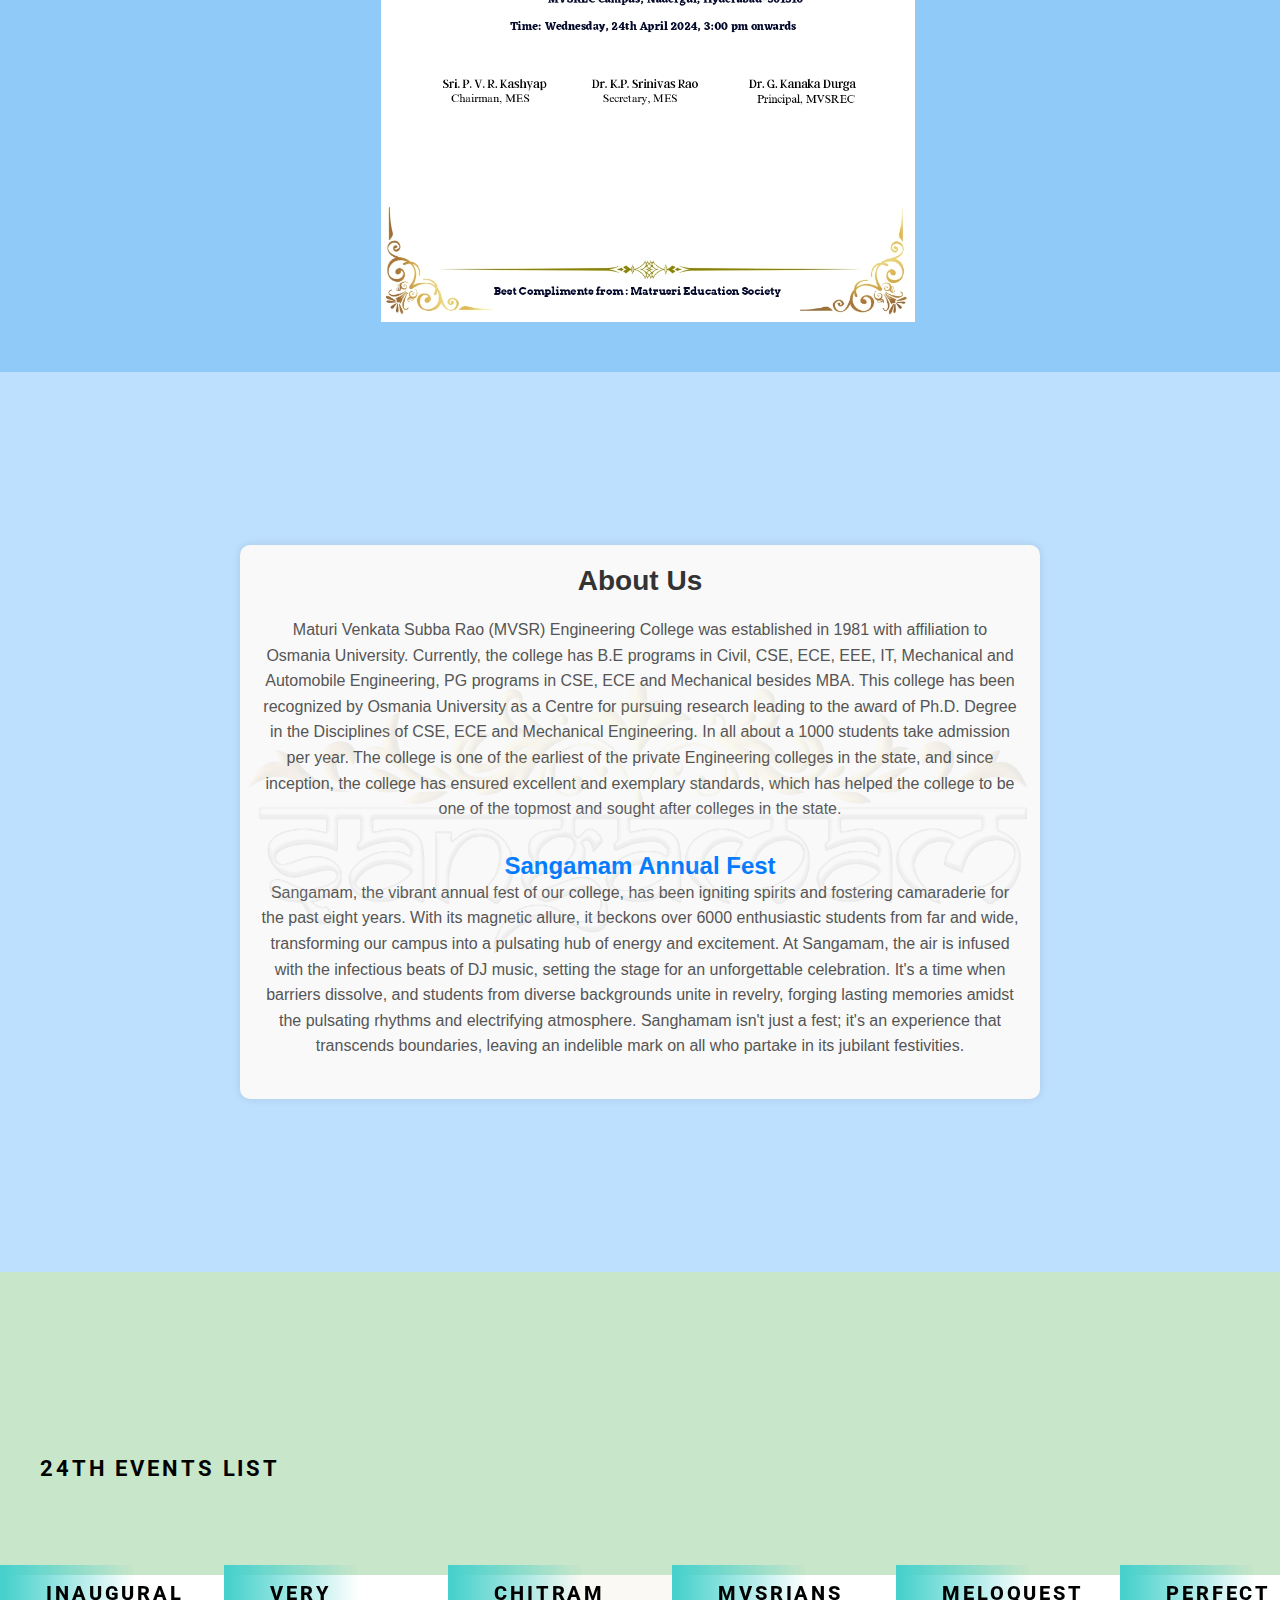
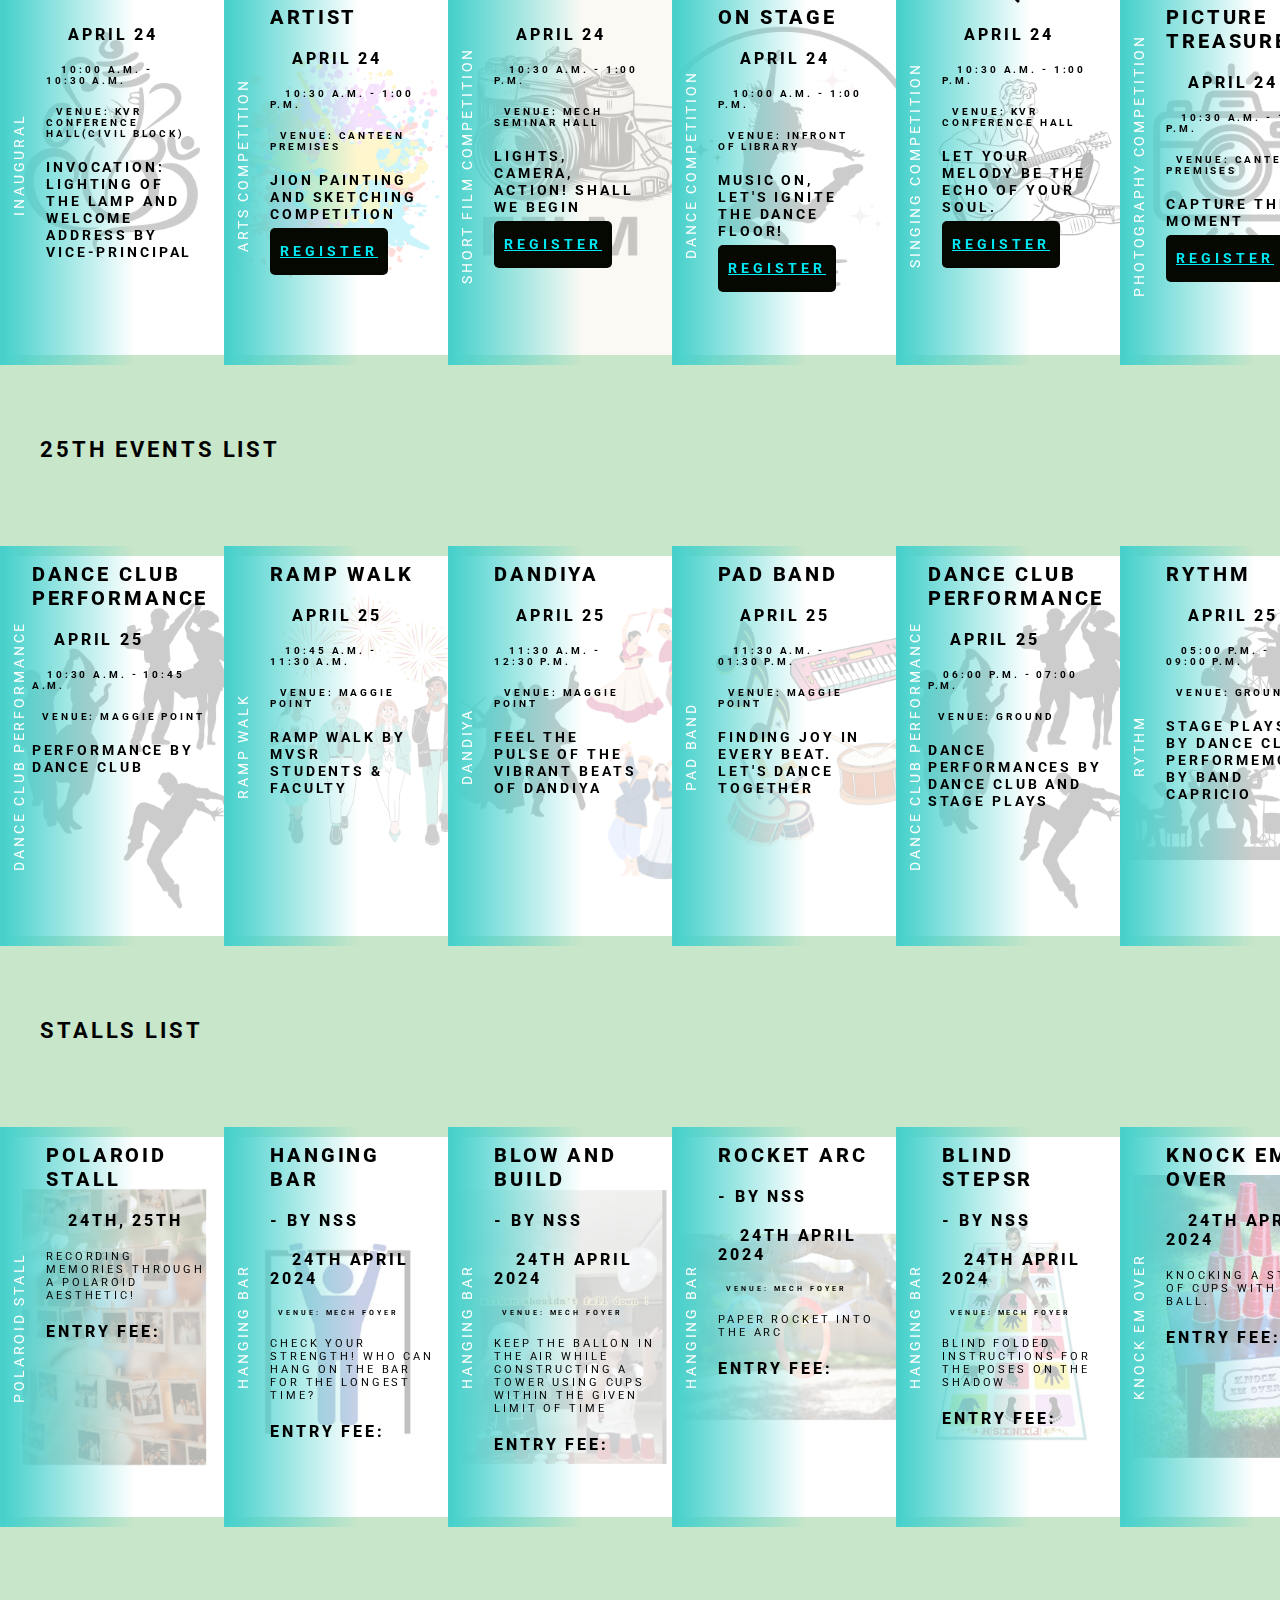
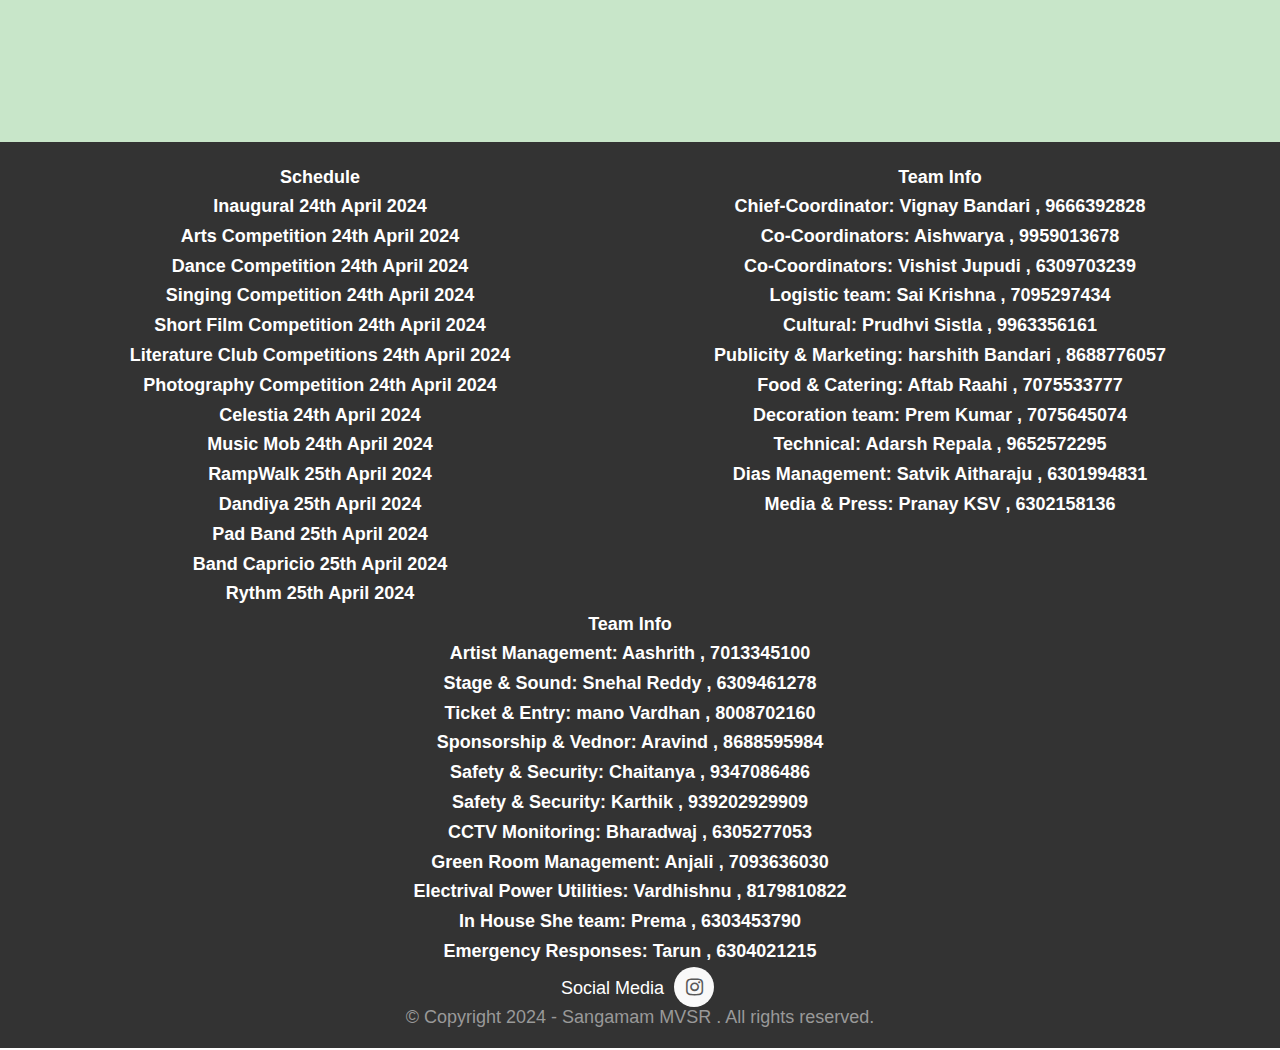
==== commit 90bc020a: "Update index.html" ====
--- a/index.html
+++ b/index.html
@@ -77,7 +77,9 @@
             <h3 id="showcasingText" ></h3>
         </section>
         <section id="invitation">
+          <img src="all_events_poster.jpeg">
               <img src="invitation.jpg">
+              
       </section>
       
         <section id="about">
@@ -659,13 +661,13 @@
                     <li><a href="#24th">Short Film Competition 24th April 2024 </a></li>
                     <li><a href="#24th">Literature Club Competitions 24th April 2024 </a></li>
                     <li><a href="#24th">Photography Competition 24th April 2024 </a></li>
-                    <li><a href="#24th">Musical Event 24th April 2024</a></li>
+                    <li><a href="#24th">Celestia 24th April 2024</a></li>
                     <li><a href="#24th">Music Mob 24th April 2024</a></li>
                     <li><a href="#25th">RampWalk 25th April 2024</a></li>
                     <li><a href="#25th">Dandiya 25th April 2024</a></li>
                     <li><a href="#25th">Pad Band 25th April 2024</a></li>
                     <li><a href="#25th">Band Capricio 25th April 2024</a></li>
-                    <li><a href="#25th">DJ Night 25th April 2024</a></li>
+                    <li><a href="#25th">Rythm 25th April 2024</a></li>
                 </ul>
             </li>
             <li>
@@ -673,16 +675,34 @@
                 <ul>
                     <li><a href="#">Chief-Coordinator: Vignay Bandari , 9666392828</a></li>
                     <li><a href="#">Co-Coordinators: Aishwarya  , 9959013678</a></li>
+                    <li><a href="#">Co-Coordinators: Vishist Jupudi  , 6309703239</a></li>                    
+                    <li><a href="#">Logistic team: Sai Krishna , 7095297434</a></li>
+                    <li><a href="#">Cultural: Prudhvi Sistla , 9963356161</a></li>
+                    <li><a href="#">Publicity & Marketing: harshith Bandari , 8688776057</a></li>
+                    <li><a href="#">Food & Catering: Aftab Raahi , 7075533777</a></li>
                     <li><a href="#">Decoration team: Prem Kumar , 7075645074</a></li>
-                    <li><a href="#">Logistic team: Sai Krishna , 7095297434</a></li>
+                    <li><a href="#">Technical: Adarsh Repala , 9652572295</a></li>
                     <li><a href="#">Dias Management: Satvik Aitharaju , 6301994831</a></li>
-                    <li><a href="#">Ticket & Entry: mano Vardhan , 8008702160</a></li>
-                    <li><a href="#">Safety & Security: Chaitanya , 9347086486</a></li>
-                    <li><a href="#">Green Room Management: Anjali , 7093636030</a></li>
-                    <li><a href="#">In House She team: Prema , 6303453790</a></li>
-                    <li><a href="#">Emergency Responses: Tarun , 6304021215</a></li>
+                    <li><a href="#">Media & Press: Pranay KSV , 6302158136</a></li>
+                    
                 </ul>
             </li>
+            <li>
+              <a href="#">Team Info</a>
+              <ul>
+                  <li><a href="#">Artist Management: Aashrith , 7013345100</a></li>
+                  <li><a href="#">Stage & Sound: Snehal Reddy , 6309461278</a></li>
+                  <li><a href="#">Ticket & Entry: mano Vardhan , 8008702160</a></li>
+                  <li><a href="#">Sponsorship & Vednor: Aravind , 8688595984</a></li>
+                  <li><a href="#">Safety & Security: Chaitanya , 9347086486</a></li>
+                  <li><a href="#">Safety & Security: Karthik , 939202929909</a></li>
+                  <li><a href="#">CCTV Monitoring: Bharadwaj , 6305277053</a></li>
+                  <li><a href="#">Green Room Management: Anjali , 7093636030</a></li>
+                  <li><a href="#">Electrival Power Utilities: Vardhishnu , 8179810822</a></li>
+                  <li><a href="#">In House She team: Prema , 6303453790</a></li>
+                  <li><a href="#">Emergency Responses: Tarun , 6304021215</a></li>
+              </ul>
+          </li>
             
             
             
